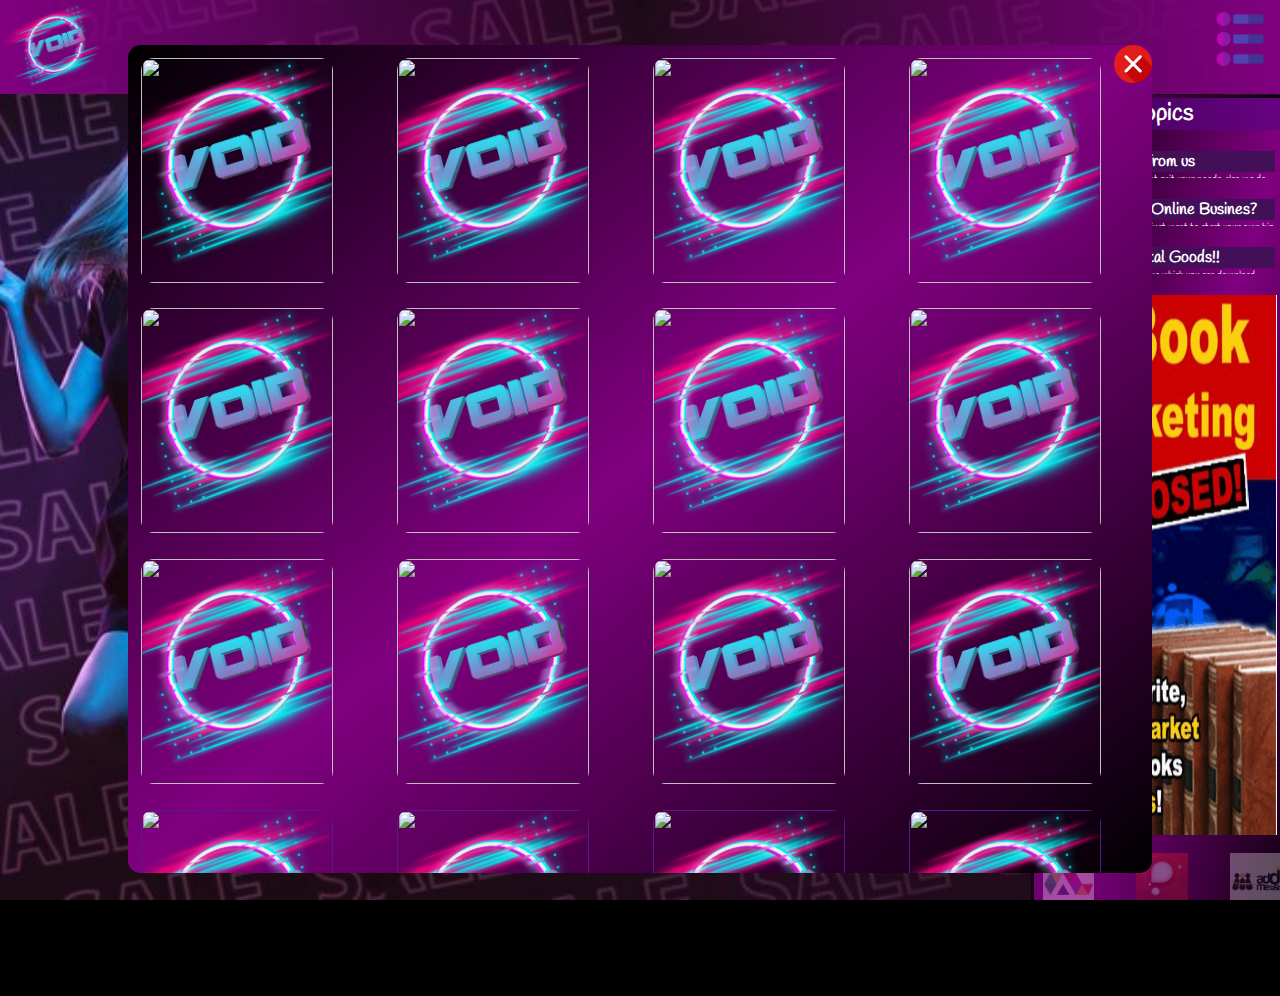
==== index.html @ 0b4fcbd2 "Add files via upload" ====
<!DOCTYPE html>
<html lang="en">
  <head>
    <meta charset="UTF-8">
    <meta name="viewport" content="width=device-width, initial-scale=1.0">
    <meta http-equiv="X-UA-Compatible" content="ie=edge">
	<meta name="description" content=" Void Project is your Basic source of digital marketing resources. Whether you want to learn, create, or grow your online presence, we have the resources that you might need. From free e-books and blogging kits to accessories and books, you’ll find a wealth of information and tools to help you succeed. explre  Void Project today and start your digital journey.">
    <title>Marketing Secrets|Void Marketplace</title>
    <link rel="stylesheet" href="style.css">
    <link id="favi"rel="icon" type="image/x-icon" href="logo2.png">
	<link rel="preconnect" href="https://fonts.googleapis.com">
<link rel="preconnect" href="https://fonts.gstatic.com" crossorigin>
<link href="https://fonts.googleapis.com/css2?family=Bad+Script&family=Handlee&family=Monoton&family=Oleo+Script:wght@700&family=Sofia&display=swap" rel="stylesheet">
  </head>
  <body>
  <div class="nav">
  <div class="nav-item"> <div class="logo-container"><a href="" target="_parent"><img class="logo" src="logo2.png" alt="Void  marketplace  Official Logo" /></a></div> </div>
  <div class="nav-item"></div>
  <div class="nav-item"></div>
  <div class="nav-item"></div>
  <div class="nav-item"></div>
  <div class="nav-item"> <div class="list-container"><img class="list-menu" id="list-menu"  src="bullet.png" alt="" /></div> </div>
  </div>
   
  <div class="content-container" id="content-container"> <!----------------------------------------------------?????????????????????????????///----------------------------------------------->
  <div class="greet-page">
  
  <h1 class="headline">Strive To<br>
Get Better,Every Day!</h1>
   <br>
  <div class="explore"  id="xplr-btn" onclick="xplrBTN()">Explore</div>
  <br>
  <p class="greet-page-desc"><span class="left">please  click the explor</span><span class="right">e button to see more</span></p>
  <a href="https://drive.google.com/file/d/1wKGBzPkx1U0oOv6WfArU3JFBiqgohkZz/view?usp=drive_link" target="_blank" ><div  class="element-design" id="e1"><p class="e1-taunt" id="taunt1">catch me!!!</p></div></a>
  <a href="https://drive.google.com/file/d/1mR0sHRk03DaaKjPt9IPNmk75guzYWiqM/view?usp=drive_link" target="_blank" ><div  class="element-design" id="e2"><p class="e2-taunt" id="taunt2">catch me!!</p></div></a>
  <a href="https://drive.google.com/file/d/1w7DvrVRGUWYFBw-YtsctnrcYx-71qpF3/view?usp=drive_link" target="_blank" ><div  class="element-design" id="e3"><p class="e3-taunt" id="taunt3">catch me!!</p></div></a>
  
  </div>                         <!----------------------------------------------------?????????????????????????????///----------------------------------------------->
  
  <div class="cta-page">         <!----------------------------------------------------?????????????????????????????///----------------------------------------------->
 <a href="#cta-title"> <h1 class="cta-title" id="cta-title">Topics</h1></a>
   <br> 
  <div class="topic">
  <h2 class="topic-head">Buy From us</h2>
  <p class="topic-desc">we offer  products  that might  suit your needs. also we do update our shop for daily trends  and  specialy  for bloggers, find the best items  just for you . go ahead and  hover around  our  shop.buy items from us and support our small busines.the product that we we'll going  to offer, will be suitable for people considering to start their own blog or own platform online .</p>
  </div> 
   <br> 
  <div class="topic">
   <h2 class="topic-head">Want to Start Online Busines?</h2>
  <p class="topic-desc">Want to start new career or just want to start your own biz online? but not having the right mindset and not having enough knowledge? we have articles that you can read before you start which can make you know more.make use of free cources that we offer so that you may learn more about marketing.</p>
  </div> 
   <br> 
  <div class="topic">
   <h2 class="topic-head">Free Digital Goods!!</h2>
  <p class="topic-desc">We provided free EBooks which you can download somewhere from this website and you can make use of  Ai Webtools and B2Bsites  that  we have researched  to make  you step up in your game,or  just to add them up on your arsenal.<br>free ebooks,webtools,courses,articles go get it !! <br>Goodluck </p>
  </div> 
   <br>
   <div class="cta-ads"><a href="https://drive.google.com/file/d/1Z9Bjh7UqDxCthz_ADdL_9abh1Ixg2wTV/view?usp=drive_link"  target="_blank"><img  class="cta-img"src="ezgif.com-animated-gif-maker.gif" alt="" ></a></div>
   <div class="partners"><img  class="partner-1"src="download.png" alt="" title="discover more  free cources From Alison" onclick="alison()"><img  class="partner-1"src="unnamed.png" alt="" title="Online shopping at ease from Lazada" onclick="passio()"><img  class="partner-1"src="0x0.png" alt="" title="Boost your social media Platforms Using Addmefast" onclick="addmefast()"></div>
   <div class="site" title="tag us on Social Media">@Void Marketplace</div>
  
  </div> 

</div>  <!----------------------------------------------------?????????????????????????????///----------------------------------------------->
  <!----------------------------------------------------?????????????????????????????///-----------------------------------------------><!----------------------------------------------------?????????????????????????????///----------------------------------------------->


<div class="content-container-two" id="content-container-two"><!----------------------------------------------------?????????????????????????????///-----------------------------------------------><!----------------------------------------------------?????????????????????????????///----------------------------------------------->
                   <div class="back"  id="go-back" onclick="goBack()"><a href="" target="_parent"><img id="back"src="left-arrow.png" alt="" title="press to go back to home page"/></a></div>

<div class="container-one">

<div class="headline-content-img">
<img  class="headline-img"src="https://media1.giphy.com/media/v1.Y2lkPTc5MGI3NjExajN2bXl2bDZvN2l4eHNuMG84eTQ3NmJibzZzM3IxeDI3cDVsZ29hbCZlcD12MV9pbnRlcm5hbF9naWZfYnlfaWQmY3Q9Zw/MyA3ycZiFJRaOSTvD9/giphy.gif" alt="" title="click here for more video tips "/></div>
<div class="headline-description">
<h1 class="headline-title">Secrets  Of  Affiliate Marketting  that nobody tells you  </h1>
<p class="headline-p">Contrary to popular belief, Lorem Ipsum is not simply random text. It has roots in a piece of classical Latin literature from 45 BC, making it over 2000 years old. Richard McClintock, a Latin professor at Hampden-Sydney College in Virginia, looked up one of the more obscure Latin words, consectetur, from a Lorem Ipsum passage, and going through the cites of the word in classical literature, discovered the undoubtable source. Lorem Ipsum comes from sections 1.10.32 and 1.10.33 of "de Finibus Bonorum et Malorum" (The Extremes of Good and Evil) by Cicero, written in 45 BC. This book is a treatise on the theory of ethics, very popular during the Renaissance. The first line of Lorem Ipsum, "Lorem ipsum dolor sit amet..", comes from a line in section 1.10.32.

The standard chunk of Lorem Ipsum used since the 1500s is reproduced below for those interested. Sections 1.10.32 and 1.10.33 from "de Finibus Bonorum et Malorum" by Cicero are also reproduced in their exact original form, accompanied by English versions from the 1914 translation by H. Rackham.The standard chunk of Lorem Ipsum used since the 1500s is reproduced below for those interested. Sections 1.10.32 and 1.10.33 from "de Finibus Bonorum et Malorum" by Cicero are also reproduced in their exact original form, accompanied by English versions from the 1914 translation by H. Rackham.
The standard chunk of Lorem Ipsum used since the 1500s is reproduced below for those interested. Sections 1.10.32 and 1.10.33 from "de Finibus Bonorum et Malorum" by Cicero are also reproduced in their exact original form, accompanied by English versions from the 1914 translation by H. Rackham.
The standard chunk of Lorem Ipsum used since the 1500s is reproduced below for those interested. Sections 1.10.32 and 1.10.33 from "de Finibus Bonorum et Malorum" by Cicero are also reproduced in their exact original form, accompanied by English versions from the 1914 translation by H. Rackham.
v3/smtpv
v3/smtp
The standard chunk of Lorem Ipsum used since the 1500s is reproduced below for those interested. Sections 1.10.32 and 1.10.33 from "de Finibus Bonorum et Malorum" by Cicero are also reproduced in their exact original form, accompanied by English versions from the 1914 translation by H. Rackham.</p></div>

<div class="headline-cta"><img id="ads" src="more-contents.PNG" alt="" title="want more articles Based on Marketing?,find out what people are talking about (From Quora)"/><img id="ads2"src="trending-products.PNG" alt="" title="We have listed  trending products from lazada!! come get one before they ran out of stocks hurry!!"/></div>
</div>

<div class="container-two">
<div class="articles" id="art-one">
<img class="article-img"src="https://img.freepik.com/free-vector/hand-drawn-flat-design-affiliate-marketing-infographic_23-2149344698.jpg" alt="" title=""/>
<h1 class="article-head">How to Become an Affiliate Marketer?</h1>
<p class="article-desc">Do you need some sort  of  great skills? do you need any experience? what are  the  things  an affiliate  marketer do in daily basis? do you earn immidiate cash in affiliate marketing? .</p>
</div>
<div  class="articles"  id="art-two">
<img class="article-img"src="https://img.freepik.com/free-vector/social-media-marketing-mobile-phone-concept_23-2148433187.jpg?size=626&ext=jpg&ga=GA1.1.1880011253.1699833600&semt=ais" alt="" title=""/>
<h1 class="article-head">Internet Marketing Forums</h1>
<p class="article-desc"> Top Online Marketing Forums  where you are able to learn more about Internet Marketing and ask all the questions you have in mind,have more questions? pick one forum then just the thread. </p>
</div>
<div  class="articles"  id="art-three">
<img class="article-img"src="https://adespresso.com/wp-content/uploads/2021/12/organic-vs-paid-social-media-1.jpg" alt="" title=""/>
<h1 class="article-head">Paid  Vs Organic Advertising</h1>
<p class="article-desc">which one works  the best? which one gives  you,your expected results? is investing in ads  worth it? go find out here!</p>
</div>
<div  class="articles"  id="art-four">
<img class="article-img"src="https://img.freepik.com/free-vector/rich-people-flat-cartoon-comic-elements-set-with-wealthy-woman-bathing-millionaire-man-money_1284-32206.jpg" alt="" title=""/>
<h1 class="article-head">Marketting  can make you Rich?</h1>
<p class="article-desc">how to become succesful in marketting? is working  for long hours essential? do i need to work fulltime enable to see emmidiate results?</p>
</div>
<div  class="articles" id="shop-container">
<img class="article-img" id="shop-image" src="200w.gif"  alt="" title=""/>
<h1 class="article-head" id="shop-head">Shop Here</h1>
<p class="article-desc" id="shop-desc">you might see something new here go ahead and  see our offers.<br>we also listed products  that can help you on your startup blog </p>
</div>
</div>

<div class="additional-blogs" id="blogs">
<!------///////////////////////////////////////////////////////////-----------------------------------------/////////////////////--------------------------------------------------->

       <div class="additional-blog-items" id="blog-2">
	  
     	
	   
<a href="https://www.quora.com/How-does-a-beginner-affiliate-get-traffic-for-free-and-immediately" target="_blank"><div class="add-blog-contents">
	   <h1 class="additional-blog-head">How does a beginner affiliate get traffic for free and immediately?</h1>
	   <p class="additional-blog-p">Read from Quora</p>
	     </div>
     </div>
 <!------///////////////////////////////////////////////////////////-----------------------------------------/////////////////////--------------------------------------------------->
 <!------///////////////////////////////////////////////////////////-----------------------------------------/////////////////////--------------------------------------------------->

       <div class="additional-blog-items" id="blog-2">
	  
     	 
	   
	    <a href="https://www.quora.com/How-can-you-get-free-traffic-to-affiliate-links-that-convert" target="_blank"> <div class="add-blog-contents">
	   <h1 class="additional-blog-head">How can you get free traffic to affiliate links that convert?</h1>
	   <p class="additional-blog-p">Read From Quora</p>
	     </div></a>
     </div>
 <!------///////////////////////////////////////////////////////////-----------------------------------------/////////////////////--------------------------------------------------->
<!------///////////////////////////////////////////////////////////-----------------------------------------/////////////////////--------------------------------------------------->

       <div class="additional-blog-items" id="blog-2">
	  
	   
	     <a href="https://www.quora.com/What-are-the-best-free-classified-advertising-sites" target="_blank"><div class="add-blog-contents">
	   <h1 class="additional-blog-head">What are the best free classified advertising sites?</h1>
	   <p class="additional-blog-p">Read From Quora</p>
	     </div></a>
     </div>
 <!------///////////////////////////////////////////////////////////-----------------------------------------/////////////////////--------------------------------------------------->
    <!------///////////////////////////////////////////////////////////-----------------------------------------/////////////////////--------------------------------------------------->

       <div class="additional-blog-items" id="blog-2">
	  
     	
	   
	     <a href="https://www.quora.com/What-are-the-benefits-of-Free-Classified-Ads" target="_blank"><div class="add-blog-contents">
	   <h1 class="additional-blog-head">What are the benefits of "Free Classified Ads"?</h1>
	   <p class="additional-blog-p">Read from Quora</p>
	     </div></a>
     </div>
 <!------///////////////////////////////////////////////////////////-----------------------------------------/////////////////////--------------------------------------------------->
      <div class="additional-blog-items" id="blog-2">
	  
     	
	   
	     <a href="https://www.quora.com/What-are-the-things-to-avoid-when-doing-affiliate-marketing" target="_blank"><div class="add-blog-contents">
	   <h1 class="additional-blog-head">What are the things to avoid when doing affiliate marketing?</h1>
	   <p class="additional-blog-p">Read from Quora</p>
	     </div></a>
     </div>
 <!------///////////////////////////////////////////////////////////-----------------------------------------/////////////////////--------------------------------------------------->

       <div class="additional-blog-items" id="blog-6">
	  
     	
	   
	     <a href="https://www.quora.com/What-should-I-need-for-affiliate-marketing" target="_blank"><div class="add-blog-contents">
	   <h1 class="additional-blog-head">What should I need for affiliate marketing?</h1>
	   <p class="additional-blog-p">Read from Quora</p>
	     </div></a>
     </div>
	 
	 

</div>

<div class="container-three">
<h1 class="get-some">Learn More <mark>For Free</mark></h1>
     <div class="freemium-container">
<div class="free-stuff" id="freemium-one"><img class="freemium-img"src="websites -tools.png" alt="" title="websites/tools that can help you on your digital journey.  we have searched for AI websites that can help you generate  contents,write articles for you,Ai generated images,and more."/></div>
<div class="free-stuff" id="freemium-two"><img class="freemium-img"src="free-courses.png" alt="" title="try courses from our partners, They are all free and you only have to pay if you want to avail a certificate , but some listed courses here are completely free including certificate upon finishing the test or the course"/></div>
<div class="free-stuff" id="freemium-three" ><img class="freemium-img"src="e-book.png" alt="" title="buy Ebooks From Us"/></div>
    </div>
</div>

</div><!----------------------------------------------------?????????????????????????????///-----------------------------------------------><!----------------------------------------------------?????????????????????????????///----------------------------------------------->
  
<div class="content-container-three" id="content-container-three">
<div class="back-twos"  id="go-back-2" onclick="contTwo()"><img id="back-two"src="left-arrow.png" alt="" title="press to go back to home page"/></div>
<!------///////////////////////////////////////////////////////////-----------------------------------------/////////////////////--------------------------------------------------->
<div class="article-one" id="article-content"><h1 class="article-headers">Affiliate Marketing Secrets</h1>
<div class="article-one-cont">
<div class="article-div-one">

<div class="art-item-one" id="">
<a href="https://nichehacks.com/selling-affiliate-products-3lnpew/" target="_blank"><img class="article-img" src="https://nichehacks.com/wp-content/uploads/2019/02/The-5-Biggest-Affiliate-Marketing-Secrets-Finally-Revealed.jpeg" alt="" title=""/></a>
<h1 class="article-head-content-level">The 5 Biggest Affiliate Marketing “Secrets” Finally Revealed</h1>
<p class="article-desc-content-level">you can read this Relatred Topic!!</p>
</div>

<div class="art-item-two" id="">
<h1 class="art-item-head">Secrets Of Affiliate Marketting that nobody tells you part 1</h1>
<p class="art-item-paragraph">Affiliate marketing is a popular online business model that allows individuals to earn passive income by promoting products or services of other companies. It is essentially a performance-based marketing strategy where affiliates earn a commission for every sale or lead they generate through their promotional efforts¹. 

<br>To get started with affiliate marketing, you need to choose the right affiliate marketing program that aligns with your niche and offers competitive commission rates. Additionally, you should focus on promoting products that are of high quality and genuinely useful to your audience¹. 

It is important to note that success in affiliate marketing does not happen overnight. It requires consistent effort, strategic planning, and a thorough understanding of your target audience’s needs and preferences¹. 

There are several misconceptions surrounding this industry that need to be addressed.<br> One common misconception is that affiliate marketing is a get-rich-quick scheme. While it is true that some individuals have achieved remarkable results, it requires time, effort, and dedication to build a successful affiliate marketing business¹. <br>

Another misconception is that affiliate marketing is saturated and there is no room for newcomers. In reality, the affiliate marketing industry is constantly evolving, with new opportunities and niches emerging all the time. With the right strategies and approach, there is still plenty of room for newcomers to succeed in this field¹.<br> 



<br>
(1) The Unspoken Affiliate Marketing Secret: What Nobody Tells You.<a href="https://medium.com/@johnfuchs83/the-unspoken-affiliate-marketing-secret-what-nobody-tells-you-38c7a19c00bc" id="links" target="_blank"> https://medium.com/@johnfuchs83/the-unspoken-affiliate-marketing-secret-what-nobody-tells-you-38c7a19c00bc.</a><br>
(2) Things Nobody is Telling You About Affiliate Marketing. <a href="https://meetmybusinessguru.com/things-nobody-is-telling-you-about-affiliate-marketing/" id="links" target="_blank">https://meetmybusinessguru.com/things-nobody-is-telling-you-about-affiliate-marketing/.</a><br>
(3) My 3 Affiliate Marketing Secrets That No One Tells You. <a href="https://ivanmana.com/my-3-affiliate-marketing-secrets-that-no-one-tells-you/" id="links" target="_blank">https://ivanmana.com/my-3-affiliate-marketing-secrets-that-no-one-tells-you/.</a><br>
(4) Unveiling Affiliate Secrets: Unlocking the Power of Affiliate Marketing. <a href="https://hilltopads.com/blog/unveiling-affiliate-secrets-unlocking-the-power-of-affiliate-marketing/" id="links" target="_blank">https://hilltopads.com/blog/unveiling-affiliate-secrets-unlocking-the-power-of-affiliate-marketing/.</a><br>
(5) 9 Affiliate Marketing Tips No One Tells You | Similarweb. <a href="https://www.similarweb.com/blog/marketing/affiliate-marketing/9-killer-affiliate-marketing-tips-that-no-one-tells-you-about/" id="links" target="_blank">https://www.similarweb.com/blog/marketing/affiliate-marketing/9-killer-affiliate-marketing-tips-that-no-one-tells-you-about/.</a><br>
</p>
</div>


</div>
<div class="article-div-two">
<h1 class="article-div-two-head">Secrets Of Affiliate Marketting that nobody tells you part 2</h1>
<p class="article-div-two-paragraph">
 **affiliate marketing tips and tricks** that can help you get started:<br>

1. **Hand-pick who you work with**: Familiarize yourself with the relevant industry and its players. Compare affiliate programs and conditions and choose the best option for you. Investigate their activities and results before you commit ¹.<br>

2. **Work with competing vendors**: Working with competing vendors can help you gain more insights into the market and the competition. You can also learn from their strategies and tactics ¹.<br>

3. **Reach out to competitors’ affiliates**: You can reach out to your competitors' affiliates and offer them a better deal. This can help you gain more traction and increase your reach ¹.<br>

4. **Drive more traffic with competitive keyword research**: Conducting competitive keyword research can help you identify the most effective keywords to use in your content. This can help you drive more traffic to your website ¹.<br>

5. **Consider search intent in your keyword research**: Understanding the search intent behind the keywords can help you create more relevant content that resonates with your audience. This can help you improve your search engine rankings and drive more traffic to your website ¹.<br>

6. **Find merchants your affiliate competition partners with**: You can find merchants that your affiliate competition partners with and offer them a better deal. This can help you gain more traction and increase your reach ¹.<br>

7. **Offer discount codes**: Offering discount codes can help you attract more customers and increase your sales. You can also use discount codes to incentivize your affiliates to promote your products ¹.<br>

8. **Promote what the audience wants**: Promoting products that your audience wants can help you increase your sales and improve your reputation. You can use surveys, polls, and other tools to understand your audience's needs and preferences ¹.<br>

9. **Earn the audience’s trust**: Building trust with your audience is crucial for long-term success. You can do this by providing high-quality content, being transparent about your business practices, and engaging with your audience on social media ¹.<br>
<br>
I hope these tips help you get started with affiliate marketing. <br>


(1) 9 Affiliate Marketing Tips No One Tells You | Similarweb. <a href="https://www.similarweb.com/blog/marketing/affiliate-marketing/9-killer-affiliate-marketing-tips-that-no-one-tells-you-about/" id="links" target="_blank">https://www.similarweb.com/blog/marketing/affiliate-marketing/9-killer-affiliate-marketing-tips-that-no-one-tells-you-about/.</a><br>
(2) 5 Affiliate Marketing Secrets Revealed | Similarweb. <a href="https://www.similarweb.com/blog/marketing/affiliate-marketing/affiliate-marketing-secrets/"id="links" target="_blank">https://www.similarweb.com/blog/marketing/affiliate-marketing/affiliate-marketing-secrets/.</a><br>
(3) My 3 Affiliate Marketing Secrets That No One Tells You.<a href="https://ivanmana.com/my-3-affiliate-marketing-secrets-that-no-one-tells-you/"id="links" target="_blank"> https://ivanmana.com/my-3-affiliate-marketing-secrets-that-no-one-tells-you/.</a><br>
(4) Unveiling Affiliate Secrets: Unlocking the Power of Affiliate Marketing. <a href="https://hilltopads.com/blog/unveiling-affiliate-secrets-unlocking-the-power-of-affiliate-marketing/"id="links" target="_blank">https://hilltopads.com/blog/unveiling-affiliate-secrets-unlocking-the-power-of-affiliate-marketing/.</a><br>
(5) The Unspoken Affiliate Marketing Secret: What Nobody Tells You. <a href="https://medium.com/@johnfuchs83/the-unspoken-affiliate-marketing-secret-what-nobody-tells-you-38c7a19c00bc"id="links" target="_blank">https://medium.com/@johnfuchs83/the-unspoken-affiliate-marketing-secret-what-nobody-tells-you-38c7a19c00bc.</a><br>
</p>
</div>
</div>
</div>
<!------///////////////////////////////////////////////////////////-------------------------------------------------------------------------------------------->
<div class="article-two" id="article-content"><h1 class="article-headers">(TOPIC) How to Become an Affiliate Marketer?</h1>
<div class="article-one-cont">
<div class="article-div-one">

<div class="art-item-one" id="">
<a href="https://influencermarketinghub.com/affiliate-marketing-guide/" target="_blank"><img class="article-img" src="https://influencermarketinghub.com/wp-content/uploads/2021/06/Key-Players-in-Affiliate-Marketing.jpg.webp" alt="" title="click here to learn more"/></a>
<h1 class="article-head-content-level">The Ultimate Guide to Affiliate Marketing in 2024</h1>
<p class="article-desc-content-level">you can read this Related Topic!!</p>
</div>

<div class="art-item-two" id="">
<h1 class="art-item-head">How to Become an Affiliate Marketer?<br>(My Own Opinion)</h1>
<p class="art-item-paragraph"><mark id="mark2">How to become an affiliate?</mark><br><br>

now to become an affiliate  you have to consider a few  stuff just to start doing it <br>
<mark>1st )</mark> is to <b>find  the right partner.</b><i>which platforms  should  you use  enable for you to get the best out of affiliate marketing?</i>
different platform might offer different rates  of commision so you better  choose what works best for you or should i say  you better choose  
what platform works best on your local area,on your country, or if you want to earn dollars  then use  platforms  that are used  primarily by 
the users around the world . that inlcudes  the famous onse  such as  amazon affiliate,clickbank,and many more.<a href="https://findstack.com/resources/best-affiliate-programs/" target="_blank" id="links">click here to see examples,(from "Findstack")</a>.<br>
afiliate platforms also  comes in different types, theres also  focused  on adult stuff,daily needs, sports,and any other types.  focused on what people 
are needing to find value on the internet and pls never focus on the revenue yet  during the biginning of your journey . you must focus on giving value  more
than the potential revenue you can earn.<br>
<mark>2nd)</mark>  is  to <b>set up your own platform or channels.</b>
as an enterprenuer you should  develop a multiple income streams, and different social media platforms can make it easy for you to share yoour products online.
let me give you an idea regarding this (multiple income streams).
*an affiliate platforms is one platform where you can convert quick links of different products that you know you can advertise online,
this unique link can be  posted ,shared  on different social platforms and that includes ,
facebook,instagram,tiktok,twitter,even info channels or forums such as quora ,etc
the next thing you should think about now is how can you make your  content persuasive enough to get a prospect or an audience to buy  
the product that you are pitching.<br>the idea of (inbound marketing)  is quiet good skill to have in this part.
<a href="https://academy.hubspot.com/courses/inbound-marketing"  target="_blank"id="links">click here to learn more about inbound marketing(from"Hubspot academy")</a><br>

so the basic logic  of affiliate marketing  is  to pick which prgram works best for you ,choose a product then  just generate unique  link based on the products that you think you can advertise and posting it on different social media platforms .
thats the basic explanation of it! .but i would say that affiliate marketing is easy said than done.and thats the sad part .<br>

make sure that before you start doing affiliate marketing , you must have  the skill to pitch the product  the right way ,
do digital marketing the right way,do SEO the right way  and  post  your products  on the right pages or groups .because posting your
links  just anywhere can casue problems,they can banned your account in certain group which can reduce  quantity of potencial prospects
acounts can also get restricted once  you uploaded  some  copyright contents consecutively.
so all i can say is that the more  knowledge  and skill you have in marketing and social media platform  less stress to deal with.
thats why we are offering free courses for you to understand how digital marketing works before you start
pls  goto (learn more  for free section of this website to start learning marketing courses) 
or <a href="https://skillshop.exceedlms.com/student/collection/654330-digital-marketing?locale=en-GB" target="_blank" id="links">click here to start learning  <b>fundamentals of digital marketing (from "Google digital garage")</b></a><br>


down below is the list of affiliate marketing platforms  that can help you in your journey
but keep this in mind  that i already told  you ,affiliate marketing or lets say  marketing online is not just  to generate link and posting it in any social platforms.
the myths  of doing the posting and  emmidiatly earning money  is not true.revenue that you can get from affiliate marketing is not acheived  by just posting.
i must remind you that  even me since i started affiliate marketing/digital marketing i even worked full time  starting 9am to 11pm and after a 
month it resulted to zero revenue because i tought i could just post  a link anywhere  and just wait for money to enter my bank account.thats not how it works ok

so  heres the affiliate platforms you can partner  with just as  i promised.





so few  tips  before you start doing affiliate marketing 
there are some useful courses you can take  first before starting marketing online 
these courses are 
*fundamentls  of digital marketing from  google digital garage
*inbound marketing from hubspot
*Seo Blueprint from alison courses
these course can help you  to do marketing  online the right way 
then if you think that its  not,  they are still valueble  or should i say essential for biginners just like you to have  some sort  
of methodologies to follow  plus these course can make  you literate  on different tools  that can be used free online as well.
this includes  google analytics ,google,trends,google search console, etc.and thats is  included on google free courses 

these courses listed above are worth it  i must say 
because if you cannot get use of the free certificate that they will give you after you finish the course  then you can still use the skill
 just in case you want to start your own busines online.

so goodluck on your journey.<br>
<br>

<mark>heres my pick</mark> <br>
*Amazon Associates<br>
*ClickBank<br>
*Involve Asia<br>
*Ecomobi Passio<br>
*Hubspot<br>
*eBay partner Network<br>
*ShareASale<br>
<br><!----------------hey hey hey!!! html readers  i know i know!! that i should  have put ul list on this  one but sorry im too busy so  maybe next time  chow!!----->
 so those  are just a few names  of  affiliate program .just like what i have said different sites  that you can find online can show you different list
 of the best affiliate program to partner with.so you better do a research on which platform you should partner with
 becasue in my case  i only have experienced  using two platforms on the list 
 which is  (Involve Asia) and (Ecomobi).the platform you should choose will depend on the niche and will depend  on the area which you are in right now .
 so pls consider doing a research and find what is your nich before you get to decide. which platform you should  choose ok .. 
 <br>if you dont understand what is affiliate marketing yet <br> <a href="https://www.youtube.com/watch?v=9cysrZC4NSI" target="_blank" id="links">click here to watch an explanation video</a> <br>
 -goodluck<br>
 author:Dev-rudy
 <br>
 <mark id="mark2">discover something new</mark><br>
 <a href="https://geekflare.com/best-ai-affiliate-programs/" target="_blank" id="links">48 Best AI Affiliate Programs to Promote and Make Money</a> <br>
  <a href="https://cultbranding.com/ceo/52-types-of-marketing-strategies/" target="_blank" id="links">52 Types of Marketing Strategies</a>

</p>

</div>


</div>
<div class="article-div-two">
<h1 class="article-div-two-head">How to Become an Affiliate Marketer?<br>(Based on the internet)</h1>
<p class="article-div-two-paragraph">Affiliate Marketing is somehow connected to easy money.<br>
 That’s why there are so many people out there doing it the wrong way, thinking they will make money just by practically shouting out “Buy now”.

Well, here’s a truth bomb thrown at you.

You’re not going to make any significant money if you don’t provide value.

Here’s what my experience as an Affiliate Marketer has taught me so far regarding what works and what doesn’t.<br>

<mark>1. Know what the hell you’re talking about.</mark><br>

Affiliate sites are product/service review sites. What’s the core of reviews? Actual valuable info. You’re not going to create thorough head-to-heads between 2 products if you don’t know what customers want to know regarding those. And truth is, you can’t provide that if you don’t know the subject matter well enough. Users are not stupid. Yes, you might be able to fool some people being half-knowledged on a subject, but you can’t scale an affiliate site if you don’t really know your stuff. This goes even more for affiliates that are into niches, like online gambling for example (which is popular for affiliates), that require expertise.<br>

<mark>2. Pick a niche you like.</mark><br>

Affiliate Marketing has one big advantage that can also turn out to be a disadvantage. You can choose to promote whatever you want. The tricky part though is to avoid choosing a niche you don’t actually like just because you heard that conversion rates are good and you’re going to go from rags to riches in no time. That stuff doesn’t happen and you’re just going to end up writing about something you hate. It’s no secret that one of the recipes for success is to do something you love and Affiliate Marketing is no exception to that.<br>

<mark>3. Don’t go after competitive keywords.</mark><br>

Do you know what’s the Holy Grail of keywords for an affiliate marketer? Best [insert niche keyword]. Good luck trying to rank for those if you choose to build a site around them, and trust me as I know that from experience. Of course, it always depends on the vertical you’re in and how saturated it is. However, picking the right keywords and also studying the intent behind those keywords is something that makes or breaks Affiliate Marketers. One of the worst things you can do is mixing up intents, namely using keywords that have an informational intent in a piece that’s purely written for transactional purposes. A good technique to avoid going after competitive keywords is to choose to review products that are new and not so popular yet and get a head start on attempting to rank for keywords related to those, as opposed to old and competitive ones.<br>

<mark>4. Research partners before you start working with them.</mark><br>

Here’s another truth bomb. Not every brand is trustworthy and will pay out your commission, and again I’m judging from my affiliate experience in online gambling. There are quite a few shady operations there, so you really have to do your research on Affiliate forums and just steer away from the ones that rob people away from commissions or have unreliable, vague and irrational terms and conditions.<br>

Hope that helped!<br><br>
ctto----from quora<br>
author:"Alex Galinos"
</p>
</div>
</div>
</div>
<!------///////////////////////////////////////////////////////////-------------------------------------------------------------------------------------------->
<div class="article-three" id="article-content"><h1 class="article-headers">Top Forums for  Online marketing</h1>
<div class="article-one-cont">
<div class="article-div-one">

<div class="art-item-one" id="">
<a href="" target="https://www.ryrob.com/blog-idea-generator/"><img class="article-img" src="https://www.ryrob.com/wp-content/uploads/2019/10/Ryan-Robinson-R-Logo-Blue-Background.jpg" alt="" title=""/></a>
<h1 class="article-head-content-level">Blog Post Idea Generator
Free Tool to Generate (AI-Powered) SEO Blog Topic Ideas</h1>
<p class="article-desc-content-level">Try this one out it can blow your mind how useful this tool is</p>
</div>

<div class="art-item-two" id="">
<h1 class="art-item-head">Top 30 Marketing Forums to Boost Your Digital Strategy</h1>
<p class="art-item-paragraph">

In the ever-evolving world of digital marketing, staying updated and getting real-time advice can be crucial for success. Online marketing forums are excellent platforms for this, offering insights, discussions, and networking opportunities with experts in the field. Here are some of the top forums you should consider:
<br>
1. <mark id="mark2"><a href="https://affplaybook.com/blog/" target="_blank">[Aff Playbook]</a></mark><br>
**Aff Playbook** is an affiliate marketing forum which provides you with step by step lessons, case studies and tips on popular traffic sources like PPV, PPC, Facebook, Mobile, SEO¹.
<br>
2. <mark id="mark2"><a href="https://www.affiliatefix.com/" target="_blank">[Affiliate Fix]</a></mark><br>
**Affiliate Fix** is a forum where you can discuss a wide array of marketing-related topics including discussions, blogs, case studies, success stories¹.
<br>
3. <mark id="mark2"><a href="https://www.affilorama.com/blog" target="_blank">[Affilorama]</a></mark><br>
**Affilorama** is an affiliate marketing community, and an online training website which also has a forum where the followers/subscribers can discuss various marketing related topics¹.
<br>
4. <mark id="mark2"><a href="https://www.apexforum.com/" target="_blank">[Apex Forum]</a></mark><br>
**Apex Forum** is the SEO and marketing forum wherein you discuss different methods of getting viewers and turning them into dollars¹.
<br>
5. <mark id="mark2"><a href="https://bestblackhatforum.eu/" target="_blank">[Best Black Hat Forum]</a></mark><br>
**Best Black Hat Forum** is another cool forum for the digital marketers¹.
<br>
6. <mark id="mark2"><a href="XX" target="_blank" title="THE WEBSITE IS CURRENTLY NOT ACCESSIBLE EVEN IN THE PRIVATE  WEB">[Black Hat Naija]</a></mark><br>
**Black Hat Naija** is a forum that connects you to Digital Marketing¹ (Currently Not Searchable on surface and  private web).
<br>
7. <mark id="mark2"><a href="https://www.blackhat.com/" target="_blank" title="THE WEBSITE IS CURRENTLY NOT ACCESSIBLE EVEN IN THE PRIVATE  WEB">[Black Hat ]</a></mark><br>
**Black Hat Team** is an news  site where you can find numerous discussions on Black Hat SEO and White Hat SEO¹ .
<br>
8. <mark id="mark2"><a href="https://www.blackhatworld.com/forums/" target="_blank">[Black Hat World]</a></mark><br>
**Black Hat World** is a popular SEO forum where you can find discussions on Black Hat SEO, White Hat SEO, Cloaking, Blogging, Social Networking and others¹².
<br>
9. <mark id="mark2"><a href="https://www.clicknewz.com/" target="_blank">Click Newz]</a></mark><br>
**Click Newz** is an online forum where you share and get internet marketing ideas, tips, and reviews to help you succeed in your online business¹.
<br>
10. <mark id="mark2"><a href="https://www.daniweb.com/" target="_blank">[DaniWeb]</a></mark><br>
**Dani Web** is an online discussion community¹.
<br>
11. <mark id="mark2"><a href="https://forums.digitalpoint.com/" target="_blank">[Digital Point]</a></mark><br>
**Digital Point** is another popular community among the Digital Marketers¹².
<br>
12. <mark id="mark2"><a href="https://www.growthmentor.com/community/" target="_blank">[GrowthMentor]</a></mark><br>
**GrowthMentor** is a community of startup founders, growth leaders, marketers, and product managers².
<br>
13. <mark id="mark2"><a href="https://cxl.com/" target="_blank">[CXL Institute]</a></mark><br>
**CXL Institute** is a community of growth marketers, conversion rate optimization experts, entrepreneurs, and CEOs².
<br>
14. <mark id="mark2"><a href="https://growthhackers.com/" target="_blank">[GrowthHackers]</a></mark><br>
**GrowthHackers** is a community of growth hackers, data-minded marketers, entrepreneurs, and startup founders².
<br>
15. <mark id="mark2"><a href="https://www.demandcurve.com/community" target="_blank">[Demand Curve]</a></mark><br>
**Demand Curve** is a community of startup founders, entrepreneurs, growth marketers, consultants, and freelance marketers².
<br>
16. <mark id="mark2"><a href="XX" target="_blank" title="Currently cannot find on the net">[GrowthMentor Labs]</a></mark><br>
**GrowthMentor Labs** is a community of startup founders, people in marketing agencies, and growth marketers² (Currently Not Searchable on surface and  private web).
<br>
17. <mark id="mark2"><a href="https://www.growthmarketingpro.com/" target="_blank">[Growth Marketing Pro]</a></mark><br>
**Growth Marketing Pro** is a community of in-house marketers, agency marketers, marketing ops & data analysts, product & brand marketers, SEO & digital marketers, founders, solopreneurs, and entrepreneurs².
<br>
18. <mark id="mark2"><a href="https://trafficthinktank.com/" target="_blank">[Traffic Think Tank]</a></mark><br>
**Traffic Think Tank** is a community of SEO marketers, founders, entrepreneurs, agency owners, and freelancers².
<br>
19. <mark id="mark2"><a href="https://affiliateworldforum.com/" target="_blank">[StackThatMoney]</a></mark><br>
**StackThatMoney** is a premium affiliate marketing forum known for its high-quality content and expert members⁴.
<br>
20. <mark id="mark2"><a href="XX" target="_blank" title="Currently Cannot Access this Site">[AffiliateFix]</a></mark><br>
**AffiliateFix** is a free forum that focuses on all aspects of affiliate marketing⁴ (Currently Not Searchable on surface and  private web).
<br>
21. <mark id="mark2"><a href="https://www.wickedfire.com/" target="_blank">[WickedFire]</a></mark><br>
**WickedFire** is an affiliate marketing forum that also covers topics like SEO and social media⁴.
<br>
22. <mark id="mark2"><a href="https://www.cpapracticeadvisor.com/2024/01/17/cpaclub-launches-cpa-matchmaking-opens-membership-model-to-private-and-public-companies/100295/" target="_blank">[СPAClub]</a></mark><br>
**СPAClub** is a forum that focuses on cost per action (CPA) marketing⁴.
<br>
23. <mark id="mark2"><a href="https://defo.cc/activity.php?s=a0dbf1c9eea33f32c87ddd0cca73bb8b" target="_blank">[Defo]</a></mark><br>
**Defo** is a forum that covers a wide range of topics, including SEO, PPC, and social media⁴.
<br>
24. <mark id="mark2"><a href="https://forobeta.com/" target="_blank">[Forobeta]</a></mark><br>
**Forobeta** is a Spanish-language forum that covers a wide range of digital marketing topics⁴.
<br>
25. <mark id="mark2"><a href="" target="_blank" title="Currently not Accessible even in the Private Web">[HackerDeCroissance]</a></mark><br>
**HackerDeCroissance** is a French-language forum that focuses on growth hacking(Currently Not Searchable on surface and  private web)⁴.
<br>
26. <mark id="mark2"><a href="https://seochat.com/" target="_blank">[SEO Chat]</a></mark><br>
**SEO Chat** is a forum dedicated to discussing SEO techniques and strategies⁴.
<br>
27. <mark id="mark2"><a href="https://www.webmasterworld.com/" target="_blank">[Webmaster World]</a></mark><br>
**SEO Mastering** is a forum where you can learn and discuss various SEO techniques⁴.
<br>
28. <mark id="mark2"><a href="https://seoforum.com/" target="_blank">[SEO Forum]</a></mark><br>
**SEO Forum** is a community where you can discuss SEO, social media, PPC, and other aspects of digital marketing⁴.
<br>
29. <mark id="mark2"><a href="https://www.v7n.com/" target="_blank">[V7N]</a></mark><br>
**V7N** is a web development and internet marketing community⁴.
<br>
30. <mark id="mark2"><a href="https://www.webpronews.com/" target="_blank">[WebProNews]</a></mark><br>
**WebProWorld** is a forum where you can discuss web development, SEO, and internet marketing⁴.
<br>
In conclusion, these forums offer a wealth of information and provide an opportunity to network with other digital marketing professionals. By participating in these forums, you can stay ahead of the curve and continuously improve your online marketing strategies.
<br>
---
<br>
! 😊

<br>
(1) 50 Must Follow Digital Marketing Forums | by First Launch | Medium. <a href="https://medium.com/@FirstLaunchIn/50-must-follow-forums-for-a-digital-marketer-b3fd9de5f0de" target="_blank" id="links">https://medium.com/@FirstLaunchIn/50-must-follow-forums-for-a-digital-marketer-b3fd9de5f0de.</a><br>
(2) 17 Best Digital Marketing Forums in 2022 You MUST Join! - Ezee Traffic. <a href="https://ezeetraffic.com/digital-marketing-forums/" target="_blank" id="links">https://ezeetraffic.com/digital-marketing-forums/.</a><br>
(3) 50 Must Follow Digital Marketing Forums | by First Launch | Medium. <a href="https://medium.com/@FirstLaunchIn/50-must-follow-forums-for-a-digital-marketer-b3fd9de5f0de" target="_blank" id="links">https://medium.com/@FirstLaunchIn/50-must-follow-forums-for-a-digital-marketer-b3fd9de5f0de.</a><br>
(4) 17 Best Digital Marketing Forums in 2022 You MUST Join! - Ezee Traffic. <a href="https://ezeetraffic.com/digital-marketing-forums/" target="_blank" id="links">https://ezeetraffic.com/digital-marketing-forums/.</a><br>
(5) Top 15 SEO And Internet Marketing Forums To Learn And Promote - Serpstat. <a href="https://serpstat.com/blog/top-15-seo-and-internet-marketing-forums-to-learn-and-promote/" target="_blank" id="links">https://serpstat.com/blog/top-15-seo-and-internet-marketing-forums-to-learn-and-promote/.</a><br>

<br>
Juat in case  you are in a look out for Mobile SEO Tools  that you can use on your PHONE then Read this article<br>
<mark id="mark2">The 7 Best SEO Apps for Android to Help Boost Your Search Engine Ranking</mark><br>
<a href="" target="_blank" id="links">https://www.makeuseof.com/best-seo-apps-for-android/</a></p>
</div>


</div>
<div class="article-div-two">
<h1 class="article-div-two-head">The Perks of Joining Marketing Forums: A Fun Guide 🎉</h1>
<p class="article-div-two-paragraph">
<br>
In the dynamic world of digital marketing, staying updated and getting real-time advice can be crucial for success. Online marketing forums are excellent platforms for this, offering insights, discussions, and networking opportunities with experts in the field. Here are some of the top benefits of joining these forums:
<br>
1. Building Relationships 👥<br>
Forums are a great way to meet new people and make long-lasting connections with like-minded individuals. It’s like attending a never-ending networking event right from your computer.
<br>
2. Gaining New Perspectives and Immediate Feedback 🔄<br>
Reading different people’s real-life stories and incidents can provide new perspectives on life and business. Plus, you can get immediate feedback on your ideas or products.
<br>
3. Getting Help and Support 🤝<br>
Forums often provide peer-to-peer self-service support, where support representatives and customers alike can share and upvote resolutions to common problems.
<br>
4. Building Brand Awareness 🚀<br>
Participating in discussions and sharing your expertise can help build your brand’s visibility and reputation.
<br>
5. Improving Communication and Performance 💬<br>
Engaging in forum discussions can enhance your communication skills and overall performance.
<br>
6. Boosting SEO 📈<br>
Every post or thread you create is a new page that’s indexed by search engines, which can help improve your site’s SEO.
<br>
7. Learning and Growing Professionally 🎓<br>
Forums can unlock rich opportunities to connect one-to-one with other people in the industry, find mentorship, and develop relationships with influencers.
<br>
So, if you’re ready to take your digital marketing game to the next level, consider joining a marketing forum. Remember, the value you get from a forum largely depends on how much you put into it. So, don’t be afraid to ask questions, share your knowledge, and engage with the community! 😊
<br><br>
<span style="color:black;font-weight:bold;background:white;text-align:center;">Additional info</span><br>
Some forum sites listed up top are the best forum sites where you can join and learn a lot of stuff with,
while if you are loyal on using quora or reddit as your top source of oppinion when it comes to marketing. then let us give you some idea about spaces and subreddit pages that talks about marketing,startup,online biz<br>
<br><br><span style="color:red;font-weight:bold;background:yellow;text-align:center;">Quora</span><br>
<br>
1. <a href="https://startupmarketinggrowth.quora.com/" target="_blank" id="links"> **Startup Marketing + Growth**</a>: This space is all about startup marketing and growth. They share strategies, tactics, and learnings for startups³.<br>
2. <a href="https://entrepreneurial-mindset.quora.com/?q=Entrepreneurial%20Mindset" target="_blank" id="links">**Entrepreneurial Mindset**</a>: A space dedicated to fostering an entrepreneurial mindset³<br>
3. <a href="https://youngentrepreneursspace.quora.com/" target="_blank" id="links">**Young Entrepreneurs**</a>: This space is for young entrepreneurs sharing their experiences and learnings³.<br>
4. <a href="https://startupera.quora.com/?q=Startup%20Era" target="_blank" id="links">**Startup Era**</a>: A space focused on the startup era and its unique challenges and opportunities³.<br>
5. <a href="https://www.quora.com/topic/Entrepreneurship" target="_blank" id="links">**Entrepreneurship**</a>: A broad space covering all aspects of entrepreneurship³.<br>
6. <a href="https://moneybusiness.quora.com/" target="_blank" id="links">**Money Business**</a>: This space discusses the financial aspects of running a business³.<br>
7. <a href="https://basicideas.quora.com/?q=Business%20Ideas" target="_blank" id="links">**Business Ideas**</a>: A space for sharing and discussing new business ideas³.<br>
<br>
Remember, the value you get from a space largely depends on how much you put into it. So, don't be afraid to ask questions, share your knowledge, and engage with the community! 😊<br>

<br>
(1) 10 Best Quora Spaces To Follow For Business In 2020 - MARKETING V20.<a href="https://marketingv20.com/best-quora-spaces-to-follow-for-business/" target="_blank" id="links"> https://marketingv20.com/best-quora-spaces-to-follow-for-business/.</a><br>
(2) How to Use Quora Spaces for Marketing - Simplilearn. <a href="https://www.simplilearn.com/how-to-use-quora-spaces-for-marketing-article" target="_blank" id="links"> https://www.simplilearn.com/how-to-use-quora-spaces-for-marketing-article.</a><br>
(3) Quora Marketing: ~1 Million Views Generated. Here's How to ... -  Ahrefs. <a href="https://ahrefs.com/blog/quora-marketing/" target="_blank"  id="links">https://ahrefs.com/blog/quora-marketing/.</a><br><br><br>
<span style="color:red;font-weight:bold;background:yellow;text-align:center;">Reddit</span><br>


1. **<a href="https://www.reddit.com/r/marketing/" target="_blank" id="links">[/r/Marketing]</a>**: A subreddit dedicated to marketing strategy, digital, social, search, and anything in-between¹.<br>
2. **<a href="" target="_blank" id="links">[/r/AskMarketing]</a>**: A place where you can ask anything about marketing¹.<br>
3. **<a href="https://www.reddit.com/r/AskMarketing/" target="_blank" id="links">[/r/SocialMedia]</a>**: This subreddit is for social media enthusiasts looking to learn more about social media marketing¹.<br>
4. **<a href="https://www.reddit.com/r/copywriting/" target="_blank" id="links">[/r/CopyWriting]</a>**: A community for writers who specialize in creating marketing and promotional copy¹.<br>
5. **<a href="https://www.reddit.com/r/advertising/" target="_blank" id="links">[/r/Advertising]</a>**: A subreddit for discussing the advertising industry¹.<br>
6. **<a href="https://www.reddit.com/r/webmarketing/" target="_blank" id="links">[/r/WebMarketing]</a>**: A place to discuss web marketing of all sorts¹.<br>
7. **<a href="https://www.reddit.com/r/Emailmarketing/" target="_blank" id="links">[/r/EmailMarketing]</a>**: This subreddit is for email marketers and entrepreneurs who are interested in starting email marketing or improving their existing email marketing strategies¹.<br>
8. **<a href="https://www.reddit.com/r/sales/" target="_blank" id="links">[/r/Sales]</a>**: A subreddit for salespeople to discuss and share sales strategies and experiences¹.<br>
9. **<a href="https://www.reddit.com/r/Plugyourproduct/" target="_blank" id="links">[/r/Plugyourproduct]</a>**: A place for entrepreneurs and creators to share their products¹.<br>
10. **<a href="https://www.reddit.com/r/coupons/" target="_blank" id="links">[/r/coupons/]</a>**: A subreddit for coupons and deals¹.<br>
<br>
Remember, each subreddit has its own rules and guidelines, so make sure to read them before posting or commenting. Happy Redditing! 😊<br>
<br>


</p>
</div>
</div>
</div>
<!------///////////////////////////////////////////////////////////-------------------------------------------------------------------------------------------->
<div class="article-four" id="article-content"><h1 class="article-headers">Organic Vs Paid Marketing</h1>
<div class="article-one-cont">
<div class="article-div-one">

<div class="art-item-one" id="">
<a href="" target="_blank"><img class="article-img" src="https://imageio.forbes.com/specials-images/imageserve/62866271357adccbfe5b113f/Mixed-race-businesswoman-using-laptop/960x0.jpg?format=jpg&width=1440" alt="" title=""/></a>
<h1 class="article-head-content-level">Debunking Five Myths About Affiliate Marketing</h1>
<p class="article-desc-content-level">You can read this Related Topic</p>
</div>

<div class="art-item-two" id="">
<h1 class="art-item-head">Organic vs paid marketing(Based pn my Opinion)</h1>
<p class="art-item-paragraph">
Organic marketing and paid marketing are two different strategies used to promote a business or brand. Organic marketing is a long-term strategy that aims to attract visitors to your website over time through unpaid methods such as SEO, social media, and content marketing¹. On the other hand, paid marketing is a short-term strategy that involves paying for advertising space to reach a specific audience quickly¹.

Organic marketing is focused on building brand awareness and establishing a connection with your audience through educational or entertaining content. It can include blog posts, case studies, guest posts, unpaid tweets, and Facebook updates¹. Paid marketing, on the other hand, uses paid methods such as paid search ads, paid social media ads, sponsored posts, display ads, and video ads on YouTube to target, reach, engage, and convert audiences quickly¹.

Both organic and paid marketing have their own advantages and disadvantages. Organic marketing is cost-effective and can help build a loyal customer base over time. However, it requires a lot of time and effort to produce high-quality content that can attract visitors to your website¹. Paid marketing, on the other hand, can help you reach a specific audience quickly and generate leads and sales in a short amount of time. However, it can be expensive and may not be sustainable in the long run¹.

In conclusion, both organic and paid marketing have their own unique benefits and drawbacks. The best approach is to use a combination of both strategies to achieve your marketing goals. By leveraging the strengths of both organic and paid marketing, you can create a comprehensive marketing plan that will help you reach your target audience and grow your business¹.

<br><br>
(1) Organic Marketing vs. Paid Marketing: Everything You Need to Know.<a href="https://blog.hubspot.com/marketing/organic-marketing" id="links" target="_blank"> https://blog.hubspot.com/marketing/organic-marketing.</a><br>
(2) Organic vs. Paid Marketing: Why You Should Invest in Both.<a href="https://www.davidtaylordigital.com/blog/organic-vs-paid-marketing/" id="links" target="_blank">  https://www.davidtaylordigital.com/blog/organic-vs-paid-marketing/.</a><br>
(3) Organic Marketing? or Paid Marketing? - Marketing In Asia.<a href="https://www.marketinginasia.com/organic-marketing-vs-paid-marketing/" id="links" target="_blank">  https://www.marketinginasia.com/organic-marketing-vs-paid-marketing/.</a><br>
(4) Organic Marketing vs. Paid Marketing: What’s the Difference? - Ahrefs.<a href="https://ahrefs.com/blog/organic-marketing/" id="links"  target="_blank">  https://ahrefs.com/blog/organic-marketing/.</a><br>
</p>
</div>


</div>
<div class="article-div-two">
<h1 class="article-div-two-head">Organic vs paid marketing (Based on the internet)</h1>
<p class="article-div-two-paragraph"><mark>Organic vs paid marketing: Why you should use both</mark><br>

 
 
 
 
 

To acquire customers for your online store, there are two main strategies you can use: organic marketing and paid marketing. Both methods can create a flood of traffic, but the best approach for a particular store will depend on its specific needs and goals.<br>

In this article, we’ll compare organic vs paid marketing and show you why deploying both methods may be the most potent strategy.<br>

<mark>Organic marketing: Pros and cons</mark><br>
Basically, every marketing strategy that acquires visitors without directly paying for them (through ads, for example) is considered organic marketing. For an e-commerce store, this largely falls into two buckets: search engine optimization (SEO) and social media.

If people are searching for your product on Google, you’ll want to invest in organic search marketing. While pay-per-click (PPC) ads put you at the top of search engine result pages, the vast majority (75 percent) of clicks go to the top three organic search results, says Adam Rogers, senior content marketing manager at Shopify. “With that in mind, it’s far more impactful for your store to be one of the top organic results that appears when customers search for your product.”

Because you don’t have to pay to play, using both SEO and social media for your marketing efforts can be extremely cost-effective if you do it well. They’re also excellent long-term strategies because they focus on delivering value to and building trust with your audience.

SEO isn’t a silver bullet, though.<br>

While you don’t have to pay to appear in Google, you’ll have to invest time and money into creating content that puts you there. This can be a very long process, says Sajjad Shahid, manager of strategic marketing initiatives at hosting platform Cloudways. And since everyone else is doing it, the competition is fierce.

“Every company in the world is trying to target a single keyword,” he writes. “Therefore, only the best ones get to reach the top. There is no guarantee that your website will rank higher on search engines.”<br>

<mark>Paid marketing: Pros and cons</mark><br>
Any form of marketing where you pay for exposure is considered paid marketing. The biggest paid marketing strategies for e-commerce stores are paid social media ads and paid search ads.

Unlike organic marketing, with paid marketing, you really don’t have to wait around to see results. You can create an ad for Google and start seeing visitors within an hour. This type of marketing is also highly targeted, meaning you can drill down to find your audience’s specific demographics and location.

When you use a paid marketing strategy like PPC, you guarantee that users will see your ad, says Christina Perricone, who managed content marketing at HubSpot for four years before moving to early education platform Brightwheel as director of content marketing. While “you’re paying Google each time a person clicks on your result, the payoff to you should be high,” she writes.

That’s why many e-commerce entrepreneurs choose to promote their product pages with paid search. “The campaign puts searchers right in front of the business’s product when they click on a paid result, increasing the likelihood that the searcher will make a purchase before leaving the business’s website,” Perricone explains.

Ultimately, the biggest limitation of paid advertising is the cost. Smaller brands usually can’t afford to run ads for highly competitive keywords, and even big brands need to work hard to optimize their ads to make them profitable in the long run.<br>

<mark>The choice between organic vs paid marketing</mark><br>
So, which is better for your online store when comparing organic vs paid marketing? The answer depends on your specific business goals and resources. Businesses with limited budgets may want to forgo paid ads in favor of organic marketing. Those with budgets that allow paid ads and want to see fast results may opt for paid marketing.

Ideally, though, you should be investing in both organic and paid marketing to take advantage of both channels.

One of the easiest ways to do that is to use paid ads to boost the reach of organic content, says Dmitrii Kustov, founder of and marketing director at Regex SEO. “If a particular post works well and attracts the attention of your target audience, you can increase it with PPC,” he writes. “When you promote organic publications, not only can they reach a wider audience, but they can also provide data about your audience that you may not have had before.”

Choose the marketing strategy that works for you. Then look for ways to combine organic and paid marketing to drive more traffic to your online store — and ultimately gain more customers.

<br>
ctto--from"<a href="https://www.jotform.com/blog/organic-vs-paid-marketing/" target="_blank" id="links">Jotfrom</a>"
</p>
</div>
</div>
</div>
<!------///////////////////////////////////////////////////////////-------------------------------------------------------------------------------------------->
<div class="article-five" id="article-content"><h1 class="article-headers">How can marketing make you Rich?</h1>
<div class="article-one-cont">
<div class="article-div-one">

<div class="art-item-one" id="">
<a href="https://atonce.com/blog/can-affiliate-marketing-make-you-rich#:~:text=50%20Proven%20Ways%20Affiliate%20Marketing%20Can%20Make%20You,Offer%20Exclusive%20Deals%20and%20Discounts%20...%20More%20items"id="links"  target="_blank"><img class="article-img" src="https://de1f1l5l72ecp.cloudfront.net/awin/image/upload/q_auto,f_auto,w_940,h_660,c_fit/v1610487784/awin-website/market-insight-posts/image/saskufalxdiqynd104fy.jpg" alt="" title=""/></a>
<h1 class="article-head-content-level">50 Proven Ways Affiliate Marketing Can Make You Rich in 2024</h1>
<p class="article-desc-content-level">You can read this Related Topic!!</p>
</div>

<div class="art-item-two" id="">
<h1 class="art-item-head">How can marketing make you rich? (Based on my Opinion)</h1>
<p class="art-item-paragraph">
Marketing is a vast field that offers a wide range of career opportunities. If you're looking to make a lot of money in marketing, there are several high-paying jobs you can consider¹. Here are some ways to make money with digital marketing:
<br>
1. **Become an SEO expert and sell SEO services**: SEO (Search Engine Optimization) is the process of optimizing a website to rank higher in search engine results pages. If you have expertise in SEO, you can offer your services to businesses and help them improve their online visibility and traffic².<br>
2. **Earn money with affiliate marketing**: Affiliate marketing is a performance-based marketing strategy where you earn a commission for promoting other people's products or services. You can earn money by promoting products on your website, blog, or social media platforms²⁴.<br>
3. **Sell consulting services to companies**: If you have expertise in a particular area of marketing, such as social media marketing or content marketing, you can offer consulting services to businesses and help them improve their marketing strategies².<br>
4. **Earn money by selling ads**: If you have a popular website or blog, you can earn money by selling ad space to businesses. You can charge businesses a fee to display their ads on your website or blog².<br>
5. **Work as a social media manager**: Social media managers are responsible for managing a company's social media accounts. If you have experience in social media marketing, you can work as a social media manager and earn a good salary².<br>
6. **Create and sell your own digital products**: If you have expertise in a particular area of marketing, such as graphic design or content creation, you can create your own digital products and sell them online².<br>

Remember, making money in marketing requires hard work, dedication, and expertise. But if you're willing to put in the effort, there are many opportunities to build a successful and lucrative career in marketing¹²³.

<br><br>
(1) 8 of the Highest-Paying Marketing Jobs | The Muse.<a href="https://www.themuse.com/advice/high-paying-marketing-jobs" id="links" target="_blank"> https://www.themuse.com/advice/high-paying-marketing-jobs.</a><br>
(2) 12 Proven Ways to Make Money With Digital Marketing - Reliablesoft.<a href="https://www.reliablesoft.net/make-money-digital-marketing/" id="links" target="_blank"> https://www.reliablesoft.net/make-money-digital-marketing/.</a><br>
(3) Can Affiliate Marketing Make You Rich? You Bet It Can ($150k/Year For ....<a href="https://commission.academy/blog/can-affiliate-marketing-make-you-rich/" id="links" target="_blank"> https://commission.academy/blog/can-affiliate-marketing-make-you-rich/.</a><br>
(4) How to Make the Most Money in Your Marketing Career - HubSpot Blog.<a href="https://blog.hubspot.com/marketing/how-to-make-the-most-money-career" id="links" target="_blank"> https://blog.hubspot.com/marketing/how-to-make-the-most-money-career.</a><br>
</p>
</div>


</div>
<div class="article-div-two">
<h1 class="article-div-two-head">How can marketing make you rich? (Based on the internet)</h1>
<p class="article-div-two-paragraph">How can marketing make you rich?
The answer may surprise you – <br>marketing can actually make you rich! Here’s how:<br><br>

<mark>1. Marketing can help you make more money</mark><br>

If you’re in business, then marketing is essential to help you make more sales and boost your profits. Without marketing, your business will struggle to survive.<br>

<mark>2. Marketing can help you save money</mark><br>

When you’re able to effectively market your business, you can save money on advertising and promotion. You’ll also be able to reduce your customer acquisition costs, as well as your overall marketing expenses.<br>

<mark>3. Marketing can help you create a passive income stream</mark><br>

If you create a product or service that can be sold on autopilot, then marketing can help you generate a passive income stream. This type of income can quickly add up, making you rich over time.<br>

<mark>4. Marketing can help you build assets</mark><br>

When you market effectively, you’ll be able to build assets such as a list of subscribers or customers, which can be extremely valuable. These assets can be sold or used to generate revenue in the future, making you even richer.<br>

<mark>5. Marketing can help you create multiple streams of</mark><br>

Conclusion
Marketing can be a very effective way to make money, but it is not a guarantee of riches. There are many factors that come into play when it comes to making money through marketing, including the product or service being marketed, the target audience, and the competition. However, with careful planning and execution, marketing can be a lucrative endeavor.<br><br>

<mark id="mark2">What is marketing?</mark><br>
Marketing is the process of creating value for a company through the creation and distribution of products or services. It is the engine that drives sales and helps businesses grow.

Many people believe that marketing is all about advertising, but it is much more than that. Marketing is about understanding your customers and creating value for them. It is about finding the right mix of products and services to meet their needs and desires.

People often ask if marketing can make you rich. The answer is yes, but it takes more than just marketing to become wealthy. It takes hard work, dedication, and a bit of luck. However, marketing can give you a leg up on the competition and help you build a successful business.<br><br>

<mark id="mark2">What are the different types of marketing?</mark><br>
There are four main types of marketing: product, price, place, and promotion.

Product marketing is all about creating a product that meets the needs of your target market. To do this, you need to understand what your target market wants and needs. Once you know this, you can create a product that they will love.

Price marketing is all about setting the right price for your product. You need to find a balance between charging too much and too little. If you charge too much, you will lose customers. If you charge too little, you will not make enough profit. Place marketing is all about choosing the right place to sell your product. You need to choose a place where your target market is likely to shop.

Promotion marketing is all about promoting your product to your target market. You need to find ways to get your product in front of as many people as possible. The more people who see your product, the more likely it is that they will buy it.<br><br>

<mark id="mark2">What are the benefits of marketing?</mark><br>
Marketing can be a great way to make money. It can help you reach new customers, build brand awareness, and drive sales. But, like any business venture, there are risks involved. Before you invest your time and money in marketing, it’s important to understand the potential rewards and risks.

When done correctly, marketing can be a powerful tool to build your business. It can help you reach new customers, increase sales, and grow your brand. However, there are risks involved. Make sure you understand the potential rewards and risks before you invest your time and money in marketing.
<br>
ctto----from"<a href="" target="_blank" id="links">https://azexplained.com/can-marketing-make-you-rich/</a>"
</p>
</div>
</div>
</div>
<!------///////////////////////////////////////////////////////////-------------------------------------------------------------------------------------------->
<div class="article-six" id="article-content"><h1 class="article-headers">Blogger starter kits</h1>

<div class="container-shop-items-s2">

<div class="shop-items-s2" id=""><a href="https://goeco.mobi/Ez49f4c9" target="_blank">
<img class="article-img-s2" src="https://img.lazcdn.com/g/p/fc579f809e4d25559fc0ee6137dbbbe0.jpg_720x720q80.jpg_.webp" alt="" title=""/>
<h1 class="article-head-s2" id="article-head-s2"> Cellphone Holder For Vlogging</h1>
<p class="article-desc-s2">₱343.00</p>
</a></div>

<div  class="shop-items-s2"  id=""><a href="https://goeco.mobi/6Jk7gFIJ" target="_blank">
<img class="article-img-s2"src="	https://img.lazcdn.com/g/p/8320099d03cca4594bd99a3451c7f251.png_720x720q80.png_.webp" alt="" title=""/>
<h1 class="article-head-s2" id="article-head-s2">Cellphone Tripod Camera Tripod </h1>
<p class="article-desc-s2">₱99.00</p>
</a></div>

<div  class="shop-items-s2"  id=""><a href="https://goeco.mobi/dfNWVeyr" target="_blank">
<img class="article-img-s2"src="	https://img.lazcdn.com/g/p/665218309f072dd7a8b3e42ea82ddfff.jpg_720x720q80.jpg_.webp" alt="" title=""/>
<h1 class="article-head-s2" id="article-head-s2">Wireless 3.5mm Lavalier Lapel Microphone</h1>
<p class="article-desc-s2">₱238.00</p>
</a></div>

<div  class="shop-items-s2"  id=""><a href="https://goeco.mobi/zj1eAzu6" target="_blank">
<img class="article-img-s2"src="https://lzd-img-global.slatic.net/g/p/c26269fdf11d363135a2878dbff977ea.jpg_720x720q80.jpg_.webp" alt="" title=""/>
<h1 class="article-head-s2" id="article-head-s2"> LED Selfie Ring Light</h1>
<p class="article-desc-s2">₱199.00</p>
</a></div>

<div  class="shop-items-s2" id=""><a href="https://goeco.mobi/6RCrJX0f" target="_blank">
<img class="article-img-s2"src="https://img.lazcdn.com/g/p/2b886d47e0c2c5fc48893e3c7928f7b8.jpg_720x720q80.jpg_.webp" alt="" title=""/>
<h1 class="article-head-s2" id="article-head-s2">RGB USB Microphone</h1>
<p class="article-desc-s2">₱1,109.00</p>
</a></div>

<div class="shop-items-s2" id=""><a href="https://goeco.mobi/4ZiDNX6G" target="_blank">
<img class="article-img-s2"src="https://img.lazcdn.com/g/p/2106085218f943ab1ca9cab2cb12a7f5.png_720x720q80.png_.webp" alt="" title=""/>
<h1 class="article-head-s2" id="article-head-s2">BM800 mic condenser stand complete set </h1>
<p class="article-desc-s2">₱877.54</p>
</a></div>

<div  class="shop-items-s2"  id=""><a href="https://goeco.mobi/6eRJfOgl" target="_blank">
<img class="article-img-s2"src="	https://img.lazcdn.com/g/p/c241ba52a28be183a1289accbfb47156.png_720x720q80.png_.webp" alt="" title=""/>
<h1 class="article-head-s2" id="article-head-s2">Gimbal Stabilizer with Fill Light</h1>
<p class="article-desc-s2">₱1,199.00</p>
</a></div>

<div  class="shop-items-s2"  id=""><a href="https://goeco.mobi/6vYDOC2F" target="_blank">
<img class="article-img-s2"src="https://img.lazcdn.com/g/p/d0eb0be6be5ef62202dd4a6328a7ed69.jpg_720x720q80.jpg_.webp" alt="" title=""/>
<h1 class="article-head-s2" id="article-head-s2">Dual Handheld Video Cage Stabilizer</h1>
<p class="article-desc-s2">₱210.00</p>
</a></div>

<div  class="shop-items-s2"  id=""><a href="https://goeco.mobi/gU0NxZRN" target="_blank">
<img class="article-img-s2"src="	https://img.lazcdn.com/g/p/c1ff991abb2f9abe257da884e10cdee6.jpg_720x720q80.jpg_.webp" alt="" title=""/>
<h1 class="article-head-s2" id="article-head-s2">37mm Mobile Phone (Lens)</h1>
<p class="article-desc-s2">₱159.00</p>
</a></div>

<div  class="shop-items-s2" id=""><a href="https://goeco.mobi/QTvvOXfy" target="_blank">
<img class="article-img-s2"src="https://lzd-img-global.slatic.net/g/p/c2122c3d21c375d326903cd4350848de.jpg_720x720q80.jpg_.webp" alt="" title=""/>
<h1 class="article-head-s2" id="article-head-s2">Phone Bluetooth Controller </h1>
<p class="article-desc-s2">₱347.00</p>
</a></div>
<!------///////////////////////////////////////////////////////////--------------------------------->
</div>
<h1 class="article-headers">Gadgets</h1>
<div class="container-shop-items-s2">

<div class="shop-items-s2" id=""><a href="https://goeco.mobi/2u8TmAIt" target="_blank">
<img class="article-img-s2" src="	https://img.lazcdn.com/g/p/579b77310ff56323a13e327cc632d2aa.png_720x720q80.png_.webp" alt="" title=""/>
<h1 class="article-head-s2" id="article-head-s2">CHUWI Upgraded GemiBook XPro</h1>
<p class="article-desc-s2">₱15,239.88</p>
</a></div>

<div  class="shop-items-s2"  id=""><a href="https://goeco.mobi/EsK1Iwgi" target="_blank">
<img class="article-img-s2"src="https://img.lazcdn.com/g/p/b8efb3e6c00bb27b8c991ab42e8212e5.jpg_720x720q80.jpg_.webp" alt="" title=""/>
<h1 class="article-head-s2" id="article-head-s2">EKLEVA Digital Camera 48MP 4K Camera</h1>
<p class="article-desc-s2">₱4,129.00</p>
</a></div>

<div  class="shop-items-s2"  id=""><a href="https://goeco.mobi/tTALnYbA" target="_blank">
<img class="article-img-s2"src="https://img.lazcdn.com/g/p/5961afb947f11164fbd28d0e35a640c5.jpg_720x720q80.jpg_.webp" alt="" title=""/>
<h1 class="article-head-s2" id="article-head-s2">TNW Y12 Mini 3 in 1 Wireless Lavalier</h1>
<p class="article-desc-s2">₱949.00</p>
</a></div>

<div  class="shop-items-s2"  id=""><a href="https://goeco.mobi/M5zQkEOo" target="_blank">
<img class="article-img-s2"src="https://img.lazcdn.com/g/p/9e377122c57c242dd2624117c36666c8.png_720x720q80.png_.webp" alt="" title=""/>
<h1 class="article-head-s2" id="article-head-s2">WD Elements 1T 2TB Portable Hard Drive e</h1>
<p class="article-desc-s2">₱889.00</p>
</a></div>

<div  class="shop-items-s2" id=""><a href="https://goeco.mobi/aY2mW7Tm" target="_blank">
<img class="article-img-s2"src="	https://img.lazcdn.com/g/p/bd98fdb3ba79462348186f42a83cfb6c.jpg_720x720q80.jpg_.webp" alt="" title=""/>
<h1 class="article-head-s2" id="article-head-s2">Infinix Note 30 4G 128GB | 256GB</h1>
<p class="article-desc-s2">₱7,499.00</p>
</a></div>

<div class="shop-items-s2" id=""><a href="https://goeco.mobi/DdB6WZtv" target="_blank">
<img class="article-img-s2"src="https://img.lazcdn.com/g/p/11c9386ca4563649a467663ef6c70dc4.jpg_720x720q80.jpg_.webp" alt="" title=""/>
<h1 class="article-head-s2" id="article-head-s2">Lenovo Wireless 5.3 Bluetooth Earphones</h1>
<p class="article-desc-s2">₱588.00</p>
</a></div>

<div  class="shop-items-s2"  id=""><a href="https://goeco.mobi/PWO7RmgN" target="_blank">
<img class="article-img-s2"src="https://img.lazcdn.com/g/p/2fc4fa1582c1254a89269d1fff32c474.jpg_720x720q80.jpg_.webp" alt="" title=""/>
<h1 class="article-head-s2" id="article-head-s2">Ergonomic Gaming Chair</h1>
<p class="article-desc-s2">₱2,090.00</p>
</a></div>

<div  class="shop-items-s2"  id=""><a href="https://goeco.mobi/0AnR0E62" target="_blank">
<img class="article-img-s2"src="https://img.lazcdn.com/g/p/7fc16cfdaa095c1d808e8c59e0b62185.jpg_720x720q80.jpg_.webp" alt="" title=""/>
<h1 class="article-head-s2" id="article-head-s2">Action Camera </h1>
<p class="article-desc-s2">₱2,899.00</p>
</a></div>

<div  class="shop-items-s2"  id=""><a href="https://goeco.mobi/aYuHMVwt" target="_blank">
<img class="article-img-s2"src="	https://img.lazcdn.com/g/p/5c446cb8e3705c66bd8000ee29b2f39a.jpg_720x720q80.jpg_.webp" alt="" title=""/>
<h1 class="article-head-s2" id="article-head-s2">DJI S92 Rc Mini Drone 4K</h1>
<p class="article-desc-s2">₱1,399.00</p>
</a></div>

<div  class="shop-items-s2" id=""><a href="https://goeco.mobi/AHHCHY6O" target="_blank">
<img class="article-img-s2"src="https://img.lazcdn.com/g/p/d82c57ce5e578c9b16ee627f4638bc93.jpg_720x720q80.jpg_.webp" alt="" title=""/>
<h1 class="article-head-s2" id="article-head-s2">BOYA BY-MM1 Cardioid Video Record Microphone</h1>
<p class="article-desc-s2">₱1,090.00</p>
</a></div>


</div>
<!------///////////////////////////////////////////////////////////------------->
<h1 class="article-headers">Accessories</h1>

<div class="container-shop-items-s2">
<div class="shop-items-s2" id=""><a href="https://goeco.mobi/UaOTbEoT" target="_blank">
<img class="article-img-s2" src="	https://img.lazcdn.com/g/p/e424132ada3f7d8220ff2c4a6c382910.jpg_720x720q80.jpg_.webp" alt="" title=""/>
<h1 class="article-head-s2" id="article-head-s2">HITOP Solar powerbank</h1>
<p class="article-desc-s2">₱499.00</p>
</a></div>

<div  class="shop-items-s2"  id=""><a href="https://goeco.mobi/b0gIcqtk" target="_blank">
<img class="article-img-s2"src="https://img.lazcdn.com/g/p/8979b15c06d11666a0a7f29a62cf2cf0.jpg_720x720q80.jpg_.webp" alt="" title=""/>
<h1 class="article-head-s2" id="article-head-s2">RGB Backlit Wireless Bluetooth Keyboard and Mouse </h1>
<p class="article-desc-s2">₱495.00</p>
</a></div>

<div  class="shop-items-s2"  id=""><a href="https://goeco.mobi/U94uN9vq" target="_blank">
<img class="article-img-s2"src="https://img.lazcdn.com/g/p/7896092a4cb8e1cae257025ae093797f.jpg_720x720q80.jpg_.webp" alt="" title=""/>
<h1 class="article-head-s2" id="article-head-s2">300 Mini portable led Projector </h1>
<p class="article-desc-s2">₱998.00</p>
</a></div>

<div  class="shop-items-s2"  id=""><a href="https://goeco.mobi/83IV4iqq" target="_blank">
<img class="article-img-s2"src="https://img.lazcdn.com/g/p/e1b1ddb25a279539e0b823e410611079.jpg_720x720q80.jpg_.webp" alt="" title=""/>
<h1 class="article-head-s2" id="article-head-s2">HP 8008 Headphone 7.1 Stereo Headset</h1>
<p class="article-desc-s2">₱520.23</p>
</a></div>

<div  class="shop-items-s2" id=""><a href="https://goeco.mobi/pV4eHWaq" target="_blank">
<img class="article-img-s2"src="	https://ph-test-11.slatic.net/a/887a67990346128942e7e5aa2dccabae.jpg" alt="" title=""/>
<h1 class="article-head-s2" id="article-head-s2">PANTHER by Winland Power Extension Cord</h1>
<p class="article-desc-s2">₱765.00</p>
</a></div>

<div class="shop-items-s2" id=""><a href="https://goeco.mobi/p4Z8B2sS" target="_blank">
<img class="article-img-s2"src="https://img.lazcdn.com/g/p/8b87d6e56351f2391d7622d92cfa2c16.jpg_720x720q80.jpg_.webp" alt="" title=""/>
<h1 class="article-head-s2" id="article-head-s2">HUB for Laptop MacBook PC Computer Accessories</h1>
<p class="article-desc-s2">₱799.00</p>
</a></div>

<div  class="shop-items-s2"  id=""><a href="https://goeco.mobi/WtIvFK5V" target="_blank">
<img class="article-img-s2"src="https://img.lazcdn.com/live/ph/p/c1c74c7f7058ad704e7134b71af33a4e.jpg_720x720q80.jpg_.webp" alt="" title=""/>
<h1 class="article-head-s2" id="article-head-s2">Ultrathin Graphic Drawing Tablet </h1>
<p class="article-desc-s2">₱799.00</p>
</a></div>

<div  class="shop-items-s2"  id=""><a href="https://goeco.mobi/l4LNfGYZ" target="_blank">
<img class="article-img-s2"src="https://img.lazcdn.com/g/p/758d5938f88d342289470f59e46f9766.jpg_720x720q80.jpg_.webp" alt="" title=""/>
<h1 class="article-head-s2" id="article-head-s2">SDSQUA4 Memory Card</h1>
<p class="article-desc-s2">₱386.00</p>
</a></div>

<div  class="shop-items-s2"  id=""><a href="https://goeco.mobi/LSJa123X" target="_blank">
<img class="article-img-s2"src="https://img.lazcdn.com/g/p/206d59b017639a0447bc5038ce28b018.jpg_720x720q80.jpg_.webp" alt="" title=""/>
<h1 class="article-head-s2" id="article-head-s2">Green Screen Background</h1>
<p class="article-desc-s2">₱449.00</p>
</a></div>

<div  class="shop-items-s2" id=""><a href="https://goeco.mobi/ls2DPpux" target="_blank">
<img class="article-img-s2"src="https://img.lazcdn.com/g/p/ed2a49b349b95f38c1a1342302dacae1.jpg_720x720q80.jpg_.webp" alt="" title=""/>
<h1 class="article-head-s2" id="article-head-s2">Tripod With Phone Holder</h1>
<p class="article-desc-s2">₱372.00</p>
</a></div>

</div>

<h1 class="article-headers">Others</h1>

<div class="container-shop-items-s2">
<div class="shop-items-s2" id=""><a href=" https://goeco.mobi/JnDd73Qm" target="_blank">
<img class="article-img-s2" src="https://img.lazcdn.com/g/p/53aa6634413e87115426d9806ee9f9d3.jpg_720x720q80.jpg_.webp" alt="" title=""/>
<h1 class="article-head-s2" id="article-head-s2">Shinecon G10 Virtual Reality Box</h1>
<p class="article-desc-s2">₱899.00</p>
</a></div>

<div  class="shop-items-s2"  id=""><a href="https://goeco.mobi/ep7yIlXV" target="_blank">
<img class="article-img-s2"src="	https://img.lazcdn.com/g/p/a5ff2fe8115b3642d309514343b61afa.jpg_720x720q80.jpg_.webp" alt="" title=""/>
<h1 class="article-head-s2" id="article-head-s2">APEXEL Mobile Phone 100mm Macro Lens </h1>
<p class="article-desc-s2">₱1,202.00</p>
</a></div>

<div  class="shop-items-s2"  id=""><a href="https://goeco.mobi/vc90EjDk" target="_blank">
<img class="article-img-s2"src="https://img.lazcdn.com/g/p/f41b5d604597b911f2a804a3bee53d71.jpg_720x720q80.jpg_.webp" alt="" title=""/>
<h1 class="article-head-s2" id="article-head-s2">HDV-V12 HD 1080P 30fps 30MP Video Camera</h1>
<p class="article-desc-s2">₱2,766.00</p>
</a></div>

<div  class="shop-items-s2"  id=""><a href="https://goeco.mobi/VIJZag8y" target="_blank">
<img class="article-img-s2"src="https://img.lazcdn.com/g/p/ea93a54d8a29ad31ceac1388aec0c263.jpg_720x720q80.jpg_.webp" alt="" title=""/>
<h1 class="article-head-s2" id="article-head-s2">OVEN 66W Polymer lithium battery power bank</h1>
<p class="article-desc-s2">₱527.00</p>
</a></div>

<div  class="shop-items-s2" id=""><a href="https://goeco.mobi/PEH5oeRW" target="_blank">
<img class="article-img-s2"src="https://img.lazcdn.com/g/p/53aba7e84b0af8d782a74662afdffd7b.jpg_720x720q80.jpg_.webp" alt="" title=""/>
<h1 class="article-head-s2" id="article-head-s2">MAONO A03T Podcast Microphone Kit</h1>
<p class="article-desc-s2">₱6,814.09</p>
</a></div>

<div class="shop-items-s2" id=""><a href="https://goeco.mobi/2VOKNERP" target="_blank">
<img class="article-img-s2"src="https://img.lazcdn.com/g/p/ee3edf819836df7322e27647f9b01cce.jpg_720x720q80.jpg_.webp" alt="" title=""/>
<h1 class="article-head-s2" id="article-head-s2">4K Resolution Police Body Camera</h1>
<p class="article-desc-s2">₱1,467.00</p>
</a></div>

<div  class="shop-items-s2"  id=""><a href="https://goeco.mobi/oEfqxrPz" target="_blank">
<img class="article-img-s2"src="https://img.lazcdn.com/g/p/73c6872978adadf6103781ad82eeef1d.png_720x720q80.png_.webp" alt="" title=""/>
<h1 class="article-head-s2" id="article-head-s2">Multi-function Speaker</h1>
<p class="article-desc-s2">₱499.00</p>
</a></div>

<div  class="shop-items-s2"  id=""><a href="https://goeco.mobi/AiX7cVsZ" target="_blank">
<img class="article-img-s2"src="https://img.lazcdn.com/g/p/cc381d9963835b94f7c674c1039a7521.jpg_720x720q80.jpg_.webp" alt="" title=""/>
<h1 class="article-head-s2" id="article-head-s2">JJRC H107 RC Mini Grid Quadcopter Aircraft</h1>
<p class="article-desc-s2">₱1,640.00</p>
</a></div>

<div  class="shop-items-s2"  id=""><a href="https://goeco.mobi/wP7Pwsgz" target="_blank">
<img class="article-img-s2"src="https://img.lazcdn.com/g/p/76cee0cb968c1cadc645e11e0991e007.jpg_720x720q80.jpg_.webp" alt="" title=""/>
<h1 class="article-head-s2" id="article-head-s2">AEG POWER SOURCE (BHJ18C-0)</h1>
<p class="article-desc-s2">₱480.00</p>
</a></div>

<div  class="shop-items-s2" id=""><a href="https://goeco.mobi/XLfGXljz" target="_blank">
<img class="article-img-s2"src="https://img.lazcdn.com/g/p/0770944d5a9eb2de0be86c14ba7e4981.jpg_720x720q80.jpg_.webp" alt="" title=""/>
<h1 class="article-head-s2" id="article-head-s2">BOYA BY-V Wireless Lavalier Microphone</h1>
<p class="article-desc-s2">₱1,450.00</p>
</a></div>

</div>

</div>
<!------///////////////////////////////////////////////////////////-------------------------------------------------------------------------------------------->
<div class="article-seven" id="article-content"><h1 class="article-headers">Web tools  and  Ai tools  that can serve as your best companion on digital marketing </h1>

<div class="email-submit-popup" id="email-submit-popup">
<h1 class="email-submit-head">Free Tools and  E-book</h1>
<p class="email-submit-p">please give us the required details then have these tools for free.
we have researched and listed free AI websites that can serve as  an esential tool for  your startup online business .
we also provide free pdf coppies that can help  you have the  right mindset  when it comes  to marketing,
and  becomming  the best 1%  among 99% of the many  people  that follows  traditional ways  of living.
our goal here is to help  you  have an idea  or an insight  about how to become financialy  free.
even if you dont have the qualifications .the question here is  that <mark>how can  nothing, become something?</mark> , you are the only one capable answering this question.
we only require  your details  and we will provide you  this list of Tools  and  E-books  for <mark> free.</mark><br>
& For-ever
</p>

<div class="input-cont">

<label id="label" >NAME:
<input id="Name" name="name" type="name" placeholder="please include your name :"   autocomplete="on" required /> </label>
<hr class="separator">

<label id="label">E-MAIL:
<input id="E-mail" name="email"type="email" placeholder=""  autocomplete="on" required /></label>

<hr class="separator">
<label id="label">Already submitted an email?<br>
please type the code thet is included on the prompt.
<input id="code" type="text" placeholder="got the code?" title="click (i got  the code) if you have one"  autocomplete="on" disabled/> </label>
<p class="got-the-code" id="got-the-code">i got the code</p>
<br>
<p class="email-insted" id="email-insted" title="click here to enable Name and E-mail input">Input Name and E-mail instead</p>
<br>

<input id="submit" type="button" value="submit" onclick="sendEmail()" disabled/>
<button id="submit2"  onclick="validateCode()">submit</button>


<br>
<p class="submit-cta" id="rabithole">click the <mark>Submit</mark> button <br>(WHEN DETAILS ARE COMPLETED) and I will show  you  how  deep  the rabit hole goes. </p>
</div>


</div>

<div class="email-cta-container">

<div class="tools"><a href="https://quillbot.com/" target="_blank"><img class="tool-img"src="Quillbot.jpg" alt=""title=""/><h1 class="tool-head">Quillbot</h1><p class="tool-p">Quillbot is an online writing platform ,if you write your own content/blogs/articles,quillbot can help you correct grammar errors  paraphrase words for you ,the goal here is to perfect your writing. and its free</p></a></div>
<div class="tools"><a href="https://askway.ai/tf01?gclid=EAIaIQobChMIg4qw5rCJgwMVVTaDAx3fXg8FEAAYASAAEgLskfD_BwE" target="_blank"><img class="tool-img"src="images.png" alt=""title=""/><h1 class="tool-head">Askway</h1><p class="tool-p">Askway  is one good alternative to Chat gpt.Askway serves as your ally and can generate words ,phrases in just one question you have in mind. go ahead and just askaway (you can also have it as a google chrome extension)</p></a></div>
<div class="tools"><a href="https://www.freescreenrecording.com/" target="_blank"><img class="tool-img"src="freecam.png" alt=""title=""/><h1 class="tool-head">Freecam</h1><p class="tool-p">Freecam provides  a free software(Screen recorder) in exchange for your E-mail.get to record  your screen with no time limit,and  you dont have to pay for it (its free)i used this when i start recording my games  and  upload to fb as content</p></a></div>
<div class="tools"><a href="https://www.wordtune.com/?utm_campaign=BrandSearch&ad_set_name=Wordtune&utm_source=google-search&utm_medium=cpc&utm_campaign_id=11471345439&utm_ad_set_id=111320988199&utm_campaign=BrandSearch&ad_set_name=Wordtune&gad_source=1&gclid=EAIaIQobChMIwK3s_bCJgwMVGKRmAh3nRQVHEAAYASAAEgJ0u_D_BwE" target="_blank"><img class="tool-img"src="wordtune.png" alt=""title=""/><h1 class="tool-head">Wordtune</h1><p class="tool-p">wordtune just like Quillbot it is an Ai  reading and writing Companion capable of fixing gramatical errors and can also do paraphrasing. go ahead and try using it </p></a></div>
<div class="tools"><a href="https://www.pexels.com/" target="_blank"><img class="tool-img"src="pexels.jpg" alt=""title=""/><h1 class="tool-head">Pexels</h1><p class="tool-p">Pexels  is a very well known provider of Free (stock images and footages)-can help you with making blog contents ,they are all free for comercial use </p></a></div>
<div class="tools"><a href="https://elements.envato.com/ai-artificial-intelligence-N6LMYA" target="_blank"><img class="tool-img"src="envato-new-20208156.jpg" alt=""title=""/><h1 class="tool-head">Envato</h1><p class="tool-p">Envato Elements is a website where you can download free assets like Photos,Graphic templates Video Templates Presentation templates fonts ,royalty free music.  go ahead and try it </p></a></div>
<div class="tools"><a href="https://www.remove.bg/" target="_blank"><img class="tool-img"src="remove-bg-400x300.jpg" alt=""title=""/><h1 class="tool-head">Removebg</h1><p class="tool-p">Remove Bg can help you remove image's background  say you cant have photoshop because it requires large amount of ram ,then have removebg to help you with this task.maybe use it as  a companion if you want to start a gig in fivr removing background of  headshot photos .</p></a></div>
<div class="tools"><a href="https://www.unscreen.com/" target="_blank"><img class="tool-img"src="https://www.saashub.com/images/app/service_logos/140/o1w2mk6jis8m/large.png?1583408486" alt=""title=""/><h1 class="tool-head">Unscreen</h1><p class="tool-p">With Unscreen you can record your footage anywhere, then simply get rid of the background. 100% Automatically, without a single click No need to pick pixels, select colors, paint masks or move paths: Unscreen analyzes your video 100% automatically and generates a high-quality result. Simple, good</p></a></div>
<div class="tools"><a href="https://magicstudio.com/" target="_blank"><img class="tool-img"src="https://external-content.duckduckgo.com/iu/?u=https%3A%2F%2Fplay-lh.googleusercontent.com%2FtVEiGmoOyq3qwQUdkYYbD43DlZWe2jaTq4vkJqVWl5LrHYmhBOmbK8kqvF2ja6aZl1M&f=1&nofb=1&ipt=c20d79dd0794d332ba7a3d8d0daa703594d93fb718a0be4c1e0d71edb4b117c7&ipo=images" alt=""title=""/><h1 class="tool-head">Magic Studio</h1><p class="tool-p">Magic Studio is a tool that lets you use AI to edit your pictures and create various effects. You can erase objects, remove backgrounds, generate images from text, upscale images, blur backgrounds and more. Try it for free and see the magic</p></a></div>

<div class="tools"><a href="https://photomosh.com/" target="_blank"><img class="tool-img"src="photomosh.jpg" alt=""title=""/><h1 class="tool-head">Photomosh</h1><p class="tool-p">photomosh is like any basic  image effect tool , can make glitch images distorted images and more ,try different effects go explore their website </p></a></div>
<div class="tools"><a href="https://freetinytools.com/" target="_blank"><img class="tool-img"src="freetinytools.png" alt=""title=""/><h1 class="tool-head">Freetinytools</h1><p class="tool-p">if you Do seo  then freetinytools  can also help you. they provide (word counter),case converter,remove line breaks,random word generator,crop image,convert ico to png go try it  theres more tools for you to use</p></a></div>
<div class="tools"><a href="https://tinywow.com/" target="_blank"><img class="tool-img"src="tinywow.png" alt=""title=""/><h1 class="tool-head">TinyWow</h1><p class="tool-p">Tiny wow is  a free site makes editing and converting any files easy.go try pdf tools,image tools,video tools and more</p></a></div>
<div class="tools"><a href="https://www.commontools.org/" target="_blank"><img class="tool-img"src="comontools.png" alt=""title=""/><h1 class="tool-head">CommonTools</h1><p class="tool-p">Commontools  is a startup that brings youo custom-built free tools ,example:text to handwriting converter,humanize ai text,text cleaner, you name it  .go ahaead  and  try their tools</p></a></div>
<div class="tools"><a href="https://www.nosignup.tools/" target="_blank"><img class="tool-img"src="nosignuptools.png" alt=""title=""/><h1 class="tool-head">Nosignuptools</h1><p class="tool-p">dnosignuptools  is a curated collection of web-based tools that dont require you to create an account or register all tools can be  used instantly in 10 seconds or less</p></a></div>
<div class="tools"><a href="https://getintopc.com/?id=001809744514" target="_blank"><img class="tool-img"src="GetintoPC_Logo.jpg" alt=""title=""/><h1 class="tool-head">Getintopc</h1><p class="tool-p">getintopc  is  the best go to website  of mostly a lot of I.T heads on the internet .they have free download copies of  softwares,operating systems,cracked and modified softwares they have it there and its 100% free</p></a></div>
<div class="tools"><a href="https://www.startups.fyi/" target="_blank"><img class="tool-img"src="startups-fyi.png" alt=""title=""/><h1 class="tool-head">Startupsfyi</h1><p class="tool-p">Startupsfyi is a curated database of the best free tools and resources for founders to help you build,launch and  grow your startup</p></a></div>
<div class="tools"><a href="https://www.creatorbase.xyz/" target="_blank"><img class="tool-img"src="creatorbase.png" alt=""title=""/><h1 class="tool-head">CreatorBase</h1><p class="tool-p">CreatorBase helps  creators find the tools  they need  to suceed.with the largest library creator tools,reviews and content,podcasters youtubers and  more</p></a></div>
<div class="tools"><a href="https://betalist.com/startups/allinone" target="_blank"><img class="tool-img"src="allinonetools.jpg" alt=""title=""/><h1 class="tool-head">Allinonetools</h1><p class="tool-p">Allinonetools is an online tool box   that offers online tools that make life esier. it is  a complete collection of  tools  available  through a website .</p></a></div>
<div class="tools"><a href="https://giphy.com/" target="_blank"><img class="tool-img"src="giphy-be-animated-logo.gif" alt=""title=""/><h1 class="tool-head">Giphy</h1><p class="tool-p">bet you have already seen giphy  on your messanging app, it provides  gif  animated images  for free so if your a web developer and you use a lot of animated image on your project  or content then this one is great for you </p></a></div>
<div class="tools"><a href="https://www.wordtracker.com/" target="_blank"><img class="tool-img"src="wordtracker.png" alt=""title=""/><h1 class="tool-head">Wordtracker</h1><p class="tool-p">if you are tired  of paying  those   SEO  services and if you think they cost so  high  for you .  then using wordtracker  gives  you an unlimited  keyword  research  and thats for free,unlike other services ,they only give you  10 free searches and thats it so  pls  consider  your choices  here goodluck!!</p></a></div>
<div class="tools"><a href="https://invideo.io/?utm_source=google&utm_medium=cpc&utm_campaign=Global_Search_Brand_Exact_EN&adset_name=InVideo&keyword=invideo&network=g&device=c&utm_term=invideo&utm_content=InVideo&matchtype=e&placement=g&campaign_id=18035330774&adset_id=140632017272&ad_id=616240030681&gad_source=1&gclid=EAIaIQobChMIx4Lir7KJgwMVKdQWBR0bQgX-EAAYASAAEgLWyvD_BwE" target="_blank"><img class="tool-img"src="invideo.jpg" alt=""title=""/><h1 class="tool-head">inVideo Ai</h1><p class="tool-p">Enter any topic, and invideo AI gets to work. It generates a script, creates scenes, adds voiceovers, & tweaks the video at your command. With invideo AI as your co-pilot, engaging your audience is effortlessly simple! Try invideo AI. No credit card required.</p></a></div>
<div class="tools"><a href="https://www.kapwing.com/" target="_blank"><img class="tool-img"src="kapwing.png" alt=""title=""/><h1 class="tool-head">Kapwing</h1><p class="tool-p">Kapwing is a modern video creation platform that helps teams make great content faster. Kapwing streamlines your team's video creation process and centers it in one content home base. Automate away tedious tasks with AI tools and templates, stay up-to-date on project status, and give in-line feedback.</p></a></div>
<div class="tools"><a href="https://socialbee.com/" target="_blank"><img class="tool-img"src="socialbee.png" alt=""title=""/><h1 class="tool-head">Social Bee</h1><p class="tool-p">SocialBee is a social media management tool that empowers its users to share content across multiple social networks from one place. Using such a tool, you're able to set a posting schedule, have content shared as planned, and then analyze the performance of your accounts.</p></a></div>
<div class="tools"><a href="https://www.copy.ai/" target="_blank"><img class="tool-img"src="coppy ai.jpg" alt=""title=""/><h1 class="tool-head">Copy AI</h1><p class="tool-p">Copy.ai helps businesses craft ad copy and all kinds of marketing content. Many solopreneurs and business owners use Copy.ai to create various marketing content and grow their businesses. Bernard, a business owner, is one such Copy.ai user.</p></a></div>
<div class="tools"><a href="https://talki.guru/" target="_blank"><img class="tool-img"src="talki_social_banner.jpg" alt=""title=""/><h1 class="tool-head">Talki Guru</h1><p class="tool-p">Bring Your Words to Life. Generate Lifelike Voices with Our Cutting-Edge Generative AI Voice Generator. Unlock the Power of AI with our Video Generator. Seamless Lip-Sync in Every Frame. Talki Guru supports 850+ realistic voices across 140+ Languages.</p></a></div>
<div class="tools"><a href="https://lexica.art/" target="_blank"><img class="tool-img"src="lexica art.jpg" alt=""title=""/><h1 class="tool-head">Lexica Art</h1><p class="tool-p">Lexica is a search engine and art gallery for artwork created with Stable Diffusion, one of the more popular AI art models.</p></a></div>
<div class="tools"><a href="https://openai.com/dall-e-2" target="_blank"><img class="tool-img"src="dall-e-2.jpg" alt=""title=""/><h1 class="tool-head">Dall-e2</h1><p class="tool-p">DALL. E 2 is an AI system built by OpenAI that allows users to create realistic images from natural language text prompts. Trained on billions of text-image pairs,</p></a></div>
<div class="tools"><a href="https://bard.google.com/?utm_source=sem&utm_medium=paid-media&utm_campaign=q4enPH_sem6&gclid=EAIaIQobChMI6KKm57KJgwMVwtQWBR0ApA5sEAAYASAAEgKvwvD_BwE&hl=en" target="_blank"><img class="tool-img"src="google bard.jpg" alt=""title=""/><h1 class="tool-head">Goole Bard</h1><p class="tool-p">It's a Google AI experiment that can generate text, translate languages, write different kinds of creative content & more. It doesn't have its own thoughts or feelings, even though it might sound like a human. Remember: Bard can't replace important people in your life, like family, friends, teachers, or doctors.</p></a></div>
<div class="tools"><a href="https://designer.microsoft.com/" target="_blank"><img class="tool-img"src="microsoft designer.png" alt=""title=""/><h1 class="tool-head">Microsoft Designer</h1><p class="tool-p">Microsoft Designer is an AI-powered design tool that allows users to create graphics, presentations, documents, and more with just a few words.</p></a></div>
<div class="tools"><a href="https://clipchamp.com/en/" target="_blank"><img class="tool-img"src="clipchamp.png" alt=""title=""/><h1 class="tool-head">Clip Champ</h1><p class="tool-p">Microsoft Clipchamp is a video editor designed to make video creation easy for everyone, even for those with no prior editing experience. It allows you to combine your videos, images, and audio files, as well as add text and effects, and then save the finished video to your computer.</p></a></div>
<div class="tools"><a href="https://www.kickresume.com/en/" target="_blank"><img class="tool-img"src="kickresume-ai.jpg" alt=""title=""/><h1 class="tool-head">Kick Resume</h1><p class="tool-p">(Kickresume)Is  an Ai tool that lets you create  impressive resumes,cover letter,and personalwebsites Faster.and with less effort. it will always be free as long as you dont pick up  paid  templates </p></a></div>
<div class="tools"><a href="https://www.junkybooks.com/" target="_blank"><img class="tool-img"src="junkybooks.png" alt=""title=""/><h1 class="tool-head">Junky Books</h1><p class="tool-p">Junky Books is an online platfrom the provide an extensive library of books in digital format for free to every one around the world.</p></a></div>
<div class="tools"><a href="https://openlibrary.org/" target="_blank"><img class="tool-img"src="open library.png" alt=""title=""/><h1 class="tool-head">Open Library</h1><p class="tool-p">Open Library is a database of over two million digitized books, including classic and public-domain texts, as well as a growing collection of books</p></a></div>
<div class="tools"><a href="https://elevenlabs.io/" target="_blank"><img class="tool-img"src="Eleven_Labs.png" alt=""title=""/><h1 class="tool-head">Eleven Labs </h1><p class="tool-p">ElevenLabs is a voice AI research & deployment company with a mission to make content universally accessible in any language & voice. ElevenLabs creates the most realistic, versatile and contextually-aware AI audio, providing the ability to generate speech in hundreds of new and existing voices in over 20 languages</p></a></div>
<div class="tools"><a href="https://www.bluewillow.ai/" target="_blank"><img class="tool-img"src="bluewillow ai art generator.png" alt=""title=""/><h1 class="tool-head">Bluewillow</h1><p class="tool-p">Blue Willow is a new image generator AI tool designed to help users create logos, graphics, and photo realistic scenes. It pulls from a wide range of different AI image generation models including stable diffusion and Dall-E. It is free to use, but after 25 runs, users have to pay for it.</p></a></div>
<div class="tools"><a href="https://www.riffusion.com/" target="_blank"><img class="tool-img"src="riffusion.png" alt=""title=""/><h1 class="tool-head">riffusion</h1><p class="tool-p">This allows users to generate music and sounds directly from text prompts. Riffusion has further enhanced this technology by introducing an interactive web app, enabling anyone to produce audio clips by simply typing in a prompt.</p></a></div>
<div class="tools"><a href="https://magic-eraser.com/" target="_blank"><img class="tool-img"src="magic eraser ai.png" alt=""title=""/><h1 class="tool-head">Magic Eraser Ai</h1><p class="tool-p">Unlock the true potential of your photos with Magic Eraser AI,Say goodbye to unwanted objects and embrace the magic of pristine, stunning photographs.</p></a></div>
<div class="tools"><a href="https://lumen5.com/" target="_blank"><img class="tool-img"src="lumen5-video-maker-350x350.png" alt=""title=""/><h1 class="tool-head">Lumen 5</h1><p class="tool-p">Lumen5 is an AI-powered tool that creates videos to accompany written content. Users can input a link to an article or blog post, or write some text, and Lumen5 will turn the text into a video </p></a></div>
<div class="tools"><a href="https://ttsmaker.com/" target="_blank"><img class="tool-img"src="ttsmaker-icon-filled-256.png" alt=""title=""/><h1 class="tool-head">TTSMAKER</h1><p class="tool-p">TTSMaker is a free text-to-speech tool and an online text reader that can convert text to speech, it supports 100+ languages and 100+ voice</p></a></div>
<div class="tools"><a href="https://alsoasked.com/" target="_blank"><img class="tool-img"src="https://external-content.duckduckgo.com/iu/?u=https%3A%2F%2Fwww.onlinemarketingtools.pro%2Fwp-content%2Fuploads%2F2022%2F12%2FAlsoAsked.jpg&f=1&nofb=1&ipt=cbdce051573f177ed557718d4374dc2ec597960c6a97d3aa8872cf45c7216a88&ipo=images" alt=""title=""/><h1 class="tool-head">AlsoAsked</h1><p class="tool-p">AlsoAsked is a tool that helps you find the questions people also ask on Google and other search engines, and understand their intent and intent clustering. You can use it to rank higher, create helpful content, and plan your SEO strategy with live PAA data, image exports, Bulk Searches, and API</p></a></div>

<!----- sorry i coded the  recent cards  having  images  uploaded on root file instead of using cdn images  because at that moment i do not have any internet so i have to put actual image on the code for a while--------------ill update this later on---->
<div class="tools"><a href="https://thegigabrain.com/" target="_blank"><img class="tool-img"src="https://styles.redditmedia.com/t5_7ervtv/styles/communityIcon_vovwkbs7ptrb1.png" alt=""title=""/><h1 class="tool-head">GigaBrain</h1><p class="tool-p">GigaBrain is an AI-powered tool that searches through billions of discussions on platforms like Reddit to provide users with authentic answers from real people</p></a></div>
<div class="tools"><a href="https://www.gliastar.com/" target="_blank"><img class="tool-img"src="https://static.wixstatic.com/media/8dc95f_c9c9dc6f51214f0da99dbb8edc1afda1~mv2.png/v1/fit/w_2500,h_1330,al_c/8dc95f_c9c9dc6f51214f0da99dbb8edc1afda1~mv2.png" alt=""title=""/><h1 class="tool-head">GliaStar | AI Text to Animate</h1><p class="tool-p">Animate your mascot in minutes! AI-powered video creation tool that can animate your brand character through text input.</p></a></div>
<div class="tools"><a href="https://smodin.io/" target="_blank"><img class="tool-img"src="https://www.mlyearning.org/wp-content/uploads/2023/05/Smodin.jpg" alt=""title=""/><h1 class="tool-head">Smodin</h1><p class="tool-p">Smodin.io is an online AI writer and rewriter which offers a free trial in the form of credits. You can use a number of text writing tools within Smodin.</p></a></div>
<div class="tools"><a href="https://webthat.io/" target="_blank"><img class="tool-img"src="https://dz7xwpjzpkel8.cloudfront.net/production/33603-appsumo-1680549206.png" alt=""title=""/><h1 class="tool-head">Webthat </h1><p class="tool-p">"Webthat is an innovative review based website that provides up-to-date IT news on technology topics. Our team of experts curate content to bring you the most relevant, quality information and provide detailed analysis from different perspectives."</p></a></div>
<div class="tools"><a href="https://www.tango.us/" target="_blank"><img class="tool-img"src="https://startupsavant.com/images/startup-culture/articles/tango-us.jpg" alt=""title=""/><h1 class="tool-head">Tango.us</h1><p class="tool-p">Tango.us enables users to make how-to guides and documentation by automatically generating how-to guides while the user works. The user can walk through any process as normal, and Tango automatically turns those steps into a how-to guide that can be shared with others to show how it's done.</p></a></div>
<div class="tools"><a href="https://www.hashtag.expert/" target="_blank"><img class="tool-img"src="https://ph-files.imgix.net/a8bce8c6-3a61-4627-80d6-f4a31c03e3e4.jpeg?auto=format" alt=""title=""/><h1 class="tool-head">Hashtag Expert</h1><p class="tool-p">Hashtag Expert is a hashtag generator tool powered by artificial intelligence. It picks up hashtags for major social media platforms efficiently </p></a></div>
<div class="tools"><a href="https://playgroundai.com/" target="_blank"><img class="tool-img"src="https://storage.googleapis.com/pai-marketing/home/og-image.jpg" alt=""title=""/><h1 class="tool-head">Playground AI</h1><p class="tool-p">Playground is a free-to-use online AI image creator. Use it to create art, social media posts, presentations, posters, videos, logos and more.</p></a></div>
<div class="tools"><a href="https://www.frase.io/?via=coupon89&gclid=CjwKCAiAzJOtBhALEiwAtwj8tkGPFiU-DDw7OI2nKc-Ffi1dQxjysW0lxv5b9o6APc5NbcCCZdw2bRoCxAwQAvD_BwE" target="_blank"><img class="tool-img"src="https://www.twaino.com/outils/wp-content/uploads/2022/07/Frase-Logo.png" alt=""title=""/><h1 class="tool-head">Frase.io</h1><p class="tool-p">Frase.io is an intelligent automation and content optimization (content editor) tool that provides comprehensive insights (e.g. content gaps, target keyword, keyword research tool, content score) to businesses and content creators worldwide.</p></a></div>

<div class="tools"><a href="https://murf.ai/text-to-speech#:~:text=Murf%20Studio%20has%20120%2B%20AI,get%20started%20%2D%20and%20it's%20Free." target="_blank"><img class="tool-img"src="https://ph-files.imgix.net/44298b49-4b55-4f67-b0b2-ab72c425994c.png?auto=format&fit=crop" alt=""title=""/><h1 class="tool-head">Murf AI</h1><p class="tool-p">Murf AI is a versatile and valuable tool for creating voiceovers for presentations, videos, and more. With more than 120 natural-sounding voices and support for more than 20 languages, it saves time and resources and simplifies creating compelling voiceovers.</p></a></div>
<div class="tools"><a href="https://answersocrates.com/" target="_blank"><img class="tool-img"src="https://www.statelyweb.co.uk/public/uploads/blog/30026a5974ef6ef937f159c5ed2d5f4a1662124900.jpg" alt=""title=""/><h1 class="tool-head">Answer Socrates</h1><p class="tool-p">Answer Socrates generates hundreds of questions for almost any topic, in many languages. You can use these questions to write authoritative, thorough content, to brainstorm product ideas, and see what real Google users are searching for.</p></a></div>
<div class="tools"><a href="https://www.photopea.com/" target="_blank"><img class="tool-img"src="https://encrypted-tbn0.gstatic.com/images?q=tbn:ANd9GcSpflI-Jj8nPOL44TZBfv5erfZ25hsZE50mrFRVBmAB4A9ofiqeneYbpSEp7oyXI68oqAw&usqp=CAU" alt=""title=""/><h1 class="tool-head">Photopea | Online Photo Editor</h1><p class="tool-p">Photopea is a web-based photo and graphics editor. It is used for image editing, making illustrations, web design or converting between different image formats. Photopea is advertising-supported software. It is compatible with all modern web browsers, including Opera, Edge, Chrome, and Firefox. </p></a></div>
<div class="tools"><a href="https://seo.ai/" target="_blank"><img class="tool-img"src="https://assets-global.website-files.com/627a5f467d5ec9539d88f0bc/6572cbbe08213b709d66714d_SEO-AI-logo-white.svg" alt=""title=""/><h1 class="tool-head">SEO.ai</h1><p class="tool-p">AI Writer for SEO. Generate content that actually ranks using AI. Keyword research. Content generation. SEO optimization. All done by AI.</p></a></div>
<div class="tools"><a href="https://keywordtool.io/" target="_blank"><img class="tool-img"src="https://encrypted-tbn0.gstatic.com/images?q=tbn:ANd9GcRCORuYxJvzN24zz4bBP-z04GZIqYTDk0mZdjpb3vbLJwNZ88_CUzEyJRBkZKhfRAyVPU0&usqp=CAU" alt=""title=""/><h1 class="tool-head">Keyword Tool</h1><p class="tool-p">Keyword Tool is free online keyword research instrument that uses Google Autocomplete to generate hundreds of relevant long-tail keywords for any topic. Google Autocomplete is a feature used in Google Search. Its purpose is to speed up the searches performed by users on Google.</p></a></div>
<div class="tools"><a href="https://www.imagine.art/?utm_source=google&utm_medium=cpc&utm_campaign=Imagine_web_search13&utm_source=google&utm_medium=cpc&utm_campaign=20269589417&utm_term=imagine%20ai%20art&utm_campaign=Web_Search_WWW_7813&utm_source=adwords&utm_medium=ppc&hsa_acc=7531877813&hsa_cam=20269589417&hsa_grp=149450323359&hsa_ad=662027340232&hsa_src=g&hsa_tgt=kwd-1771369639089&hsa_kw=imagine%20ai%20art&hsa_mt=b&hsa_net=adwords&hsa_ver=3&gclid=CjwKCAiAzJOtBhALEiwAtwj8titgTr7_nHr4HoliJVfEruyfhuXaP5PFO8BeKN6k2wAC56rjsDb72BoCq7oQAvD_BwE" target="_blank"><img class="tool-img"src="https://cdn2.imagine.art/imagine-frontend/assets/images/og-imagine-art.webp" alt=""title=""/><h1 class="tool-head">Imagine AI Art Generator</h1><p class="tool-p">Imagine AI Art Generator is like having a magical artist's assistant at your fingertips. It takes the words you give it and turns them into stunning visuals on click of a single button. You don't need to be a Picasso or a da Vinci; you just need an idea and a few simple steps to get started.</p></a></div>
<div class="tools"><a href="https://openart.ai/" target="_blank"><img class="tool-img"src="https://cdn.openart.ai/assets/openart_og_image_20231002.jpeg" alt=""title=""/><h1 class="tool-head">OpenArt</h1><p class="tool-p">Generate AI Images For Free — AI art generator makes you 10x more creative and productive. Your Creative Vision, Elevated And Realized By Ai.</p></a></div>
<div class="tools"><a href="https://validatorai.com/" target="_blank"><img class="tool-img"src="https://i.ytimg.com/vi/pNLJpLL1Z0A/maxresdefault.jpg" alt=""title=""/><h1 class="tool-head">ValidatorAI.com</h1><p class="tool-p">This data validation tool uses advanced AI algorithms to analyze the viability, strengths, and weaknesses of a startup idea, providing invaluable feedback for refinement. Entrepreneurs can submit their startup ideas for free analysis by the AI startup mentor on ValidatorAI.com.</p></a></div>
<div class="tools"><a href="https://play.ht/?via=c1c784&gclid=CjwKCAiAzJOtBhALEiwAtwj8tntClPn2T4_lGJJpF7xwCDDQcKmBQSCu-lDbH80OyjtuTcd5oUZiHhoCmKMQAvD_BwE" target="_blank"><img class="tool-img"src="https://miro.medium.com/v2/resize:fit:558/1*uygKKq8foBvdiceJT4CPEQ.png" alt=""title=""/><h1 class="tool-head">PlayHT</h1><p class="tool-p">PlayHT is an incredible AI-powered text-to-speech software that effortlessly converts written content into captivating audio with many languages and accents. It caters to diverse needs such as voiceovers, podcasts, or any other form of spoken word.</p></a></div>
<div class="tools"><a href="https://perchance.org/ai-text-to-image-generator" target="_blank"><img class="tool-img"src="https://generated-images.perchance.org/image/00aa5e479673494f9e67f552949ba3f6bec9fac73ae19540334555cda402054d.jpg" alt=""title=""/><h1 class="tool-head">Perchance</h1><p class="tool-p">Perchance is an Artificial Intelligence tool 100% free(unlimited) .it allows users to create random characters using textual prompts and art style. This AI tool uses sophisticated algorithms which can contain a massive range of data that helps generate complex and nuanced characters</p></a></div>
<div class="tools"><a href="https://www.writecream.com/ai-content-writer/" target="_blank"><img class="tool-img"src="https://www.writecream.com/wp-content/uploads/2021/09/w-orange-small.png" alt=""title=""/><h1 class="tool-head">Writecream</h1><p class="tool-p">Writecream is an innovative AI-powered marketing tool that uses advanced machine learning to write copy for you - for Google ads, landing pages, product descriptions, blog posts, social media and more.</p></a></div>
<div class="tools"><a href="" target="_blank"><img class="tool-img"src="https://www.saashub.com/images/app/service_logos/188/q0pfk8vkhqmq/large.png?1629751262" alt=""title=""/><h1 class="tool-head">Loader.To</h1><p class="tool-p">Loader.to is the most straightforward tool to download YouTube videos you'll ever witness. All while keeping the video quality Full HD (1080p). Follow these five steps to get that HD video delivered right to your download folder:</p></a></div>
<div class="tools"><a href="https://proxyium.com/" target="_blank"><img class="tool-img"src="https://play-lh.googleusercontent.com/Ih4UOES7QJSRt_5UIIvbu-63XRFQ6eeQy-4kNMUPGiY3USVz3sHKWpIxBNyehOenfAw" alt=""title=""/><h1 class="tool-head">Proxyium</h1><p class="tool-p">With Proxyium, you can surf restricted websites without annoying ads and other constraints. Simply paste the URL or type the website name and you will be directed to the website home page. It's that quick and simple. The second aspect of the need for web proxy is to improve network performance.<b>also available on Mobile/google play</b></p></a></div>
<div class="tools"><a href="https://profreehost.com/" target="_blank"><img class="tool-img"src="https://static.whtop.com/images/companies/big/profreehost.com-big.jpg?202104220510" alt=""title=""/><h1 class="tool-head">ProFreeHost</h1><p class="tool-p">Professional Free Web Hosting with Unlimited Disk Space, Unlimited Bandwidth, Unlimited websites, Unlimited domains and No Forced ads on your site.</p></a></div>
<div class="tools"><a href="https://www.digitalsamaritan.co/" target="_blank"><img class="tool-img"src="https://assets.softr-files.com/applications/b9f49e76-e4e1-44fe-b9aa-6adcc3bb5eb7/assets/eef922bd-5e72-460a-8479-5a19bca73939.png" alt=""title=""/><h1 class="tool-head">DigitalSamaritan</h1><p class="tool-p">All Tools 🛠️ Top tools curated from every corner of the internet 🌎 3D Animations AI Analytics Animations App Development Assets Audio Editing Audio to text Audio to Video Automation</p></a></div>
<div class="tools"><a href="https://promoted.com/" target="_blank"><img class="tool-img"src="https://promoted.com/images/carousel/promoted_130417.png" alt=""title=""/><h1 class="tool-head">promoted.com</h1><p class="tool-p">Promoted employs AI to generate optimized ad copy for your landing pages. Simply provide your site URL and watch as Promoted creates various optimized ad copies suited for multiple platforms like Facebook, Twitter, LinkedIn and more!</p></a></div>
<div class="tools"><a href="https://www.freeadcopy.com/" target="_blank"><img class="tool-img"src="https://external-content.duckduckgo.com/iu/?u=https%3A%2F%2Fi.pinimg.com%2Foriginals%2F2d%2F3a%2F46%2F2d3a46040dbbb12e302a2574cd0f4282.gif&f=1&nofb=1&ipt=a1876c462e654440efab5ce5c3b2c05f8235379c7c86077d0e53dfa6de8143e7&ipo=images" alt=""title=""/><h1 class="tool-head">Freeadcopy</h1><p class="tool-p">FreeAdCopy.com — The Only 100% FREE AI Copy-Generator That Will Outperform Even Your Best Ads (Seriously) Ready to outperform your current ads? Enter your target market to get your free ads now. Get Your Free Ad Now Made By Creators Featured In The FREE AI Copy Generator</p></a></div>
<div class="tools"><a href="https://ezgif.com/maker" target="_blank"><img class="tool-img"src="https://ezgif.com/images/ezgif.png" alt=""title=""/><h1 class="tool-head">Animated GIF Maker</h1><p class="tool-p">Online GIF maker where you can create animated GIFs, banners, slideshows from sequence of images. Upload frames and make a GIF or merge and edit. while results you willl get from this online  tool is basic  but hey  it lets you edit for free and with (no watermark)</p></a></div>


<div class="tools"><a href="https://www.insidr.ai/ai-tools/page/15/" target="_blank"><img class="tool-img"src="https://i.gifer.com/origin/cf/cf95f54d66e86b735a6a549deb92c993_w200.gif" alt=""title=""/><h1 class="tool-head">FULL AI TOOLS LIST BY CATEGORIES Best AI Tools Director </h1><p class="tool-p">ç̸̨̧̛̛̛̰̬̦̮͚̻̦͔̭̖͙͎͖͍͊̎̾̈̈́̔̄͑̃́̈́̎́́͆͗̌̊̆̂͋͂̇̀͒͐̇̿̎͑̓͋̓͆̒̓̕͜͝͠͝ͅl̸̨̨̨̢̢̧̳̪͎̖̤̭̰͎̥͚̦̙̠͉̠͓͈͔͍̦͙͕̝͓̬̠̞̙͓̦̣͙̟̯͚͇̲̜̈́̄̉̒̎̐͒̄̉̍̂͒̍́̏̚͠ͅí̵̧̛͇̣̮̼̳̦̮̱͇̰̥̻̹͚͕̝̫̬̥̺̖̓̋̒̆͂̊͆̿̀̌́̏͋̆̂͐͘͘̚͝͠͝c̴̨̨̢̡͎͍͎̱̱̦͚̤͓̱̙̪͔̤̦̹̪͇̜̗̙̟̩̱̙̘̫̙̝̞̞͚̻̘̍̽̾̈́̊̆̐̒̌̆̎͗̿̈́̕͝͝͝ͅk̸̛̞͖̜͕̬̮̺̜̗̳̹̱͕̂́́͒̅͗̓̊̎̀́̂̇̔̽̏͋̀̓̔̃͗͋̅̾̊͌̎͛͂̈́̐̾̚̕͘͘ ̴̡̢̢̧̢̙͈̬͚̤̦̖̬̹̫̹̝̪͖͇͕͍̺͕͉͇͙̰̤͕̗̫̆͆̾̕͜͜ͅṭ̵̛̛̛̱̮́̈̏̍͒́́̅̎͛̊̈́͛̈́̀̌̑͋͗̉̂̐͋̿̋͘̕̕̚͜h̷̡̡̨̧̛̛̛̗̱̙̟̜͔̜̥͖̩̤̻̝̹͖̻̻͓̭̩̤̠̤̬̙̦̬̩͓̑͛̉̾͊̾̈̒̑̉̔̓̃̐̇͛̈́̆̊͗̐͐̄̌̀͘͘̕͜͜͝i̶̧̛̛͈̬̟͙̥̣͕͓͖͙̲̥͑͌̆͑̀̾͋͌̌̔͆̆̆͐͒̊̾̔̊͊͘̚͝͝ͅͅs̵̡̛̛͎̳̘̭̱̭̔͆̇́̌̄́̔̄͂̈́̀̐͛̚͘̚͝͝ ̶̨̠̗̻͉̟͚̼̝͇̻̤̭̱̩͎͍̮̘͖̮̤̇̊̊̑̂̅̋̃͒̑̋̌̓̎̚͝t̶̨̯͈̟͎̠̗̘̺̜͓̜͍͙͙̰̤̳̹̰͎̤͖͙̳̮̯̮̬̳͉̬̹̳̝͓̻͒̌͒̐̓̓̃̏̊̇̒̒͋̒̒̓͒̾̽͒̄͛̐͑͊́͑͊̍̆̾̄̋̃͘͠ͅơ̵̡̧̘̦̜͔̮̣͎̣̺̬̣̰͔̭̼̒̀̏̈̔̾͐͐̏͆̅̉̾̅̓̍̓̒̄͆̓͑͒́̌̏̔̀͆̽͗̚͝͝ ̴̧̡̦̱̠̮̱̻̺̞̜̰̼͈͔̘̖̟̣͇̙̺̳̩͙̤͓͇͉̀̄͆̓̀̈́̒̏̃͑͜d̸̨̢̡̡̯̭̹̳̝̤͔̭͎̜̫͓̱̜̺̺̐̍̆̍̄́̔̒̏̅̀̈́̓̏̉̈̈́͊̈́͋͛͘į̸̨͙̲̟̬̰͔̞̩̖̜͔̳̖͇͈̰̥͙͖̳͙̪͈̊̎̋͌̕͜ͅͅś̴̨̛̛͙̳̥̹̗͖͎̩͇͕͉͉̤̦́͌͂̏̐͌̏̂͋͂̾́̉̒͐͛͂̾̔͗́̍́̄́̏͋̒̂́́̇̈́̕͝͠ç̵̢̡̧̲͇̪̩̘̯̮̺̺̦̳̻͉͎̪͍̼̬̱̹̜̺̤͉͙̜̯̯͔̥̫̞͙͍̲͓̯̯̫̺̞̜̅̂̌͑̔̀̓́̑̆͂̂́̓̒̇͊̐͂͋̀̃͒͆̓̉͋͆́̋̚͜͜͝͝͝͝ͅͅo̸̧̨̨̡̢̧̢͚̲̺͚̭̰̣̮͈̟͙͉̩̩̱̫̖̭͔͍̼͉̤̙̱̝͕͉̖̖̥̻̖̻̖̻̩̩͖̝̺̞̝̍̃̐͝ṽ̶̢̢̡̨̡̨̡̖̮̞̺̮̘͚̩͎̠͈͇̭̜͕̼̻͓̘̤͎̤̻̰̣̻̝̯̦̬̹͕̳̝̙͍̓͋̎͂̎͘͘͜͝ͅę̵̡̢̡̛̛̛̛̬̮͔͉̥͎͔̗̘̝̝̝̞̼̫̝͎͕̱͈̘͕̫̩̟͚̙͕͔͖͔̱̫̱͉̞̱̣̒̋̓̂̑̄̔̔̐̿́̋̄̓͛͋͒̾̑ͅr̶̡̢̨͇̦̤͕̥̟̝̪͕̲͎̟̼̭̬̮͔̥̘̺͙͔̖̠͙͋̊̽͒͂̈́͜͝ ̵̨̡͈̞̺̰̼̲̭̺̹̰̪̯̝̖̤̲̫̗͖̳͍̘̺͉̠̔̂̂̈͒̃͐̉͋̊͝ḿ̷̨̨̢̢̬͎̩̟̲̠̰͍̮̣̲̣̹̝̳̤̹͇̣̬̮̤̩̟̮̝͓͓̳͖̟͙̩̭̹̔̏͊̋͐͐̆͗͐̆̉̈́̓͒̉͌͆̈̊͂̋̎̈́̄͗̌͆͊̈̓́̌̒̕͘͘̕̕͜͠͠͠͝ͅò̸̧̢̧̱͙̯̠̮̤̮̲͙̮͈͈̀̒̑̀̄̊̽̍͌͊͌͑r̸̢̡̡̰͉̺̦̰̦̹̙̜̟̲̝͚͉̟̼̲̹̪͕̮̲͙̱̺͕͈͍̦̦͉̣͍̻̭͉̳̝̤̖̞͔̓͒͊̓͊̓́̀̔́̃́̉̾̽̅̐̐͜͝͠͝ͅȩ̸̦̺͍͇̝͖͇̫̜̩͍͙͉͚̱͔̭̟̗̳̲̼̥̞̼̯̝̽̂͐̐͋̽͐̋̈́̒̄̆̓̓͋̔͆͒͌̏̆͊̂̓͛̔̀̀͜͝͝͝͝ ̶̨̠̻̼͇̳͔̙͖͚̔̐̔̊͘ǫ̸͚̣̫̹͖̩͖̩͈̘̻̫̺̒̎̔̑̏̓̓̉̽̔̋̂̃͌͑͌̇̽̑̕͜͠͠͠͠͠͝ͅḟ̴̢̨̧̛͉͙̹̪̟̹̯̳̭͇͕̬͙̳̺͚̠̖͍̰̩͙̦͎̭̲̤̠̙̤̯̱̱͔̫̐̊̎̒̄́̈͊́͊̊̔̌͛̚̚͝͝ ̸̨̛̈́̾́̓́̈̎͐͛̈́̀̄͆͂̄̀̀̾̃̓̓̈́̓̿͗̊̾͂̈́̕̕͜͝͝͝a̷̺̹͈̹͂̒̌̀̇̏̿̃͂̋̂͒͌͗̇̏́͐̒͌̐̓̂̌̃̾̈́͛͂̍̌͐̃̀̇̽̄͋̈̐̂̚͘͠i̵̡̨̨̞̜͙͔̟̰̻̹̝̮̳͕̺̘̘͓͎̞̜͎̫͖̳̩̥̱̮̯̯̻̱͚̜̳̘͙̤͕͉͔̯̖̝̠̯̐́̎̔̋͒́̊̃͂́̍́̒́̉̋̒̿̔͘͘͠͠ ̸̢̧̢̛̖̥̩̞̪̮̫͙̱͔̦̝̙͇̬̳̙͈̥̺̘̥͇͔̊̓̌̌̏̀̃̏͂̓̄͒̒̿̒̓͐̓͌̋͑̓͌́̇̌͛͋̈́͆̈́̔̃͒͂̒͛̉̎͒͘̕̕͘͜͜͠͠͝͝t̶̛̛̛̤̞͕̑͗̄̽̇̓̿́̆̀͐̔̏̑̒̆̐̾͛͐͛̔̀̑͘͝ớ̶̡̨̭̦͖̥̫̻̖̩̘͔̖̺̲̥̪͇̹̮̙̰͖̽̉̉́̄͋̍̀͋̒̊̃̌̾̌͋͂̕̕̚͝ͅͅơ̷̡̢̨̨̢̛͉̭̬̯̫̺̱̤̙̳̳̩̩͈͔͓͉̟̞̜͖͉͓͓͔̣̩͔͋̆̀́͌̈́͐͛̔̃̈́̃̇̾͑̀̂̌̏̉̓̌̀̔̓͋͊͒̐͂͆̈́͋̈́͘͘̚͘͝l̶̛̛̪͎̺͓̺̳̗͌̽̃͛̅̽̎̀͊̔̀̓͂̀̓̀̒̏̄́̄͂̇̕̚͝͠ ̶̧̤̤͎͈̦͇̖̜̻̻͚̤͇̘̤̖̠͉̺͒͗̓́͆̽̔̅̀͐̇̔̓́̎̂̿͛͊̋͛͗͛̌͒̆͋̽̋͂͋͘̚̚͝͠͠͠r̸̫̞̠̘̹̞̲͇̦̝̘̦̩̬̞͍͍̄̎̄̏̀͂̈͛̾̔̐̐̆̎́͐͊̎̍̕̕̚ę̴̧̢̢̢̨̡̢̡̨̡̪̺̗̙̱̝͔̖͚̙͉̤̮̞͙͙͕̫̻̲̹̪̼̠͎̞̞̠̮̖͖̆̑̒̅̈́̈́̉̀̀̃̄̄͒̊̋̄̌̾̊̌͛̈́̿̑͛̿͆͒͂̀̊̎̂͘̚͘͘͜͝͝ͅͅͅf̵̤̥͍̩̖̮͉̃̄̌͑͗̊́̋̆́̓̍̀̈́̐͘͝͝͝ę̴̧̪͈̮͚̜̦̲̩̝̜͉̮̭̩̲̳͕̖̥̥̮͈̮͖̬̭̣̟̠͐͋͗̊͆̽̊̂͊̈͐̒̊͑̋̊̈́͗͗̀́̀͂́̇̓̔̎̽̽͊̀́̄͗̆̋͒͛͌̕̚͜͠͝͝͝͝r̸̢̨̨̢̡̻̭̩͍̰͓̞̫̺̞̬̦͔̮̲̮̯̞͖̙̲͇͋́̿́͆̓̌̆̿͒͒̋͆̋̅̈́̾̊̍͛̍͐̒͗͛̉̔͐̒́͘̕̚͜͝ế̵̛̛̪͍̠̗̻̫̺̥̬̟̩͕͈̄̓́̃̽̒̑̃͆͑̔̿̾͑͒̏̃̏̆̂̄̐͘͘ͅṉ̵̫̮́́̀͐̈́̄̽̔́̌̋͊́̃̽̐͊̉͊͘͝c̶̨̢̡̛͓̺̗̣̫̜̪͓͚͇͔̳̲̻̰̙̤͉̥͉̲͎̞̰͔̗̳͙̦̱̪̻̣̩̬̬̼̱͉͌̆̀͋̋̓̋͊͆̕͜ȩ̶̢̛͖͔̬̲̗̈́̀̄̄̃́̓̉̐͜͝ͅͅ</p></a></div>
<div class="tools"><a href="https://thenextweb.com/news/300-awesome-free-things-massive-list-free-resources-know" target="_blank"><img class="tool-img"src="https://upload.wikimedia.org/wikipedia/commons/thumb/7/73/Bravo_Five_Clown_Glitch.gif/600px-Bravo_Five_Clown_Glitch.gif" alt=""title=""/><h1 class="tool-head">300 awesome free things: A massive list of free resources you should know</h1><p class="tool-p">ç̸̨̧̛̛̛̰̬̦̮͚̻̦͔̭̖͙͎͖͍͊̎̾̈̈́̔̄͑̃́̈́̎́́͆͗̌̊̆̂͋͂̇̀͒͐̇̿̎͑̓͋̓͆̒̓̕͜͝͠͝ͅl̸̨̨̨̢̢̧̳̪͎̖̤̭̰͎̥͚̦̙̠͉̠͓͈͔͍̦͙͕̝͓̬̠̞̙͓̦̣͙̟̯͚͇̲̜̈́̄̉̒̎̐͒̄̉̍̂͒̍́̏̚͠ͅí̵̧̛͇̣̮̼̳̦̮̱͇̰̥̻̹͚͕̝̫̬̥̺̖̓̋̒̆͂̊͆̿̀̌́̏͋̆̂͐͘͘̚͝͠͝c̴̨̨̢̡͎͍͎̱̱̦͚̤͓̱̙̪͔̤̦̹̪͇̜̗̙̟̩̱̙̘̫̙̝̞̞͚̻̘̍̽̾̈́̊̆̐̒̌̆̎͗̿̈́̕͝͝͝ͅk̸̛̞͖̜͕̬̮̺̜̗̳̹̱͕̂́́͒̅͗̓̊̎̀́̂̇̔̽̏͋̀̓̔̃͗͋̅̾̊͌̎͛͂̈́̐̾̚̕͘͘ ̴̡̢̢̧̢̙͈̬͚̤̦̖̬̹̫̹̝̪͖͇͕͍̺͕͉͇͙̰̤͕̗̫̆͆̾̕͜͜ͅṭ̵̛̛̛̱̮́̈̏̍͒́́̅̎͛̊̈́͛̈́̀̌̑͋͗̉̂̐͋̿̋͘̕̕̚͜h̷̡̡̨̧̛̛̛̗̱̙̟̜͔̜̥͖̩̤̻̝̹͖̻̻͓̭̩̤̠̤̬̙̦̬̩͓̑͛̉̾͊̾̈̒̑̉̔̓̃̐̇͛̈́̆̊͗̐͐̄̌̀͘͘̕͜͜͝i̶̧̛̛͈̬̟͙̥̣͕͓͖͙̲̥͑͌̆͑̀̾͋͌̌̔͆̆̆͐͒̊̾̔̊͊͘̚͝͝ͅͅs̵̡̛̛͎̳̘̭̱̭̔͆̇́̌̄́̔̄͂̈́̀̐͛̚͘̚͝͝ ̶̨̠̗̻͉̟͚̼̝͇̻̤̭̱̩͎͍̮̘͖̮̤̇̊̊̑̂̅̋̃͒̑̋̌̓̎̚͝t̶̨̯͈̟͎̠̗̘̺̜͓̜͍͙͙̰̤̳̹̰͎̤͖͙̳̮̯̮̬̳͉̬̹̳̝͓̻͒̌͒̐̓̓̃̏̊̇̒̒͋̒̒̓͒̾̽͒̄͛̐͑͊́͑͊̍̆̾̄̋̃͘͠ͅơ̵̡̧̘̦̜͔̮̣͎̣̺̬̣̰͔̭̼̒̀̏̈̔̾͐͐̏͆̅̉̾̅̓̍̓̒̄͆̓͑͒́̌̏̔̀͆̽͗̚͝͝ ̴̧̡̦̱̠̮̱̻̺̞̜̰̼͈͔̘̖̟̣͇̙̺̳̩͙̤͓͇͉̀̄͆̓̀̈́̒̏̃͑͜d̸̨̢̡̡̯̭̹̳̝̤͔̭͎̜̫͓̱̜̺̺̐̍̆̍̄́̔̒̏̅̀̈́̓̏̉̈̈́͊̈́͋͛͘į̸̨͙̲̟̬̰͔̞̩̖̜͔̳̖͇͈̰̥͙͖̳͙̪͈̊̎̋͌̕͜ͅͅś̴̨̛̛͙̳̥̹̗͖͎̩͇͕͉͉̤̦́͌͂̏̐͌̏̂͋͂̾́̉̒͐͛͂̾̔͗́̍́̄́̏͋̒̂́́̇̈́̕͝͠ç̵̢̡̧̲͇̪̩̘̯̮̺̺̦̳̻͉͎̪͍̼̬̱̹̜̺̤͉͙̜̯̯͔̥̫̞͙͍̲͓̯̯̫̺̞̜̅̂̌͑̔̀̓́̑̆͂̂́̓̒̇͊̐͂͋̀̃͒͆̓̉͋͆́̋̚͜͜͝͝͝͝ͅͅo̸̧̨̨̡̢̧̢͚̲̺͚̭̰̣̮͈̟͙͉̩̩̱̫̖̭͔͍̼͉̤̙̱̝͕͉̖̖̥̻̖̻̖̻̩̩͖̝̺̞̝̍̃̐͝ṽ̶̢̢̡̨̡̨̡̖̮̞̺̮̘͚̩͎̠͈͇̭̜͕̼̻͓̘̤͎̤̻̰̣̻̝̯̦̬̹͕̳̝̙͍̓͋̎͂̎͘͘͜͝ͅę̵̡̢̡̛̛̛̛̬̮͔͉̥͎͔̗̘̝̝̝̞̼̫̝͎͕̱͈̘͕̫̩̟͚̙͕͔͖͔̱̫̱͉̞̱̣̒̋̓̂̑̄̔̔̐̿́̋̄̓͛͋͒̾̑ͅr̶̡̢̨͇̦̤͕̥̟̝̪͕̲͎̟̼̭̬̮͔̥̘̺͙͔̖̠͙͋̊̽͒͂̈́͜͝ ̵̨̡͈̞̺̰̼̲̭̺̹̰̪̯̝̖̤̲̫̗͖̳͍̘̺͉̠̔̂̂̈͒̃͐̉͋̊͝ḿ̷̨̨̢̢̬͎̩̟̲̠̰͍̮̣̲̣̹̝̳̤̹͇̣̬̮̤̩̟̮̝͓͓̳͖̟͙̩̭̹̔̏͊̋͐͐̆͗͐̆̉̈́̓͒̉͌͆̈̊͂̋̎̈́̄͗̌͆͊̈̓́̌̒̕͘͘̕̕͜͠͠͠͝ͅò̸̧̢̧̱͙̯̠̮̤̮̲͙̮͈͈̀̒̑̀̄̊̽̍͌͊͌͑r̸̢̡̡̰͉̺̦̰̦̹̙̜̟̲̝͚͉̟̼̲̹̪͕̮̲͙̱̺͕͈͍̦̦͉̣͍̻̭͉̳̝̤̖̞͔̓͒͊̓͊̓́̀̔́̃́̉̾̽̅̐̐͜͝͠͝ͅȩ̸̦̺͍͇̝͖͇̫̜̩͍͙͉͚̱͔̭̟̗̳̲̼̥̞̼̯̝̽̂͐̐͋̽͐̋̈́̒̄̆̓̓͋̔͆͒͌̏̆͊̂̓͛̔̀̀͜͝͝͝͝ ̶̨̠̻̼͇̳͔̙͖͚̔̐̔̊͘ǫ̸͚̣̫̹͖̩͖̩͈̘̻̫̺̒̎̔̑̏̓̓̉̽̔̋̂̃͌͑͌̇̽̑̕͜͠͠͠͠͠͝ͅḟ̴̢̨̧̛͉͙̹̪̟̹̯̳̭͇͕̬͙̳̺͚̠̖͍̰̩͙̦͎̭̲̤̠̙̤̯̱̱͔̫̐̊̎̒̄́̈͊́͊̊̔̌͛̚̚͝͝ ̸̨̛̈́̾́̓́̈̎͐͛̈́̀̄͆͂̄̀̀̾̃̓̓̈́̓̿͗̊̾͂̈́̕̕͜͝͝͝a̷̺̹͈̹͂̒̌̀̇̏̿̃͂̋̂͒͌͗̇̏́͐̒͌̐̓̂̌̃̾̈́͛͂̍̌͐̃̀̇̽̄͋̈̐̂̚͘͠i̵̡̨̨̞̜͙͔̟̰̻̹̝̮̳͕̺̘̘͓͎̞̜͎̫͖̳̩̥̱̮̯̯̻̱͚̜̳̘͙̤͕͉͔̯̖̝̠̯̐́̎̔̋͒́̊̃͂́̍́̒́̉̋̒̿̔͘͘͠͠ ̸̢̧̢̛̖̥̩̞̪̮̫͙̱͔̦̝̙͇̬̳̙͈̥̺̘̥͇͔̊̓̌̌̏̀̃̏͂̓̄͒̒̿̒̓͐̓͌̋͑̓͌́̇̌͛͋̈́͆̈́̔̃͒͂̒͛̉̎͒͘̕̕͘͜͜͠͠͝͝t̶̛̛̛̤̞͕̑͗̄̽̇̓̿́̆̀͐̔̏̑̒̆̐̾͛͐͛̔̀̑͘͝ớ̶̡̨̭̦͖̥̫̻̖̩̘͔̖̺̲̥̪͇̹̮̙̰͖̽̉̉́̄͋̍̀͋̒̊̃̌̾̌͋͂̕̕̚͝ͅͅơ̷̡̢̨̨̢̛͉̭̬̯̫̺̱̤̙̳̳̩̩͈͔͓͉̟̞̜͖͉͓͓͔̣̩͔͋̆̀́͌̈́͐͛̔̃̈́̃̇̾͑̀̂̌̏̉̓̌̀̔̓͋͊͒̐͂͆̈́͋̈́͘͘̚͘͝l̶̛̛̪͎̺͓̺̳̗͌̽̃͛̅̽̎̀͊̔̀̓͂̀̓̀̒̏̄́̄͂̇̕̚͝͠ ̶̧̤̤͎͈̦͇̖̜̻̻͚̤͇̘̤̖̠͉̺͒͗̓́͆̽̔̅̀͐̇̔̓́̎̂̿͛͊̋͛͗͛̌͒̆͋̽̋͂͋͘̚̚͝͠͠͠r̸̫̞̠̘̹̞̲͇̦̝̘̦̩̬̞͍͍̄̎̄̏̀͂̈͛̾̔̐̐̆̎́͐͊̎̍̕̕̚ę̴̧̢̢̢̨̡̢̡̨̡̪̺̗̙̱̝͔̖͚̙͉̤̮̞͙͙͕̫̻̲̹̪̼̠͎̞̞̠̮̖͖̆̑̒̅̈́̈́̉̀̀̃̄̄͒̊̋̄̌̾̊̌͛̈́̿̑͛̿͆͒͂̀̊̎̂͘̚͘͘͜͝͝ͅͅͅf̵̤̥͍̩̖̮͉̃̄̌͑͗̊́̋̆́̓̍̀̈́̐͘͝͝͝ę̴̧̪͈̮͚̜̦̲̩̝̜͉̮̭̩̲̳͕̖̥̥̮͈̮͖̬̭̣̟̠͐͋͗̊͆̽̊̂͊̈͐̒̊͑̋̊̈́͗͗̀́̀͂́̇̓̔̎̽̽͊̀́̄͗̆̋͒͛͌̕̚͜͠͝͝͝͝r̸̢̨̨̢̡̻̭̩͍̰͓̞̫̺̞̬̦͔̮̲̮̯̞͖̙̲͇͋́̿́͆̓̌̆̿͒͒̋͆̋̅̈́̾̊̍͛̍͐̒͗͛̉̔͐̒́͘̕̚͜͝ế̵̛̛̪͍̠̗̻̫̺̥̬̟̩͕͈̄̓́̃̽̒̑̃͆͑̔̿̾͑͒̏̃̏̆̂̄̐͘͘ͅṉ̵̫̮́́̀͐̈́̄̽̔́̌̋͊́̃̽̐͊̉͊͘͝c̶̨̢̡̛͓̺̗̣̫̜̪͓͚͇͔̳̲̻̰̙̤͉̥͉̲͎̞̰͔̗̳͙̦̱̪̻̣̩̬̬̼̱͉͌̆̀͋̋̓̋͊͆̕͜ȩ̶̛͖͔̬̲̗̈́̀̄̄̃́̓̉̐͜͝ͅ</p></a></div>
<div class="tools"><a href="https://www.strategybeam.com/free-online-marketing-tools/" target="_blank"><img class="tool-img"src="https://i.pinimg.com/originals/4f/85/a1/4f85a12a8c806798242e4ae23d243d03.gif" alt=""title=""/><h1 class="tool-head">160+ Free Online Marketing Tools For Small Business Owners</h1><p class="tool-p">ç̸̨̧̛̛̛̰̬̦̮͚̻̦͔̭̖͙͎͖͍͊̎̾̈̈́̔̄͑̃́̈́̎́́͆͗̌̊̆̂͋͂̇̀͒͐̇̿̎͑̓͋̓͆̒̓̕͜͝͠͝ͅl̸̨̨̨̢̢̧̳̪͎̖̤̭̰͎̥͚̦̙̠͉̠͓͈͔͍̦͙͕̝͓̬̠̞̙͓̦̣͙̟̯͚͇̲̜̈́̄̉̒̎̐͒̄̉̍̂͒̍́̏̚͠ͅí̵̧̛͇̣̮̼̳̦̮̱͇̰̥̻̹͚͕̝̫̬̥̺̖̓̋̒̆͂̊͆̿̀̌́̏͋̆̂͐͘͘̚͝͠͝c̴̨̨̢̡͎͍͎̱̱̦͚̤͓̱̙̪͔̤̦̹̪͇̜̗̙̟̩̱̙̘̫̙̝̞̞͚̻̘̍̽̾̈́̊̆̐̒̌̆̎͗̿̈́̕͝͝͝ͅk̸̛̞͖̜͕̬̮̺̜̗̳̹̱͕̂́́͒̅͗̓̊̎̀́̂̇̔̽̏͋̀̓̔̃͗͋̅̾̊͌̎͛͂̈́̐̾̚̕͘͘ ̴̡̢̢̧̢̙͈̬͚̤̦̖̬̹̫̹̝̪͖͇͕͍̺͕͉͇͙̰̤͕̗̫̆͆̾̕͜͜ͅṭ̵̛̛̛̱̮́̈̏̍͒́́̅̎͛̊̈́͛̈́̀̌̑͋͗̉̂̐͋̿̋͘̕̕̚͜h̷̡̡̨̧̛̛̛̗̱̙̟̜͔̜̥͖̩̤̻̝̹͖̻̻͓̭̩̤̠̤̬̙̦̬̩͓̑͛̉̾͊̾̈̒̑̉̔̓̃̐̇͛̈́̆̊͗̐͐̄̌̀͘͘̕͜͜͝i̶̧̛̛͈̬̟͙̥̣͕͓͖͙̲̥͑͌̆͑̀̾͋͌̌̔͆̆̆͐͒̊̾̔̊͊͘̚͝͝ͅͅs̵̡̛̛͎̳̘̭̱̭̔͆̇́̌̄́̔̄͂̈́̀̐͛̚͘̚͝͝ ̶̨̠̗̻͉̟͚̼̝͇̻̤̭̱̩͎͍̮̘͖̮̤̇̊̊̑̂̅̋̃͒̑̋̌̓̎̚͝t̶̨̯͈̟͎̠̗̘̺̜͓̜͍͙͙̰̤̳̹̰͎̤͖͙̳̮̯̮̬̳͉̬̹̳̝͓̻͒̌͒̐̓̓̃̏̊̇̒̒͋̒̒̓͒̾̽͒̄͛̐͑͊́͑͊̍̆̾̄̋̃͘͠ͅơ̵̡̧̘̦̜͔̮̣͎̣̺̬̣̰͔̭̼̒̀̏̈̔̾͐͐̏͆̅̉̾̅̓̍̓̒̄͆̓͑͒́̌̏̔̀͆̽͗̚͝͝ ̴̧̡̦̱̠̮̱̻̺̞̜̰̼͈͔̘̖̟̣͇̙̺̳̩͙̤͓͇͉̀̄͆̓̀̈́̒̏̃͑͜d̸̨̢̡̡̯̭̹̳̝̤͔̭͎̜̫͓̱̜̺̺̐̍̆̍̄́̔̒̏̅̀̈́̓̏̉̈̈́͊̈́͋͛͘į̸̨͙̲̟̬̰͔̞̩̖̜͔̳̖͇͈̰̥͙͖̳͙̪͈̊̎̋͌̕͜ͅͅś̴̨̛̛͙̳̥̹̗͖͎̩͇͕͉͉̤̦́͌͂̏̐͌̏̂͋͂̾́̉̒͐͛͂̾̔͗́̍́̄́̏͋̒̂́́̇̈́̕͝͠ç̵̢̡̧̲͇̪̩̘̯̮̺̺̦̳̻͉͎̪͍̼̬̱̹̜̺̤͉͙̜̯̯͔̥̫̞͙͍̲͓̯̯̫̺̞̜̅̂̌͑̔̀̓́̑̆͂̂́̓̒̇͊̐͂͋̀̃͒͆̓̉͋͆́̋̚͜͜͝͝͝͝ͅͅo̸̧̨̨̡̢̧̢͚̲̺͚̭̰̣̮͈̟͙͉̩̩̱̫̖̭͔͍̼͉̤̙̱̝͕͉̖̖̥̻̖̻̖̻̩̩͖̝̺̞̝̍̃̐͝ṽ̶̢̢̡̨̡̨̡̖̮̞̺̮̘͚̩͎̠͈͇̭̜͕̼̻͓̘̤͎̤̻̰̣̻̝̯̦̬̹͕̳̝̙͍̓͋̎͂̎͘͘͜͝ͅę̵̡̢̡̛̛̛̛̬̮͔͉̥͎͔̗̘̝̝̝̞̼̫̝͎͕̱͈̘͕̫̩̟͚̙͕͔͖͔̱̫̱͉̞̱̣̒̋̓̂̑̄̔̔̐̿́̋̄̓͛͋͒̾̑ͅr̶̡̢̨͇̦̤͕̥̟̝̪͕̲͎̟̼̭̬̮͔̥̘̺͙͔̖̠͙͋̊̽͒͂̈́͜͝ ̵̨̡͈̞̺̰̼̲̭̺̹̰̪̯̝̖̤̲̫̗͖̳͍̘̺͉̠̔̂̂̈͒̃͐̉͋̊͝ḿ̷̨̨̢̢̬͎̩̟̲̠̰͍̮̣̲̣̹̝̳̤̹͇̣̬̮̤̩̟̮̝͓͓̳͖̟͙̩̭̹̔̏͊̋͐͐̆͗͐̆̉̈́̓͒̉͌͆̈̊͂̋̎̈́̄͗̌͆͊̈̓́̌̒̕͘͘̕̕͜͠͠͠͝ͅò̸̧̢̧̱͙̯̠̮̤̮̲͙̮͈͈̀̒̑̀̄̊̽̍͌͊͌͑r̸̢̡̡̰͉̺̦̰̦̹̙̜̟̲̝͚͉̟̼̲̹̪͕̮̲͙̱̺͕͈͍̦̦͉̣͍̻̭͉̳̝̤̖̞͔̓͒͊̓͊̓́̀̔́̃́̉̾̽̅̐̐͜͝͠͝ͅȩ̸̦̺͍͇̝͖͇̫̜̩͍͙͉͚̱͔̭̟̗̳̲̼̥̞̼̯̝̽̂͐̐͋̽͐̋̈́̒̄̆̓̓͋̔͆͒͌̏̆͊̂̓͛̔̀̀͜͝͝͝͝ ̶̨̠̻̼͇̳͔̙͖͚̔̐̔̊͘ǫ̸͚̣̫̹͖̩͖̩͈̘̻̫̺̒̎̔̑̏̓̓̉̽̔̋̂̃͌͑͌̇̽̑̕͜͠͠͠͠͠͝ͅḟ̴̢̨̧̛͉͙̹̪̟̹̯̳̭͇͕̬͙̳̺͚̠̖͍̰̩͙̦͎̭̲̤̠̙̤̯̱̱͔̫̐̊̎̒̄́̈͊́͊̊̔̌͛̚̚͝͝ ̸̨̛̈́̾́̓́̈̎͐͛̈́̀̄͆͂̄̀̀̾̃̓̓̈́̓̿͗̊̾͂̈́̕̕͜͝͝͝a̷̺̹͈̹͂̒̌̀̇̏̿̃͂̋̂͒͌͗̇̏́͐̒͌̐̓̂̌̃̾̈́͛͂̍̌͐̃̀̇̽̄͋̈̐̂̚͘͠i̵̡̨̨̞̜͙͔̟̰̻̹̝̮̳͕̺̘̘͓͎̞̜͎̫͖̳̩̥̱̮̯̯̻̱͚̜̳̘͙̤͕͉͔̯̖̝̠̯̐́̎̔̋͒́̊̃͂́̍́̒́̉̋̒̿̔͘͘͠͠ ̸̢̧̢̛̖̥̩̞̪̮̫͙̱͔̦̝̙͇̬̳̙͈̥̺̘̥͇͔̊̓̌̌̏̀̃̏͂̓̄͒̒̿̒̓͐̓͌̋͑̓͌́̇̌͛͋̈́͆̈́̔̃͒͂̒͛̉̎͒͘̕̕͘͜͜͠͠͝͝t̶̛̛̛̤̞͕̑͗̄̽̇̓̿́̆̀͐̔̏̑̒̆̐̾͛͐͛̔̀̑͘͝ớ̶̡̨̭̦͖̥̫̻̖̩̘͔̖̺̲̥̪͇̹̮̙̰͖̽̉̉́̄͋̍̀͋̒̊̃̌̾̌͋͂̕̕̚͝ͅͅơ̷̡̢̨̨̢̛͉̭̬̯̫̺̱̤̙̳̳̩̩͈͔͓͉̟̞̜͖͉͓͓͔̣̩͔͋̆̀́͌̈́͐͛̔̃̈́̃̇̾͑̀̂̌̏̉̓̌̀̔̓͋͊͒̐͂͆̈́͋̈́͘͘̚͘͝l̶̛̛̪͎̺͓̺̳̗͌̽̃͛̅̽̎̀͊̔̀̓͂̀̓̀̒̏̄́̄͂̇̕̚͝͠ ̶̧̤̤͎͈̦͇̖̜̻̻͚̤͇̘̤̖̠͉̺͒͗̓́͆̽̔̅̀͐̇̔̓́̎̂̿͛͊̋͛͗͛̌͒̆͋̽̋͂͋͘̚̚͝͠͠͠r̸̫̞̠̘̹̞̲͇̦̝̘̦̩̬̞͍͍̄̎̄̏̀͂̈͛̾̔̐̐̆̎́͐͊̎̍̕̕̚ę̴̧̢̢̢̨̡̢̡̨̡̪̺̗̙̱̝͔̖͚̙͉̤̮̞͙͙͕̫̻̲̹̪̼̠͎̞̞̠̮̖͖̆̑̒̅̈́̈́̉̀̀̃̄̄͒̊̋̄̌̾̊̌͛̈́̿̑͛̿͆͒͂̀̊̎̂͘̚͘͘͜͝͝ͅͅͅf̵̤̥͍̩̖̮͉̃̄̌͑͗̊́̋̆́̓̍̀̈́̐͘͝͝͝ę̴̧̪͈̮͚̜̦̲̩̝̜͉̮̭̩̲̳͕̖̥̥̮͈̮͖̬̭̣̟̠͐͋͗̊͆̽̊̂͊̈͐̒̊͑̋̊̈́͗͗̀́̀͂́̇̓̔̎̽̽͊̀́̄͗̆̋͒͛͌̕̚͜͠͝͝͝͝r̸̢̨̨̢̡̻̭̩͍̰͓̞̫̺̞̬̦͔̮̲̮̯̞͖̙̲͇͋́̿́͆̓̌̆̿͒͒̋͆̋̅̈́̾̊̍͛̍͐̒͗͛̉̔͐̒́͘̕̚͜͝ế̵̛̛̪͍̠̗̻̫̺̥̬̟̩͕͈̄̓́̃̽̒̑̃͆͑̔̿̾͑͒̏̃̏̆̂̄̐͘͘ͅṉ̵̫̮́́̀͐̈́̄̽̔́̌̋͊́̃̽̐͊̉͊͘͝c̶̨̢̡̛͓̺̗̣̫̜̪͓͚͇͔̳̲̻̰̙̤͉̥͉̲͎̞̰͔̗̳͙̦̱̪̻̣̩̬̬̼̱͉͌̆̀͋̋̓̋͊͆̕͜ȩ̶̛͖͔̬̲̗̈́̀̄̄̃́̓̉̐͜͝ͅ</p></a></div>
<div class="tools"><a href="https://www.shno.co/blog/free-tools-for-startups" target="_blank"><img class="tool-img"src="https://cdn.dribbble.com/users/2201309/screenshots/7335541/media/8a34c032edf0a0775d1b7f9297dacf2a.gif" alt=""title=""/><h1 class="tool-head">A Hand-Curated List of 300+ Free Tools for Startups</h1><p class="tool-p">ç̸̨̧̛̛̛̰̬̦̮͚̻̦͔̭̖͙͎͖͍͊̎̾̈̈́̔̄͑̃́̈́̎́́͆͗̌̊̆̂͋͂̇̀͒͐̇̿̎͑̓͋̓͆̒̓̕͜͝͠͝ͅl̸̨̨̨̢̢̧̳̪͎̖̤̭̰͎̥͚̦̙̠͉̠͓͈͔͍̦͙͕̝͓̬̠̞̙͓̦̣͙̟̯͚͇̲̜̈́̄̉̒̎̐͒̄̉̍̂͒̍́̏̚͠ͅí̵̧̛͇̣̮̼̳̦̮̱͇̰̥̻̹͚͕̝̫̬̥̺̖̓̋̒̆͂̊͆̿̀̌́̏͋̆̂͐͘͘̚͝͠͝c̴̨̨̢̡͎͍͎̱̱̦͚̤͓̱̙̪͔̤̦̹̪͇̜̗̙̟̩̱̙̘̫̙̝̞̞͚̻̘̍̽̾̈́̊̆̐̒̌̆̎͗̿̈́̕͝͝͝ͅk̸̛̞͖̜͕̬̮̺̜̗̳̹̱͕̂́́͒̅͗̓̊̎̀́̂̇̔̽̏͋̀̓̔̃͗͋̅̾̊͌̎͛͂̈́̐̾̚̕͘͘ ̴̡̢̢̧̢̙͈̬͚̤̦̖̬̹̫̹̝̪͖͇͕͍̺͕͉͇͙̰̤͕̗̫̆͆̾̕͜͜ͅṭ̵̛̛̛̱̮́̈̏̍͒́́̅̎͛̊̈́͛̈́̀̌̑͋͗̉̂̐͋̿̋͘̕̕̚͜h̷̡̡̨̧̛̛̛̗̱̙̟̜͔̜̥͖̩̤̻̝̹͖̻̻͓̭̩̤̠̤̬̙̦̬̩͓̑͛̉̾͊̾̈̒̑̉̔̓̃̐̇͛̈́̆̊͗̐͐̄̌̀͘͘̕͜͜͝i̶̧̛̛͈̬̟͙̥̣͕͓͖͙̲̥͑͌̆͑̀̾͋͌̌̔͆̆̆͐͒̊̾̔̊͊͘̚͝͝ͅͅs̵̡̛̛͎̳̘̭̱̭̔͆̇́̌̄́̔̄͂̈́̀̐͛̚͘̚͝͝ ̶̨̠̗̻͉̟͚̼̝͇̻̤̭̱̩͎͍̮̘͖̮̤̇̊̊̑̂̅̋̃͒̑̋̌̓̎̚͝t̶̨̯͈̟͎̠̗̘̺̜͓̜͍͙͙̰̤̳̹̰͎̤͖͙̳̮̯̮̬̳͉̬̹̳̝͓̻͒̌͒̐̓̓̃̏̊̇̒̒͋̒̒̓͒̾̽͒̄͛̐͑͊́͑͊̍̆̾̄̋̃͘͠ͅơ̵̡̧̘̦̜͔̮̣͎̣̺̬̣̰͔̭̼̒̀̏̈̔̾͐͐̏͆̅̉̾̅̓̍̓̒̄͆̓͑͒́̌̏̔̀͆̽͗̚͝͝ ̴̧̡̦̱̠̮̱̻̺̞̜̰̼͈͔̘̖̟̣͇̙̺̳̩͙̤͓͇͉̀̄͆̓̀̈́̒̏̃͑͜d̸̨̢̡̡̯̭̹̳̝̤͔̭͎̜̫͓̱̜̺̺̐̍̆̍̄́̔̒̏̅̀̈́̓̏̉̈̈́͊̈́͋͛͘į̸̨͙̲̟̬̰͔̞̩̖̜͔̳̖͇͈̰̥͙͖̳͙̪͈̊̎̋͌̕͜ͅͅś̴̨̛̛͙̳̥̹̗͖͎̩͇͕͉͉̤̦́͌͂̏̐͌̏̂͋͂̾́̉̒͐͛͂̾̔͗́̍́̄́̏͋̒̂́́̇̈́̕͝͠ç̵̢̡̧̲͇̪̩̘̯̮̺̺̦̳̻͉͎̪͍̼̬̱̹̜̺̤͉͙̜̯̯͔̥̫̞͙͍̲͓̯̯̫̺̞̜̅̂̌͑̔̀̓́̑̆͂̂́̓̒̇͊̐͂͋̀̃͒͆̓̉͋͆́̋̚͜͜͝͝͝͝ͅͅo̸̧̨̨̡̢̧̢͚̲̺͚̭̰̣̮͈̟͙͉̩̩̱̫̖̭͔͍̼͉̤̙̱̝͕͉̖̖̥̻̖̻̖̻̩̩͖̝̺̞̝̍̃̐͝ṽ̶̢̢̡̨̡̨̡̖̮̞̺̮̘͚̩͎̠͈͇̭̜͕̼̻͓̘̤͎̤̻̰̣̻̝̯̦̬̹͕̳̝̙͍̓͋̎͂̎͘͘͜͝ͅę̵̡̢̡̛̛̛̛̬̮͔͉̥͎͔̗̘̝̝̝̞̼̫̝͎͕̱͈̘͕̫̩̟͚̙͕͔͖͔̱̫̱͉̞̱̣̒̋̓̂̑̄̔̔̐̿́̋̄̓͛͋͒̾̑ͅr̶̡̢̨͇̦̤͕̥̟̝̪͕̲͎̟̼̭̬̮͔̥̘̺͙͔̖̠͙͋̊̽͒͂̈́͜͝ ̵̨̡͈̞̺̰̼̲̭̺̹̰̪̯̝̖̤̲̫̗͖̳͍̘̺͉̠̔̂̂̈͒̃͐̉͋̊͝ḿ̷̨̨̢̢̬͎̩̟̲̠̰͍̮̣̲̣̹̝̳̤̹͇̣̬̮̤̩̟̮̝͓͓̳͖̟͙̩̭̹̔̏͊̋͐͐̆͗͐̆̉̈́̓͒̉͌͆̈̊͂̋̎̈́̄͗̌͆͊̈̓́̌̒̕͘͘̕̕͜͠͠͠͝ͅò̸̧̢̧̱͙̯̠̮̤̮̲͙̮͈͈̀̒̑̀̄̊̽̍͌͊͌͑r̸̢̡̡̰͉̺̦̰̦̹̙̜̟̲̝͚͉̟̼̲̹̪͕̮̲͙̱̺͕͈͍̦̦͉̣͍̻̭͉̳̝̤̖̞͔̓͒͊̓͊̓́̀̔́̃́̉̾̽̅̐̐͜͝͠͝ͅȩ̸̦̺͍͇̝͖͇̫̜̩͍͙͉͚̱͔̭̟̗̳̲̼̥̞̼̯̝̽̂͐̐͋̽͐̋̈́̒̄̆̓̓͋̔͆͒͌̏̆͊̂̓͛̔̀̀͜͝͝͝͝ ̶̨̠̻̼͇̳͔̙͖͚̔̐̔̊͘ǫ̸͚̣̫̹͖̩͖̩͈̘̻̫̺̒̎̔̑̏̓̓̉̽̔̋̂̃͌͑͌̇̽̑̕͜͠͠͠͠͠͝ͅḟ̴̢̨̧̛͉͙̹̪̟̹̯̳̭͇͕̬͙̳̺͚̠̖͍̰̩͙̦͎̭̲̤̠̙̤̯̱̱͔̫̐̊̎̒̄́̈͊́͊̊̔̌͛̚̚͝͝ ̸̨̛̈́̾́̓́̈̎͐͛̈́̀̄͆͂̄̀̀̾̃̓̓̈́̓̿͗̊̾͂̈́̕̕͜͝͝͝a̷̺̹͈̹͂̒̌̀̇̏̿̃͂̋̂͒͌͗̇̏́͐̒͌̐̓̂̌̃̾̈́͛͂̍̌͐̃̀̇̽̄͋̈̐̂̚͘͠i̵̡̨̨̞̜͙͔̟̰̻̹̝̮̳͕̺̘̘͓͎̞̜͎̫͖̳̩̥̱̮̯̯̻̱͚̜̳̘͙̤͕͉͔̯̖̝̠̯̐́̎̔̋͒́̊̃͂́̍́̒́̉̋̒̿̔͘͘͠͠ ̸̢̧̢̛̖̥̩̞̪̮̫͙̱͔̦̝̙͇̬̳̙͈̥̺̘̥͇͔̊̓̌̌̏̀̃̏͂̓̄͒̒̿̒̓͐̓͌̋͑̓͌́̇̌͛͋̈́͆̈́̔̃͒͂̒͛̉̎͒͘̕̕͘͜͜͠͠͝͝t̶̛̛̛̤̞͕̑͗̄̽̇̓̿́̆̀͐̔̏̑̒̆̐̾͛͐͛̔̀̑͘͝ớ̶̡̨̭̦͖̥̫̻̖̩̘͔̖̺̲̥̪͇̹̮̙̰͖̽̉̉́̄͋̍̀͋̒̊̃̌̾̌͋͂̕̕̚͝ͅͅơ̷̡̢̨̨̢̛͉̭̬̯̫̺̱̤̙̳̳̩̩͈͔͓͉̟̞̜͖͉͓͓͔̣̩͔͋̆̀́͌̈́͐͛̔̃̈́̃̇̾͑̀̂̌̏̉̓̌̀̔̓͋͊͒̐͂͆̈́͋̈́͘͘̚͘͝l̶̛̛̪͎̺͓̺̳̗͌̽̃͛̅̽̎̀͊̔̀̓͂̀̓̀̒̏̄́̄͂̇̕̚͝͠ ̶̧̤̤͎͈̦͇̖̜̻̻͚̤͇̘̤̖̠͉̺͒͗̓́͆̽̔̅̀͐̇̔̓́̎̂̿͛͊̋͛͗͛̌͒̆͋̽̋͂͋͘̚̚͝͠͠͠r̸̫̞̠̘̹̞̲͇̦̝̘̦̩̬̞͍͍̄̎̄̏̀͂̈͛̾̔̐̐̆̎́͐͊̎̍̕̕̚ę̴̧̢̢̢̨̡̢̡̨̡̪̺̗̙̱̝͔̖͚̙͉̤̮̞͙͙͕̫̻̲̹̪̼̠͎̞̞̠̮̖͖̆̑̒̅̈́̈́̉̀̀̃̄̄͒̊̋̄̌̾̊̌͛̈́̿̑͛̿͆͒͂̀̊̎̂͘̚͘͘͜͝͝ͅͅͅf̵̤̥͍̩̖̮͉̃̄̌͑͗̊́̋̆́̓̍̀̈́̐͘͝͝͝ę̴̧̪͈̮͚̜̦̲̩̝̜͉̮̭̩̲̳͕̖̥̥̮͈̮͖̬̭̣̟̠͐͋͗̊͆̽̊̂͊̈͐̒̊͑̋̊̈́͗͗̀́̀͂́̇̓̔̎̽̽͊̀́̄͗̆̋͒͛͌̕̚͜͠͝͝͝͝r̸̢̨̨̢̡̻̭̩͍̰͓̞̫̺̞̬̦͔̮̲̮̯̞͖̙̲͇͋́̿́͆̓̌̆̿͒͒̋͆̋̅̈́̾̊̍͛̍͐̒͗͛̉̔͐̒́͘̕̚͜͝ế̵̛̛̪͍̠̗̻̫̺̥̬̟̩͕͈̄̓́̃̽̒̑̃͆͑̔̿̾͑͒̏̃̏̆̂̄̐͘͘ͅṉ̵̫̮́́̀͐̈́̄̽̔́̌̋͊́̃̽̐͊̉͊͘͝c̶̨̢̡̛͓̺̗̣̫̜̪͓͚͇͔̳̲̻̰̙̤͉̥͉̲͎̞̰͔̗̳͙̦̱̪̻̣̩̬̬̼̱͉͌̆̀͋̋̓̋͊͆̕͜ȩ̶̛͖͔̬̲̗̈́̀̄̄̃́̓̉̐͜͝ͅ</p></a></div>
<div class="tools"><a href="https://buffer.com/library/free-marketing-tools/" target="_blank"><img class="tool-img"src="https://media3.giphy.com/media/JtBZm3Getg3dqxK0zP/giphy-downsized-large.gif?cid=6c09b952sb8t7h3pjdrg25enfqj0um9y1wa0z3ulv9vep2u6&ep=v1_internal_gif_by_id&rid=giphy-downsized-large.gif&ct=g" alt=""title=""/><h1 class="tool-head">The $0 Marketing Stack: 42 Free Marketing Tools</h1><p class="tool-p">ç̸̨̧̛̛̛̰̬̦̮͚̻̦͔̭̖͙͎͖͍͊̎̾̈̈́̔̄͑̃́̈́̎́́͆͗̌̊̆̂͋͂̇̀͒͐̇̿̎͑̓͋̓͆̒̓̕͜͝͠͝ͅl̸̨̨̨̢̢̧̳̪͎̖̤̭̰͎̥͚̦̙̠͉̠͓͈͔͍̦͙͕̝͓̬̠̞̙͓̦̣͙̟̯͚͇̲̜̈́̄̉̒̎̐͒̄̉̍̂͒̍́̏̚͠ͅí̵̧̛͇̣̮̼̳̦̮̱͇̰̥̻̹͚͕̝̫̬̥̺̖̓̋̒̆͂̊͆̿̀̌́̏͋̆̂͐͘͘̚͝͠͝c̴̨̨̢̡͎͍͎̱̱̦͚̤͓̱̙̪͔̤̦̹̪͇̜̗̙̟̩̱̙̘̫̙̝̞̞͚̻̘̍̽̾̈́̊̆̐̒̌̆̎͗̿̈́̕͝͝͝ͅk̸̛̞͖̜͕̬̮̺̜̗̳̹̱͕̂́́͒̅͗̓̊̎̀́̂̇̔̽̏͋̀̓̔̃͗͋̅̾̊͌̎͛͂̈́̐̾̚̕͘͘ ̴̡̢̢̧̢̙͈̬͚̤̦̖̬̹̫̹̝̪͖͇͕͍̺͕͉͇͙̰̤͕̗̫̆͆̾̕͜͜ͅṭ̵̛̛̛̱̮́̈̏̍͒́́̅̎͛̊̈́͛̈́̀̌̑͋͗̉̂̐͋̿̋͘̕̕̚͜h̷̡̡̨̧̛̛̛̗̱̙̟̜͔̜̥͖̩̤̻̝̹͖̻̻͓̭̩̤̠̤̬̙̦̬̩͓̑͛̉̾͊̾̈̒̑̉̔̓̃̐̇͛̈́̆̊͗̐͐̄̌̀͘͘̕͜͜͝i̶̧̛̛͈̬̟͙̥̣͕͓͖͙̲̥͑͌̆͑̀̾͋͌̌̔͆̆̆͐͒̊̾̔̊͊͘̚͝͝ͅͅs̵̡̛̛͎̳̘̭̱̭̔͆̇́̌̄́̔̄͂̈́̀̐͛̚͘̚͝͝ ̶̨̠̗̻͉̟͚̼̝͇̻̤̭̱̩͎͍̮̘͖̮̤̇̊̊̑̂̅̋̃͒̑̋̌̓̎̚͝t̶̨̯͈̟͎̠̗̘̺̜͓̜͍͙͙̰̤̳̹̰͎̤͖͙̳̮̯̮̬̳͉̬̹̳̝͓̻͒̌͒̐̓̓̃̏̊̇̒̒͋̒̒̓͒̾̽͒̄͛̐͑͊́͑͊̍̆̾̄̋̃͘͠ͅơ̵̡̧̘̦̜͔̮̣͎̣̺̬̣̰͔̭̼̒̀̏̈̔̾͐͐̏͆̅̉̾̅̓̍̓̒̄͆̓͑͒́̌̏̔̀͆̽͗̚͝͝ ̴̧̡̦̱̠̮̱̻̺̞̜̰̼͈͔̘̖̟̣͇̙̺̳̩͙̤͓͇͉̀̄͆̓̀̈́̒̏̃͑͜d̸̨̢̡̡̯̭̹̳̝̤͔̭͎̜̫͓̱̜̺̺̐̍̆̍̄́̔̒̏̅̀̈́̓̏̉̈̈́͊̈́͋͛͘į̸̨͙̲̟̬̰͔̞̩̖̜͔̳̖͇͈̰̥͙͖̳͙̪͈̊̎̋͌̕͜ͅͅś̴̨̛̛͙̳̥̹̗͖͎̩͇͕͉͉̤̦́͌͂̏̐͌̏̂͋͂̾́̉̒͐͛͂̾̔͗́̍́̄́̏͋̒̂́́̇̈́̕͝͠ç̵̢̡̧̲͇̪̩̘̯̮̺̺̦̳̻͉͎̪͍̼̬̱̹̜̺̤͉͙̜̯̯͔̥̫̞͙͍̲͓̯̯̫̺̞̜̅̂̌͑̔̀̓́̑̆͂̂́̓̒̇͊̐͂͋̀̃͒͆̓̉͋͆́̋̚͜͜͝͝͝͝ͅͅo̸̧̨̨̡̢̧̢͚̲̺͚̭̰̣̮͈̟͙͉̩̩̱̫̖̭͔͍̼͉̤̙̱̝͕͉̖̖̥̻̖̻̖̻̩̩͖̝̺̞̝̍̃̐͝ṽ̶̢̢̡̨̡̨̡̖̮̞̺̮̘͚̩͎̠͈͇̭̜͕̼̻͓̘̤͎̤̻̰̣̻̝̯̦̬̹͕̳̝̙͍̓͋̎͂̎͘͘͜͝ͅę̵̡̢̡̛̛̛̛̬̮͔͉̥͎͔̗̘̝̝̝̞̼̫̝͎͕̱͈̘͕̫̩̟͚̙͕͔͖͔̱̫̱͉̞̱̣̒̋̓̂̑̄̔̔̐̿́̋̄̓͛͋͒̾̑ͅr̶̡̢̨͇̦̤͕̥̟̝̪͕̲͎̟̼̭̬̮͔̥̘̺͙͔̖̠͙͋̊̽͒͂̈́͜͝ ̵̨̡͈̞̺̰̼̲̭̺̹̰̪̯̝̖̤̲̫̗͖̳͍̘̺͉̠̔̂̂̈͒̃͐̉͋̊͝ḿ̷̨̨̢̢̬͎̩̟̲̠̰͍̮̣̲̣̹̝̳̤̹͇̣̬̮̤̩̟̮̝͓͓̳͖̟͙̩̭̹̔̏͊̋͐͐̆͗͐̆̉̈́̓͒̉͌͆̈̊͂̋̎̈́̄͗̌͆͊̈̓́̌̒̕͘͘̕̕͜͠͠͠͝ͅò̸̧̢̧̱͙̯̠̮̤̮̲͙̮͈͈̀̒̑̀̄̊̽̍͌͊͌͑r̸̢̡̡̰͉̺̦̰̦̹̙̜̟̲̝͚͉̟̼̲̹̪͕̮̲͙̱̺͕͈͍̦̦͉̣͍̻̭͉̳̝̤̖̞͔̓͒͊̓͊̓́̀̔́̃́̉̾̽̅̐̐͜͝͠͝ͅȩ̸̦̺͍͇̝͖͇̫̜̩͍͙͉͚̱͔̭̟̗̳̲̼̥̞̼̯̝̽̂͐̐͋̽͐̋̈́̒̄̆̓̓͋̔͆͒͌̏̆͊̂̓͛̔̀̀͜͝͝͝͝ ̶̨̠̻̼͇̳͔̙͖͚̔̐̔̊͘ǫ̸͚̣̫̹͖̩͖̩͈̘̻̫̺̒̎̔̑̏̓̓̉̽̔̋̂̃͌͑͌̇̽̑̕͜͠͠͠͠͠͝ͅḟ̴̢̨̧̛͉͙̹̪̟̹̯̳̭͇͕̬͙̳̺͚̠̖͍̰̩͙̦͎̭̲̤̠̙̤̯̱̱͔̫̐̊̎̒̄́̈͊́͊̊̔̌͛̚̚͝͝ ̸̨̛̈́̾́̓́̈̎͐͛̈́̀̄͆͂̄̀̀̾̃̓̓̈́̓̿͗̊̾͂̈́̕̕͜͝͝͝a̷̺̹͈̹͂̒̌̀̇̏̿̃͂̋̂͒͌͗̇̏́͐̒͌̐̓̂̌̃̾̈́͛͂̍̌͐̃̀̇̽̄͋̈̐̂̚͘͠i̵̡̨̨̞̜͙͔̟̰̻̹̝̮̳͕̺̘̘͓͎̞̜͎̫͖̳̩̥̱̮̯̯̻̱͚̜̳̘͙̤͕͉͔̯̖̝̠̯̐́̎̔̋͒́̊̃͂́̍́̒́̉̋̒̿̔͘͘͠͠ ̸̢̧̢̛̖̥̩̞̪̮̫͙̱͔̦̝̙͇̬̳̙͈̥̺̘̥͇͔̊̓̌̌̏̀̃̏͂̓̄͒̒̿̒̓͐̓͌̋͑̓͌́̇̌͛͋̈́͆̈́̔̃͒͂̒͛̉̎͒͘̕̕͘͜͜͠͠͝͝t̶̛̛̛̤̞͕̑͗̄̽̇̓̿́̆̀͐̔̏̑̒̆̐̾͛͐͛̔̀̑͘͝ớ̶̡̨̭̦͖̥̫̻̖̩̘͔̖̺̲̥̪͇̹̮̙̰͖̽̉̉́̄͋̍̀͋̒̊̃̌̾̌͋͂̕̕̚͝ͅͅơ̷̡̢̨̨̢̛͉̭̬̯̫̺̱̤̙̳̳̩̩͈͔͓͉̟̞̜͖͉͓͓͔̣̩͔͋̆̀́͌̈́͐͛̔̃̈́̃̇̾͑̀̂̌̏̉̓̌̀̔̓͋͊͒̐͂͆̈́͋̈́͘͘̚͘͝l̶̛̛̪͎̺͓̺̳̗͌̽̃͛̅̽̎̀͊̔̀̓͂̀̓̀̒̏̄́̄͂̇̕̚͝͠ ̶̧̤̤͎͈̦͇̖̜̻̻͚̤͇̘̤̖̠͉̺͒͗̓́͆̽̔̅̀͐̇̔̓́̎̂̿͛͊̋͛͗͛̌͒̆͋̽̋͂͋͘̚̚͝͠͠͠r̸̫̞̠̘̹̞̲͇̦̝̘̦̩̬̞͍͍̄̎̄̏̀͂̈͛̾̔̐̐̆̎́͐͊̎̍̕̕̚ę̴̧̢̢̢̨̡̢̡̨̡̪̺̗̙̱̝͔̖͚̙͉̤̮̞͙͙͕̫̻̲̹̪̼̠͎̞̞̠̮̖͖̆̑̒̅̈́̈́̉̀̀̃̄̄͒̊̋̄̌̾̊̌͛̈́̿̑͛̿͆͒͂̀̊̎̂͘̚͘͘͜͝͝ͅͅͅf̵̤̥͍̩̖̮͉̃̄̌͑͗̊́̋̆́̓̍̀̈́̐͘͝͝͝ę̴̧̪͈̮͚̜̦̲̩̝̜͉̮̭̩̲̳͕̖̥̥̮͈̮͖̬̭̣̟̠͐͋͗̊͆̽̊̂͊̈͐̒̊͑̋̊̈́͗͗̀́̀͂́̇̓̔̎̽̽͊̀́̄͗̆̋͒͛͌̕̚͜͠͝͝͝͝r̸̢̨̨̢̡̻̭̩͍̰͓̞̫̺̞̬̦͔̮̲̮̯̞͖̙̲͇͋́̿́͆̓̌̆̿͒͒̋͆̋̅̈́̾̊̍͛̍͐̒͗͛̉̔͐̒́͘̕̚͜͝ế̵̛̛̪͍̠̗̻̫̺̥̬̟̩͕͈̄̓́̃̽̒̑̃͆͑̔̿̾͑͒̏̃̏̆̂̄̐͘͘ͅṉ̵̫̮́́̀͐̈́̄̽̔́̌̋͊́̃̽̐͊̉͊͘͝c̶̨̢̡̛͓̺̗̣̫̜̪͓͚͇͔̳̲̻̰̙̤͉̥͉̲͎̞̰͔̗̳͙̦̱̪̻̣̩̬̬̼̱͉͌̆̀͋̋̓̋͊͆̕͜ȩ̶̛͖͔̬̲̈́̀̄̄̃́̓̉̐͜͝ͅ </p></a></div>


<div class="tools"><a href="" target="_blank"><img class="tool-img"src="place ads .png" alt=""title=""/><h1 class="tool-head">ADS HERE</h1><p class="tool-p">send me an email @: allenjesterogaralde33@gmail.com<br>if you have a startup website that offer's useful tools just like the other websites listed above hit me up on my email<br> and we will do our best to advertise it online </p></a></div>
<div class="tools"><a href="" target="_blank"><img class="tool-img"src="place ads .png" alt=""title=""/><h1 class="tool-head">ADS HERE</h1><p class="tool-p">send me an email @: allenjesterogaralde33@gmail.com<br>if you have a startup website that offer's useful tools just like the other websites listed above hit me up on my email<br> and we will do our best to advertise it online </p></a></div>

</div>
<h1 class="pdf-container-title">Improve your ways of marketing by reading these pdf copies(Free download) </h1>
<div class="pdf-container"> <!-----PDF BOOKS  BELLONG FROM OPENLIBRARY.COM for second batch and  for the fist batch it came  from  Junky Books  ------>

<div class="free-pdf"><a href="62e7d0f96793a-essential-traffic-methods-for-internet-marketers-.pdf" target="_blank" download="a-essential-traffic-methods-for-internet-marketers"><img class="pdf-img"src="a-essential-traffic-methods-for-internet-marketers.PNG" alt=""title=""/></a></div>
<div class="free-pdf"><a href="Affiliate Marketing Secrets They Don’t Want You to Know.pdf" target="_blank" download="Affiliate Marketing Secrets They Don’t Want You to Know"><img class="pdf-img"src="Affiliate Marketing Secrets They Don’t Want You to Know.PNG" alt=""title=""/></a></div>
<div class="free-pdf"><a href="62e3f210978a5-article-marketing-secret-tips-and-tricks-.pdf" target="_blank" download="article-marketing-secret-tips-and-tricks"><img class="pdf-img" src="article-marketing-secret-tips-and-tricks.PNG" alt=""title=""/></a></div>
<div class="free-pdf"><a href="62e0fd1d7577a-social-traffic-powerhouse.pdf" target="_blank" download="a-social-traffic-powerhouse"><img class="pdf-img" src="a-social-traffic-powerhouse.PNG" alt=""title=""/></a></div>
<div class="free-pdf"><a href="630f7b4d18e67-entrepreneur-essentials.pdf" target="_blank" download="entrepreneur-essentials"><img class="pdf-img" src="entreprenuer essentials.PNG" alt=""title=""/></a></div>
<div class="free-pdf"><a href="62f28a5f87e54-facebook-offers.pdf" target="_blank" download="facebook-offers"><img class="pdf-img" src="facebook offers.PNG" alt=""title=""/></a></div>
<div class="free-pdf"><a href="The_In-Depth_Guide.pdf" target="_blank" download="hubspot The_In-Depth_Guide inbolund marketing"><img class="pdf-img" src="hubspot The_In-Depth_Guide inbolund marketing.PNG" alt=""title=""/></a></div>
<div class="free-pdf"><a href="hubspot-influencer-marketing-guide (1).pdf" target="_blank" download="hubspot-influencer-marketing-guide"><img class="pdf-img" src="hubspot-influencer-marketing-guide.PNG" alt=""title=""/></a></div>
<div class="free-pdf"><a href="62e92fe66eff8-network-marketing-charisma.pdf" target="_blank" download="62e92fe66eff8-network-marketing-charisma.pdf"><img class="pdf-img" src="Network and marketing Charisma.PNG" alt=""title=""/></a></div>
<div class="free-pdf"><a href="62fa8911b4c78-power-attraction-power-play.pdf"  target="_blank"download="power-attraction-power-play"><img class="pdf-img" src="power attraction powerplay.PNG" alt=""title=""/></a></div>
<div class="free-pdf"><a href="62fab765171a0-social-media-marketing-made-simple.pdf" target="_blank" download="social-media-marketing-made-simple"><img class="pdf-img" src="social media marketting made simple.PNG" alt=""title=""/></a></div>
<div class="free-pdf"><a href="62fa850184c2e-social-traffic-rush.pdf" target="_blank" download="social-traffic-rush"><img class="pdf-img" src="social traffic rush.PNG" alt=""title=""/></a></div>

<div class="free-pdf"><a href="62cd8a5dccd3f-home-business-handbook.pdf" target="_blank" download="home-business-handbook"><img class="pdf-img" src="62cd8a5dccd3c8.73637267.jpg" alt=""title=""/></a></div>
<div class="free-pdf"><a href="62d04237b02ee-network-marketers-manual.pdf" target="_blank" download="network-marketers-manual"><img class="pdf-img" src="62d04237b02ed7.76757175.jpg" alt=""title=""/></a></div>
<div class="free-pdf"><a href="62e3c90a631b3-affiliate-marketing-master-plan-.pdf" target="_blank" download="marketing-master-plan"><img class="pdf-img" src="62e3c6dfc146a6.13032595.png" alt=""title=""/></a></div>
<div class="free-pdf"><a href="62e7d92ddfe2e-facebook-marketing-extreme.pdf" target="_blank" download="facebook-marketing-extreme"><img class="pdf-img" src="62e7d76b39bf07.85777256.png" alt=""title=""/></a></div>
<div class="free-pdf"><a href="62e45e7a91982-black-hat-seo-for-beginners.pdf" target="_blank" download="black-hat-seo-for-beginners"><img class="pdf-img" src="62e45a6bcb0a50.50253015.png" alt=""title=""/></a></div>
<div class="free-pdf"><a href="62e1373a48ce9-top-affiliate-tactics.pdf" target="_blank" download="top-affiliate-tactics"><img class="pdf-img" src="62e135fb4e6666.08881461.png" alt=""title=""/></a></div>
<div class="free-pdf"><a href="62e45933664d7-backlink-flood.pdf" target="_blank" download="backlink-flood"><img class="pdf-img" src="62e45611768cb0.09462080.png" alt=""title=""/></a></div>
<div class="free-pdf"><a href="62ea963633221-the-big-book-of-internet-marketing.pdf" target="_blank" download="the-big-book-of-internet-marketing"><img class="pdf-img" src="62ea9636331ec1.87758999.png" alt=""title=""/></a></div>
<div class="free-pdf"><a href="62f2a9f935bb4-the-facebook-money-hack.pdf" target="_blank" download="the-facebook-money-hack"><img class="pdf-img" src="62f2a7a42a7da8.01181976.png" alt=""title=""/></a></div>
<div class="free-pdf"><a href="62f264cd8a4ec-create-an-authority-site-with-articles.pdf" target="_blank" download="create-an-authority-site-with-articles"><img class="pdf-img" src="62f263dd321869.12258834.png" alt=""title=""/></a></div>
<div class="free-pdf"><a href="62f423d44eeae-marketing-king.pdf" target="_blank" download="marketing-king"><img class="pdf-img" src="62f422d361db17.94019617.png" alt=""title=""/></a></div>
<div class="free-pdf"><a href="62f41b72eb6b8-instagram-marketing.pdf" target="_blank" download="instagram-marketing"><img class="pdf-img" src="62f41a97933ee4.99072007.png" alt=""title=""/></a></div>


</div>
</div>

<!------///////////////////////////////////////////////////////////-------------------------------------------------------------------------------------------->
<div class="article-eight" id="article-content"><h1 class="article-headers">Want to become your own boss in your own platform?</h1>
<h2 class="article-headers">it all starts in short courses just like these.</h2>

<div class="art-eight-cont">
<!------///////////////////////////////////////////////////////////-------------------------------------------------------------------------------------------->
<div class="course-container">
<div class="course-image"><a href="https://alison.com/course/marketing-through-the-internet-and-social-media?utm_source=alison_user&utm_medium=affiliates&utm_campaign=11682105
" target="_blank"><img class='cm' src="1.png" alt="" title=""/></a></div>
<div class="course-descriptions">
<h1 class="course-heading">Marketing through the Internet and Social Media</h1>
<p class="course-paragraph">marketing is hard if you dont know what you are doing , or maybe you are just posting products that you pitch on social media,  wont even make any difference  or wont even generate traffic<br>
and that is if you are selling your products  on the wrong  people .this course  will give you the  skills you need when it comes  to marketing in different platforms of social media.<br>
or in general ,the Internet itself .this course will give you an idea on how to do it right  and bet  you can learn something new  starting from this course .</p>
</div>
</div>
<!------///////////////////////////////////////////////////////////-------------------------------------------------------------------------------------------->
<!------///////////////////////////////////////////////////////////-------------------------------------------------------------------------------------------->
<div class="course-container">
<div class="course-image"><a href="https://alison.com/course/basic-concepts-of-digital-marketing?utm_source=alison_user&utm_medium=affiliates&utm_campaign=11682105" target="_blank"><img class='cm' src="2.png" alt="" title=""/></a></div>
<div class="course-descriptions">
<h1 class="course-heading">Basic Concepts of Digital Marketing</h1>
<p class="course-paragraph">digital marketing  is  a very valuable skill when you want to start your own busines online ,or  maybe you want to start working with a team.<br>
this course  will walk you through basic concepts ,teach you the essential skills that you will need  to  kick start  your own project.content creators  can also use digital marketing  to increase trafic <br>
on their channels  as well as  those people  who do  graphic  design and  etc.we all know that when it comes to social media or the internet  that,(Content is the king).now the question is<br>
how are you going to syndicate your contents  o the internet the right way? and gain more traffic out of it  to convert it to revenue? then that is when the knowledge of digital marketing comes to play .</p>
</div>
</div>
<!------///////////////////////////////////////////////////////////-------------------------------------------------------------------------------------------->
<!------///////////////////////////////////////////////////////////-------------------------------------------------------------------------------------------->
<div class="course-container">
<div class="course-image"><a href="https://alison.com/course/online-marketing-with-google-analytics?utm_source=alison_user&utm_medium=affiliates&utm_campaign=11682105" target="_blank"><img class='cm'src="3.png" alt="" title=""/></a></div>
<div class="course-descriptions">
<h1 class="course-heading">Online Marketing with Google analytics</h1>
<p class="course-paragraph">this course will walk you through ways  of marketing  online also with the use of  google analytics, Google analytics  is used  to track platforms if they are realy gaining trafic<br>
people  coming from different places  that may  have been visiting your website  or platform can be tracked down by the use of google analytics platform,this is  a powerful tool  <br>
that you can use  on your digital  marketing journey.this course that belong from alison is free  but you have to buy the certificate.so the certificate did not come for free this time<br>
while if you want to have a Digital copy of  a certificate  along with the  lesson regarding (google analytics) we recomend you take  the course from  google itself<br>
you can <a href="https://skillshop.exceedlms.com/student/path/508845-google-analytics-certification" id="links" title="click here to redirect to google biginer ga4 course">click here </a>to redirect  to the main course  from GOOGLE. alternative for what we offer here .  </p>
</div>
</div>
<!------///////////////////////////////////////////////////////////-------------------------------------------------------------------------------------------->
<!------///////////////////////////////////////////////////////////-------------------------------------------------------------------------------------------->
<div class="course-container">
<div class="course-image"><a href="https://alison.com/course/the-ultimate-seo-blueprint?utm_source=alison_user&utm_medium=affiliates&utm_campaign=11682105" target="_blank"><img class='cm' src="5.png" alt="" title=""/></a></div>
<div class="course-descriptions">
<h1 class="course-heading">S.E.O Blueprint</h1>
<p class="course-paragraph">Search engines like  Google,Bing,Yahoo,etc. requires  platforms and also websites  to follow  their raqnking factors  enable for them businesses  to rank on top of the serp<br>
so as  busiunes  owner we often ask why  , how these  competitors or other website owners  get to the top of your search results while they are not even paying for an adverticement? well the organic  searches <br>
are the result of doing the right practice of (SEO).Thats why  having the knowledge of SEO is quiet  essential  too when it comes  to  marketing  online .every busines  relies  100% SEO for them  to get to the top<br>
that is why  you would need this  course  too. </p>
</div>
</div>
<!------///////////////////////////////////////////////////////////-------------------------------------------------------------------------------------------->
<!------///////////////////////////////////////////////////////////-------------------------------------------------------------------------------------------->
<div class="course-container">
<div class="course-image"><a href="https://alison.com/course/the-complete-social-media-marketing-course?utm_source=alison_user&utm_medium=affiliates&utm_campaign=11682105" target="_blank"><img class='cm' src="6.png" alt="" title=""/></a></div>
<div class="course-descriptions">
<h1 class="course-heading">Social Media Marketing</h1>
<p class="course-paragraph">Starting a page  on social media  and posting products  online is easy.making contents  is easy as well,but sometimes we are asking ourselves  that ,with all the hard work , sweat and tears<br>
that we have to deal with  during the moment we make our contents  and  strategise our post ,that in the end of the day why we are not generating any (sale?).<br>
well i should  say that there is  a better way than just posting and making contents  on sosial media,and that is to market your  digital goods  to the right people  or target the right people for them to consume your contents<br>
and know more about you.and that is the work of social media marketing .having your own platform is  not just for posting  and  making content , you need to stratigize  how you deploy your content  and  what audience  it might  target<br>
before  your platform might generate some sales </p>
</div>
</div>
<!------///////////////////////////////////////////////////////////-------------------------------------------------------------------------------------------->
<!------///////////////////////////////////////////////////////////-------------------------------------------------------------------------------------------->
<div class="course-container">
<div class="course-image"><a href="https://alison.com/course/content-creation-monetize-using-social-media-platforms-104?utm_source=alison_user&utm_medium=affiliates&utm_campaign=11682105" target="_blank"><img class='cm'src="7.png" alt="" title=""/></a></div>
<div class="course-descriptions">
<h1 class="course-heading">Contet Creation:Monitize Using Social Media platforms 104</h1>
<p class="course-paragraph">there's a lot of platforms  where we can start making  our own channels  for entertainment  or  other  genre depending on what type of content  we want to make .both of these  platforms  can make  you earn revenue <br>
once you have succesfuly followed  the criteria required  by the platform itself.so lets  say that if you cant do marketing ,but you are good when it comes  to making content for entertainment or  maybe its your passion to  do your daily hobby<br>
and  just  make a video out of  it and upload it on social media.but did you know that it can also make you earn a lot of money ? well most of the social media influencers that uses  multiple channels  and  multiple platforms as well uses content monitization<br>
to earn money plus they also use  digital marketing to increase their revenue stream  online , so i should  say that being a social meida savvy can also make you earn a lot ! </p>
</div>
</div>
<!------///////////////////////////////////////////////////////////-------------------------------------------------------------------------------------------->
<!------///////////////////////////////////////////////////////////-------------------------------------------------------------------------------------------->
<div class="course-container">
<div class="course-image"><a href="https://alison.com/course/learn-how-to-master-facebook-ads-for-beginners-and-experts?utm_source=alison_user&utm_medium=affiliates&utm_campaign=11682105" target="_blank"><img class='cm' src="9.png" alt="" title=""/></a></div>
<div class="course-descriptions">
<h1 class="course-heading">Learn How To Master FB ADS for Biginners and Experts</h1>
<p class="course-paragraph">generating traffic is very hard ,if you are just starting in your busines online.and if organic traffic will take a long time to give you results then ads  can help you  see an emidiate result if you do it the right way<br>
plus  fb adverticement is now cheap  which can now help your small start up .to generate revenue  emidiately.investing in ads  can give you an edge  when it comes to marketing online  .this course  will walk you through on how to do fb Ads  the right way<br>
and since fb is the  most known social media  even this day  you can use its platform to advertise  products  that you are  trying to offer online  </p>
</div>
</div>
<!------///////////////////////////////////////////////////////////-------------------------------------------------------------------------------------------->
<!------///////////////////////////////////////////////////////////-------------------------------------------------------------------------------------------->
<div class="course-container">
<div class="course-image"><a href="https://alison.com/careers/marketing/social-media-manager?utm_source=alison_user&utm_medium=affiliates&utm_campaign=11682105" target="_blank"><img class='cm' src="[data-uri]" alt="" title=""/></a></div>
<div class="course-descriptions">
<h1 class="course-heading">(PAGE:)Free alison Cources To Become Social Media Manager</h1>
<p class="course-paragraph">becoming social media manager  is  a good skill to have even since  pandemic , you can use this skill even in jobs or maybe you just want to use your skill on your own platform,please click the image for you to get directed  <br>
to the page where  different courses  related  to social media manager  show you some  courses for you  to consider </p>
</div>
</div>
<!------///////////////////////////////////////////////////////////-------------------------------------------------------------------------------------------->
<!------///////////////////////////////////////////////////////////-------------------------------------------------------------------------------------------->
<div class="course-container">
<div class="course-image"><a href="https://alison.com/course/introduction-to-customer-service-excellence?utm_source=alison_user&utm_medium=affiliates&utm_campaign=11682105" target="_blank"><img class='cm'src="10.png" alt="" title=""/></a></div>
<div class="course-descriptions">
<h1 class="course-heading">Introduction to Customer Service Exelence</h1>
<p class="course-paragraph">Learn the secrets to providing outstanding customer service in the corporate industry in this free online course.
In this free Customer Service online course, you will learn about the techniques used by top customer service workers in big corporate industries that will help you stand out in our role as a Customer Service Agent. Explore the many ways to bring efficiency to your role, the tools you may encounter and how to master them, as well as how to connect with customers on a personal level and work effectively in a team and with colleagues.</p>
</div>
</div>
<!------///////////////////////////////////////////////////////////-------------------------------------------------------------------------------------------->
<!------///////////////////////////////////////////////////////////-------------------------------------------------------------------------------------------->
<div class="course-container">
<div class="course-image"><a href="https://alison.com/course/diploma-in-a-beginner-s-guide-to-photoshop?utm_source=alison_user&utm_medium=affiliates&utm_campaign=11682105" target="_blank"><img class='cm' src="12.png" alt="" title=""/></a></div>
<div class="course-descriptions">
<h1 class="course-heading">Diploma in (Biginers guide to  Photoshop)</h1>
<p class="course-paragraph">This free online course teaches you how to use Adobe Photoshop to help you become an effective graphic designer.
Master Adobe Photoshop and polish your graphic design skills with this free online diploma course that doesn’t require any prior experience with programming, photography or design. We start with the basics and work our way to Photoshop’s more advanced features step by step. The course delves into ‘secret’ hacks and techniques used by professionals to help you to join their ranks. Sign up to add this valuable skill to your portfolio.</p>
</div>
</div>
<!------///////////////////////////////////////////////////////////-------------------------------------------------------------------------------------------->
<!------///////////////////////////////////////////////////////////-------------------------------------------------------------------------------------------->
<div class="course-container">
<div class="course-image"><a href="https://alison.com/course/diploma-in-graphic-design?utm_source=alison_user&utm_medium=affiliates&utm_campaign=11682105" target="_blank"><img class='cm' src="11.png" alt="" title=""/></a></div>
<div class="course-descriptions">
<h1 class="course-heading">Diploma In Graphic Design</h1>
<p class="course-paragraph">Study the core concepts of graphic design and learn how to use professional design software in this free online course.
Do you have a passion for manipulating computer graphics? This online course gives you insight into the fundamental principles of graphic design. Using illustrations, we will explore the software that professionals in this field use, such as Adobe Photoshop, Adobe Illustrator and Adobe InDesign. You will be able to create various designs independently and understand how the numerous tools in each specified design program work.</p>
</div>
</div>
<!------///////////////////////////////////////////////////////////-------------------------------------------------------------------------------------------->
<!------///////////////////////////////////////////////////////////-------------------------------------------------------------------------------------------->
<div class="course-container">
<div class="course-image"><a href="https://alison.com/course/dropshipping-and-affiliate-marketing?utm_source=alison_user&utm_medium=affiliates&utm_campaign=11682105" target="_blank"><img class='cm' src="14.png" alt="" title=""/></a></div>
<div class="course-descriptions">
<h1 class="course-heading">DropShipping and  Affiliate Marketing</h1>
<p class="course-paragraph">now  if you want to learn dropshipping and affiliate marketing then this course is  for you.dropshipping and affiliate marketing<br>
is a lcrative and  low risk type of busines  but when you know that you have done it right you can earn a lot out of it.or maybe it can make you rich<br>
all it takes  is just  the right mindset and the right set of skills  to start.this course  provided from alison can help you gather skills that you need <br>
when you want to start dropshipping and affiliate marketing. though if you want to see more courses  regarding  dropshipping courses<br>
 please <a href="https://alison.com/tag/dropshipping?utm_source=alison_user&utm_medium=affiliates&utm_campaign=11682105"  id="links" title="click here to see more  courses related to affiliate marketing and dropshipping">click here</a> to see more!  </p>
</div>
</div>
<!------///////////////////////////////////////////////////////////-------------------------------------------------------------------------------------------->
<!------///////////////////////////////////////////////////////////-------------------------------------------------------------------------------------------->
<div class="course-container">
<div class="course-image"><a href="https://alison.com/course/how-to-start-an-online-business-in-affiliate-marketing?utm_source=alison_user&utm_medium=affiliates&utm_campaign=11682105" target="_blank"><img class='cm' src="15.png" alt="" title=""/></a></div>
<div class="course-descriptions">
<h1 class="course-heading">How To start An Online Business in Affiliate Marketing </h1>
<p class="course-paragraph">just like dropshipping  ,afiliate marketing is  one low risk  yet a lucrative type  of busines  you can start online.all it takes <br>
is that you should  consider what type  of affiliate  program you should  join and  what nich you should have.aside from that you should ask yourself<br>
do you have the skill to do it?  well this course  from alison will provide  the  fundamental skills  that you might  need when it comes to affiliate marketing<br>
a lot of people  do fail when it comes to affiliate marketing so  pls consider  learning more .we provide  alternative lessons  or  other lessons that relate to <br>
marketing ,you can <a href="https://alison.com/tag/affiliate-marketing?utm_source=alison_user&utm_medium=affiliates&utm_campaign=11682105
"  id="links" title="click here to see more  courses related to affiliate marketing">click here</a> to  explore  more  related courses from alison</p>
</div>
</div>
<!------///////////////////////////////////////////////////////////-------------------------------------------------------------------------------------------->
<!------///////////////////////////////////////////////////////////-------------------------------------------------------------------------------------------->
<div class="course-container">
<div class="course-image"><a href="https://alison.com/course/basics-of-e-commerce-how-to-sell-your-products-online?utm_source=alison_user&utm_medium=affiliates&utm_campaign=11682105" target="_blank"><img class='cm' src="17.png" alt="" title=""/></a></div>
<div class="course-descriptions">
<h1 class="course-heading">Basics of E-COMERSE</h1>
<p class="course-paragraph">Learn how to successfully market and sell goods online and grow your brand in this free online eCommerce course.
Are you an aspiring online trader or do you want to sharpen your current eCommerce skills? This course explores the basics of eCommerce and provides proven digital marketing, selling and distribution strategies. We explain how to set sensible prices, package your goods attractively and safely and select a suitable payment service. We also outline how to source goods and select a suitable manufacturing partner who can streamline your processes.</p>
</div>
</div>
<!------///////////////////////////////////////////////////////////-------------------------------------------------------------------------------------------->
<!------///////////////////////////////////////////////////////////-------------------------------------------------------------------------------------------->
<div class="course-container">
<div class="course-image"><a href="https://alison.com/course/web-development-with-html-and-css-for-beginners?utm_source=alison_user&utm_medium=affiliates&utm_campaign=11682105" target="_blank"><img class='cm' src="16.png" alt="" title=""/></a></div>
<div class="course-descriptions">
<h1 class="course-heading">Web Dev with HTML and CSS for biginners</h1>
<p class="course-paragraph">basic  knowledge on html and  css  can be helpful when it comes  to optimizing a website  and  also when doing an Seo <br>
an SEO specialist who can read html is quiet pleasing to the eyes  of employers plus having the knowledge  of  CSS gives you the ability  to  <br>
style and customize basic website builders.knowing that there are a lot of free downloadable websites  and templates on the internet  .you can use this course <br>
to get  basic web development skills  and  can also be helpful for Seo .if you want to know more  or have more  skills  about coding  and  web development<br>
please  <a href="https://alison.com/courses?query=Earn%20web%20development&utm_source=alison_user&utm_medium=affiliates&utm_campaign=11682105"  id="links" title="click here to see more  courses  related  to Web Development and coding and other related  courses  from alison">click here</a> ,and look for more  related courses from alison    </p>
</div>
</div>
<!------///////////////////////////////////////////////////////////-------------------------------------------------------------------------------------------->
<!------///////////////////////////////////////////////////////////-------------------------------------------------------------------------------------------->
<div class="course-container">
<div class="course-image"><img class='cm'src="giphy.gif" alt="" title=""/></div>
<div class="course-descriptions">
<h1 class="course-heading" id="apps-h">Offline Learning apps</h1>
<p class="course-paragraph" id="apps-p">If you dont have Internet for the most part, you can download these offline learning apps and help yourself learn something new.<br/>
internet should  not be the one  that limits us from learning  and  gathering knowledge.use these apps and have it with you anywhere,anytime,<br/>these apps  works offline and they are a reliable source of knowledge even without  internet  <br/>
  <span id="apps-click-here">Click here to show Apps</span>
</p>
</div>
</div>
<!------///////////////////////////////////////////////////////////-------------------------------------------------------------------------------------------->


</div>
<div class="learning-apps" id="learning-apps">
<div class="exit-apps"><img src="458594.png" id="exit-app-img" alt=""></div>
<h1 class="app-genre">Marketing</h1>
<div class="applications-cont">
<div class="apps"><a href="" target="_blank"><img src="logo2.png" alt="" title="" class="app-img"/></a><h1 class="app-h">App  title </h1><p class="app-p">App description</p></div>
<div class="apps"><a href="" target="_blank"><img src="logo2.png" alt="" title="" class="app-img"/></a><h1 class="app-h">App  title </h1><p class="app-p">App description</p></div>
<div class="apps"><a href="" target="_blank"><img src="logo2.png" alt="" title="" class="app-img"/></a><h1 class="app-h">App  title </h1><p class="app-p">App description</p></div>
<div class="apps"><a href="" target="_blank"><img src="logo2.png" alt="" title="" class="app-img"/></a><h1 class="app-h">App  title </h1><p class="app-p">App description</p></div>
<div class="apps"><a href="" target="_blank"><img src="logo2.png" alt="" title="" class="app-img"/></a><h1 class="app-h">App  title </h1><p class="app-p">App description</p></div>
<div class="apps"><a href="" target="_blank"><img src="logo2.png" alt="" title="" class="app-img"/></a><h1 class="app-h">App  title </h1><p class="app-p">App description</p></div>
<div class="apps"><a href="" target="_blank"><img src="logo2.png" alt="" title="" class="app-img"/></a><h1 class="app-h">App  title </h1><p class="app-p">App description</p></div>
<div class="apps"><a href="" target="_blank"><img src="logo2.png" alt="" title="" class="app-img"/></a><h1 class="app-h">App  title </h1><p class="app-p">App description</p></div>
</div>
<h1 class="app-genre">SEO</h1>
<div class="applications-cont">
<div class="apps"><a href="https://play.google.com/store/apps/details?id=com.iitsysco.learn_seo&pcampaignid=web_share" target="_blank"><img src="Learn SEO.png" alt="" title="" class="app-img"/></a><h1 class="app-h">Learn SEO (iiTSysCo) </h1><p class="app-p">This seo app helps the students to learn the basics of Search Engine Optimization (SEO) in a very easy and step by step manner for FREE & OFFLINE. This SEO course is designed for beginners as well as advanced users who want to increase their expertise in the field of SEO by learning the essential SEO techniques to boost their websites or apps</p></div>
<div class="apps"><a href="https://play.google.com/store/apps/details?id=com.hrghazali.completeseocourseoffline&pcampaignid=web_share" target="_blank"><img src="Complete SEO Course offline.png" alt="" title="" class="app-img"/></a><h1 class="app-h">Complete SEO Course offline (Islamic Books Urdu)</h1><p class="app-p">Welcome to Complete SEO Course For beginners in English.Not only Search Engine Optimization you can learn SMO (Social Media Optimization) and SEM (Search Engine Marketing) also through this app.</p></div>
<div class="apps"><a href="" target="_blank"><img src="logo2.png" alt="" title="" class="app-img"/></a><h1 class="app-h">App  title </h1><p class="app-p">App description</p></div>
<div class="apps"><a href="" target="_blank"><img src="logo2.png" alt="" title="" class="app-img"/></a><h1 class="app-h">App  title </h1><p class="app-p">App description</p></div>
<div class="apps"><a href="" target="_blank"><img src="logo2.png" alt="" title="" class="app-img"/></a><h1 class="app-h">App  title </h1><p class="app-p">App description</p></div>
<div class="apps"><a href="" target="_blank"><img src="logo2.png" alt="" title="" class="app-img"/></a><h1 class="app-h">App  title </h1><p class="app-p">App description</p></div>
<div class="apps"><a href="" target="_blank"><img src="logo2.png" alt="" title="" class="app-img"/></a><h1 class="app-h">App  title </h1><p class="app-p">App description</p></div>
<div class="apps"><a href="" target="_blank"><img src="logo2.png" alt="" title="" class="app-img"/></a><h1 class="app-h">App  title </h1><p class="app-p">App description</p></div>
</div>
<h1 class="app-genre">Coding</h1>
<div class="applications-cont">
<div class="apps"><a href="https://play.google.com/store/apps/details?id=com.codeliber.html&hl=en&gl=US" target="_blank"><img src="learn html codeliber.png" alt="" title="" class="app-img"/></a><h1 class="app-h">Learn Html (CODELIBER) </h1><p class="app-p">Learn fundamentals of  coding HTML (w/ certificate after finishing the course)</p></div>
<div class="apps"><a href="https://play.google.com/store/apps/details?id=com.codeliber.css&hl=en&gl=US" target="_blank"><img src="learn css.png" alt="" title="" class="app-img"/></a><h1 class="app-h">learn CSS  (CODELIBER)</h1><p class="app-p">Learn fundamentals of coding CSS (w/ certificate after finishing the course)</p></div>
<div class="apps"><a href="https://play.google.com/store/apps/details?id=com.codeliber.js&hl=en&gl=US" target="_blank"><img src="learn js.png" alt="" title="" class="app-img"/></a><h1 class="app-h">lEARN Javascript (CODELIBER)</h1><p class="app-p">Learn fundamentals of coding JS (w/ certificate after finishing the course)</p></div>
<div class="apps"><a href="https://anwriter-html-editor.en.softonic.com/android" target="_blank"><img src="anwriter.png" alt="" title="" class="app-img" id="center-img"/></a><h1 class="app-h">Anwriter</h1><p class="app-p">free IDE for your  phone used for  making basic programing projects</p></div>
<div class="apps"><a href="https://play.google.com/store/search?q=encode&c=apps&hl=en&gl=US" target="_blank"><img src="encode.png" alt="" title="" class="app-img"/></a><h1 class="app-h">Encode (Upskew)</h1><p class="app-p">Learn Basic Coding  at your own pase and  even offline</p></div>
<div class="apps"><a href="https://play.google.com/store/apps/details?id=com.codepoint.computerProgramming&hl=en&gl=US" target="_blank"><img src="codehut.png" alt="" title="" class="app-img"/></a><h1 class="app-h">Learn coding Offline-Codehut(Codepoint) </h1><p class="app-p">learn phyton,java,<br>c++,js, & more</p></div>
<div class="apps"><a href="https://play.google.com/store/apps/details?id=com.techsellance.computerknowledge&hl=en&gl=US" target="_blank"><img src="Learn Computer Courses Offline2.png" alt="" title="" class="app-img"/></a><h1 class="app-h">Computer Full Course Offline(Techsellance)</h1><p class="app-p">Computer courses focus on the fundamentals of computers and IT Software's</p></div>
<div class="apps"><a href="https://play.google.com/store/apps/details?id=com.apps.computercourseas_learndaily&hl=en&gl=US" target="_blank"><img src="Learn Computer Courses Offline.png" alt="" title="" class="app-img" id="center-img"/></a><h1 class="app-h">Learn Computer Courses Offline(Asbii Apps Solution)</h1><p class="app-p">Included  all Basic Fundamental courses of  Computer,software and hardware</p></div>
</div>


</div>

</div>
<!------///////////////////////////////////////////////////////////-------------------------------------------------------------------------------------------->
<div class="article-nine" id="article-content"><h1 class="article-headers">Buy books Directly From Lazada </h1>
<div class="affiliate-portals"> 
<div class="partnerss"><a href="https://goeco.mobi/fTV2qJBz" target="_blank"><img src="https://img.lazcdn.com/g/p/d4e3f2c41522593e155d07a7b6ce2cb9.jpg_720x720q80.jpg_.webp" id="e-books"/></a></div>
<div class="partnerss"><a href="https://goeco.mobi/Py2Pyw5d" target="_blank"><img src="https://img.lazcdn.com/g/p/5b5f73270a16913bd6a2d3d2e6b437b0.jpg_720x720q80.jpg_.webp" id="e-books"/></a></div>
<div class="partnerss"><a href="https://goeco.mobi/j5uvPtAy" target="_blank"><img src="https://img.lazcdn.com/live/ph/p/5b37a5b7e75e6e7e36eb0e14e277a2fc.jpg_720x720q80.jpg_.webp" id="e-books"/></a></div>
<div class="partnerss"><a href="https://goeco.mobi/8u0BIfEw" target="_blank"><img src="https://img.lazcdn.com/live/ph/p/950d010d009a29430b61d9616f34efa8.jpg_720x720q80.jpg_.webp" id="e-books"/></a></div>
<div class="partnerss"><a href="https://goeco.mobi/tIARR1fc" target="_blank"><img src="https://img.lazcdn.com/g/p/f6a85839170444baaacc21891d8a38a8.jpg_720x720q80.jpg_.webp" id="e-books"/></a></div>
<div class="partnerss"><a href="https://goeco.mobi/tEjQ6fTd" target="_blank"><img src="	https://img.lazcdn.com/g/p/f001048066036295a472670e0632ebd2.png_720x720q80.png_.webp" id="e-books"/></a></div>
<div class="partnerss"><a href="https://goeco.mobi/C9ZlHH6M" target="_blank"><img src="https://img.lazcdn.com/g/p/245a99072c53911fa299df9fa910efdb.jpg_720x720q80.jpg_.webp" id="e-books"/></a></div>
<div class="partnerss"><a href="https://goeco.mobi/6M2Mmpbo" target="_blank"><img src="	https://img.lazcdn.com/g/p/a6cc86a6d8bd2ee2afc96533b21c322a.jpg_720x720q80.jpg_.webp" id="e-books"/></a></div>
<div class="partnerss"><a href="https://goeco.mobi/KmY0uzei" target="_blank"><img src="	https://img.lazcdn.com/g/p/ed059082192cc5b478a4bddc7a22bc8a.jpg_720x720q80.jpg_.webp" id="e-books"/></a></div>
<div class="partnerss"><a href="https://goeco.mobi/yS5VDcvJ" target="_blank"><img src="	https://img.lazcdn.com/g/p/abbe6562387153b6f796bc22bd4fa8a6.jpg_720x720q80.jpg_.webp" id="e-books"/></a></div>
<div class="partnerss"><a href="https://goeco.mobi/8ZRMe8wS" target="_blank"><img src="https://img.lazcdn.com/g/p/mdc/0c6fcc342181a2fc9187c6cafe29ebad.jpg_720x720q80.jpg_.webp" id="e-books"/></a></div>
<div class="partnerss"><a href="https://goeco.mobi/VFVYqRzj" target="_blank"><img src="	https://img.lazcdn.com/g/p/bc5a59e137f810ed4e3d6710e97f422b.jpg_720x720q80.jpg_.webp" id="e-books"/></a></div>
<div class="partnerss"><a href="https://goeco.mobi/6edZKcfd" target="_blank"><img src="	https://img.lazcdn.com/g/p/9559dec7012a21afd8dd1cff53eac819.jpg_720x720q80.jpg_.webp" id="e-books"/></a></div>
<div class="partnerss"><a href="html_xhtml_and_css_all-in-one_for_dummies_2nd_edition.pdf" target="_blank" download="html,xhtml,css for dummies"><img src="https://media.wiley.com/product_data/coverImage300/58/04705375/0470537558.jpg" id="e-books"/></a></div>
<div class="partnerss"><a href="Coding with JavaScript For Dummies.pdf" target="_blank" download="Coding with JavaScript For Dummies"><img src="https://www.dummies.com/covers/9781119056072.jpg" id="e-books"/></a></div>
<div class="partnerss"><a href="Wiley HTML, CSS and JavaScript Mobile Development for Dummies (2011).pdf" target="_blank" download=" HTML, CSS and JavaScript Mobile Development for Dummies "><img src="https://media.wiley.com/product_data/coverImage300/25/11180262/1118026225.jpg" id="e-books"/></a></div>

</div>
<h1 class="coming-soon">last  3  coding books  are free to download pdf copy </h1>
<p class="instructions" id="instructions"><br>


</p>
</div>

</div> 
<!-----------------------------------------------------------------contz -------------------------------------------------------------------------------------------------------------////////////////////////////////////////////////----->
<div class="more-contentz">
<h1 class="more-cont-head">Got any more Questions?</h1>
<div class="contz-container">
<a href="https://www.tiktok.com/@voidproj/video/7322750519594847494?is_from_webapp=1&sender_device=pc" target="_blank"><div class="contz-item" id="contz-i-1"><h2 class="contz-head">Facts about Affiliate Marketing</h2><p class="contz-p">Paid Vs organic Advertising</p></div></a>
<a href="" target="_blank"><div class="contz-item" id="contz-i-2"><h2 class="contz-head">coming soon</h2><p class="contz-p">coming soon</p></div></a>
<a href="" target="_blank"><div class="contz-item" id="contz-i-3"><h2 class="contz-head">coming soon</h2><p class="contz-p">coming soon</p></div></a>
<a href="" target="_blank"><div class="contz-item" id="contz-i-4"><h2 class="contz-head">coming soon</h2><p class="contz-p">coming soon</p></div></a>
<a href="" target="_blank"><div class="contz-item" id="contz-i-5"><h2 class="contz-head">coming soon</h2><p class="contz-p">coming soon</p></div></a>
<a href="" target="_blank"><div class="contz-item" id="contz-i-6"><h2 class="contz-head">coming soon</h2><p class="contz-p">coming soon</p></div></a>
<a href="" target="_blank"><div class="contz-item" id="contz-i-7"><h2 class="contz-head">coming soon</h2><p class="contz-p">coming soon</p></div></a>
<a href="" target="_blank"><div class="contz-item" id="contz-i-8"><h2 class="contz-head">coming soon</h2><p class="contz-p">coming soon</p></div></a>
<a href="" target="_blank"><div class="contz-item" id="contz-i-9"><h2 class="contz-head">coming soon</h2><p class="contz-p">coming soon</p></div></a>
<a href="" target="_blank"><div class="contz-item" id="contz-i-10"><h2 class="contz-head">coming soon</h2><p class="contz-p">coming soon</p></div></a>
<a href="" target="_blank"><div class="contz-item" id="contz-i-11"><h2 class="contz-head">coming soon</h2><p class="contz-p">coming soon</p></div></a>
<a href="" target="_blank"><div class="contz-item" id="contz-i-12"><h2 class="contz-head">coming soon</h2><p class="contz-p">coming soon</p></div></a>
<a href="" target="_blank"><div class="contz-item" id="contz-i-13"><h2 class="contz-head">coming soon</h2><p class="contz-p">coming soon</p></div></a>
<a href="" target="_blank"><div class="contz-item" id="contz-i-14"><h2 class="contz-head">coming soon</h2><p class="contz-p">coming soon</p></div></a>
<a href="" target="_blank"><div class="contz-item" id="contz-i-15"><h2 class="contz-head">coming soon</h2><p class="contz-p">coming soon</p></div></a>
</div>
</div>
<div class="back3"  id="go-back" onclick="goBack3()"><img id="back"src="left-arrow.png" alt="" title="press to go back to home page"/></div>

<!-----------------------------------------------------------------contz -------------------------------------------------------------------------------------------------------------////////////////////////////////////////////////----->
<div class="burger-menu" id="burger-menu">
<div class="b-back"><img id="b-back" src="458594.png"/></div>
<div class="b-menu-contents-container">
   <div class="b-menu-contents" id="bmenu-one"><a href="https://drive.google.com/file/d/1npLCCRupneCmVFFo2JmFCCz3Imi6E969/view?usp=drive_link"  target="_blsnk"><img id="b-backs" src="freeempowermentbooks.png"/></a></div>
   
   <div class="b-menu-contents" id="bmenu-two">
   <div class="menu-buttons" id="menu-one"><a href="About.html"target="_blank"><button id="btns-1" title="Read what this Website is  all About">  About</button></a></div>
   <div class="menu-buttons" id="menu-two"><a href="boost-sites.html"target="_blank"><button id="btns-2" title="see platforms to boost your social media">Social Media Boosting Platform</button></a></div>
   <div class="menu-buttons" id="menu-three"><a href="seel-points.html"target="_blank"><button id="btns-3" title="See marketplace where you can sell digital assets">P2P/B2B Marketplace</button></a></div>
   <div class="menu-buttons"id="menu-four"><a href="free-traffic.html"target="_blank"><button id="btns-4" title="platforms that offer freeclassified ads  posting">Free classified ads posting</button></a></div>
   </div>
   
   <a href="https://void-market.netlify.app/subpage%20.html#free-shippings" target="_blank"<div class="b-menu-contents" id="bmenu-three"  title="check out some odd products from ourt old  website ."></div></a>
</div>


</div>

<div class="all-blog-contents" id="all-blog-contents">
<div class="all-blog-exit" id="all-blog-exit"><img id="blogs-exit" src="458594.png"/></div>
<div class="blogs-container">

<a id="blog-link"href="https://www.quora.com/What-is-the-reality-of-digital-marketing#:~:text=The%20reality%20of%20digital%20marketing%20is%20that%20it%20can%20be,strategic%20approach%20to%20be%20successful." target="_blank"><div class="blogs-item" id="blog-01"><h1 class="blogs-heading">What is the reality of digital marketing?</h1>
<p class="blogs-p">read from quora </p>
</div> </a>

<a id="blog-link" href="https://www.quora.com/What-is-the-best-way-to-start-making-money-online-with-affiliate-marketing?q=affiliate%20" target="_blank"><div class="blogs-item" id="blog-02"><h1 class="blogs-heading">What is the best way to start making money online with affiliate marketing?</h1>
<p class="blogs-p">read from quora </p>
</div> 

<a id="blog-link" href="https://www.quora.com/How-can-I-do-affiliate-marketing-in-right-way" target="_blank"><div class="blogs-item" id="blog-03"><h1 class="blogs-heading">How can I do affiliate marketing in right way?</h1>
<p class="blogs-p">read from quora</p>
</div> </a>

<a id="blog-link" href="https://www.quora.com/How-can-you-learn-affiliate-marketing" target="_blank"><div class="blogs-item" id="blog-04"><h1 class="blogs-heading">How can you learn affiliate marketing?</h1>
<p class="blogs-p">read from quora</p>
</div> </a>

<a id="blog-link" href="https://www.quora.com/What-is-digital-marketing-and-what-are-its-benefits?q=what%20is%20digital%20marketing" target="_blank"><div class="blogs-item" id="blog-05"><h1 class="blogs-heading">What is digital marketing, and what are its benefits?</h1>
<p class="blogs-p">read from quora</p>
</div> </a>

<a id="blog-link" href="https://www.quora.com/Where-can-I-learn-Study-digital-marketing?q=where%20to%20learn%20digital%20marketing" target="_blank"><div class="blogs-item" id="blog-06"><h1 class="blogs-heading">Where can I learn (Study) digital marketing?</h1>
<p class="blogs-p">read from quora</p>
</div> </a>

<a id="blog-link" href="https://www.quora.com/Is-digital-marketing-hard-to-learn?q=is%20digital%20marketing%20hard" target="_blank"><div class="blogs-item" id="blog-07"><h1 class="blogs-heading">tIs digital marketing hard to learn?</h1>
<p class="blogs-p">read from quora</p>
</div> </a>

<a id="blog-link" href="https://www.quora.com/How-do-I-get-free-affiliate-traffic" target="_blank"><div class="blogs-item" id="blog-08"><h1 class="blogs-heading">How do I get free affiliate traffic?</h1>
<p class="blogs-p">read from quora</p>
</div> </a>

<a id="blog-link" href="https://www.quora.com/What-is-Addmefast-and-is-it-legitimate" target="_blank"><div class="blogs-item" id="blog-09"><h1 class="blogs-heading">What is Addmefast and is it legitimate?</h1>
<p class="blogs-p">read from quora</p>
</div> </a>

<a id="blog-link" href="https://www.quora.com/What-is-content-marketing?q=what%20is%20content%20marketing" target="_blank"><div class="blogs-item" id="blog-010"><h1 class="blogs-heading">What is content marketing?</h1>
<p class="blogs-p">read from quora</p>
</div> </a>

<a id="blog-link" href="https://www.quora.com/What-are-the-best-ways-to-do-content-marketing" target="_blank"><div class="blogs-item" id="blog-011"><h1 class="blogs-heading">What are the best ways to do content marketing?</h1>
<p class="blogs-p">read from quora</p>
</div> </a>

<a id="blog-link" href="https://www.quora.com/What-is-SEO-marketing?q=what%20is%20SEO" target="_blank"><div class="blogs-item" id="blog-012"><h1 class="blogs-heading">What is SEO marketing?</h1>
<p class="blogs-p">read from quora</p>
</div> </a>

<a id="blog-link" href="https://www.quora.com/search?q=is%20affiliate%20marketing%20entreprenuership" target="_blank"><div class="blogs-item" id="blog-013"><h1 class="blogs-heading"> is affiliate marketing entreprenuership</h1>
<p class="blogs-p">read from quora</p>
</div> </a>

<a id="blog-link" href="https://www.quora.com/Can-affiliate-marketing-make-you-rich-Is-it-hard-to-make-money-in-affiliate-marketing?q=ARE%20AFFILIATE%20MARKETING%20MAKE%20YOU%20RICH" target="_blank"><div class="blogs-item" id="blog-014"><h1 class="blogs-heading">Can affiliate marketing make you rich? Is it hard to make money in affiliate marketing?</h1>
<p class="blogs-p">read from quora</p>
</div> </a>

<a id="blog-link" href="https://www.quora.com/Which-types-content-monitize-YouTube-channel?q=what%20is%20content%20monitization" target="_blank"><div class="blogs-item" id="blog-015"><h1 class="blogs-heading">Which types content monitize YouTube channel?</h1>
<p class="blogs-p">read from quora</p>
</div></a> 
<!-------------------------------new part of the section------------------------------------------------------------------------------------------------------//////////////////////////////------------------------------>
<a id="blog-link" href="https://marketinginsidergroup.com/marketing-strategy/300-digital-marketing-stats-to-drive-your-marketing-strategy/" target="_blank"><div class="blogs-item" id="blog-016"><h1 class="blogs-heading">300+ Digital Marketing Stats to Drive Your Marketing Strategy</h1>
<p class="blogs-p">read from (Marketing Insider Group)</p>
</div></a> 

<a id="blog-link" href="https://cultbranding.com/ceo/52-types-of-marketing-strategies/" target="_blank"><div class="blogs-item" id="blog-017"><h1 class="blogs-heading">52 Types of Marketing Strategies</h1>
<p class="blogs-p">read from (The Cult Branding Company)</p>
</div></a> 

<a id="blog-link" href="https://blog.hubspot.com/insiders/inbound-marketing-tips" target="_blank"><div class="blogs-item" id="blog-018"><h1 class="blogs-heading">20 of the Best Marketing Tips, According to HubSpot Blog Data and Experts</h1>
<p class="blogs-p">read from (Hubspot)</p>
</div></a> 

<a id="blog-link" href="https://www.waytochanges.com/how-to-sell-plr-ebooks/" target="_blank"><div class="blogs-item" id="blog-019"><h1 class="blogs-heading">How To Sell PLR eBooks in 2024 – Make Money With PLR</h1>
<p class="blogs-p">read from (Way To Changes) </p>
</div></a> 

<a id="blog-link" href="" target="_blank"><div class="blogs-item" id="blog-020"><h1 class="blogs-heading">coming soon</h1>
<p class="blogs-p">read from quora</p>
</div></a> 

<a id="blog-link" href="" target="_blank"><div class="blogs-item" id="blog-021"><h1 class="blogs-heading">coming soon</h1>
<p class="blogs-p">read from quora</p>
</div></a> 

<a id="blog-link" href="" target="_blank"><div class="blogs-item" id="blog-022"><h1 class="blogs-heading">coming soon</h1>
<p class="blogs-p">read from quora</p>
</div></a> 

<a id="blog-link" href="" target="_blank"><div class="blogs-item" id="blog-023"><h1 class="blogs-heading">coming soon</h1>
<p class="blogs-p">read from quora</p>
</div></a> 

<a id="blog-link" href="" target="_blank"><div class="blogs-item" id="blog-024"><h1 class="blogs-heading">coming soon</h1>
<p class="blogs-p">read from quora</p>
</div></a> 

<a id="blog-link" href="" target="_blank"><div class="blogs-item" id="blog-025"><h1 class="blogs-heading">coming soon</h1>
<p class="blogs-p">read from quora</p>
</div></a> 

</div>
</div>


<div class="trending-prods-container" id="trending-prods-container">
<div class="best-prod-exit" id="best-prod-exit"><img id="best-prod-exit-img" src="458594.png"/></div>

<div class="flash-products">
<div class="prods" id="prod1"><a href="https://www.lazada.com.ph/products/buy-1-free-watchp47-wireless-bluetooth-headphones-support-tf-cardfm-stereo-radio-mp3-player-foldable-edr-b39-wireless-headset-also-can-put-35mm-earphone-wire-connection-i3382145060-s23480240013.html?spm=a2o4l.home-ph.3964150330.41.530bca18aDM7Dy&&scm=1007.17519.162103.0&pvid=1a115eec-7319-46ab-9c17-637d5356c2cc&search=0&clickTrackInfo=pvid%3A1a115eec-7319-46ab-9c17-637d5356c2cc%3Bchannel_id%3A0000%3Bmt%3Ahot%3Bitem_id%3A3382145060%3Bself_ab_id%3A162103%3Bself_app_id%3A7519%3Blayer_buckets%3A5437.25236_6059.28891_955.3631%3Bpos%3A3%3B" target="_blank"><img class="prod-item-img" src="	https://lzd-img-global.slatic.net/g/p/708f6fce784dfc5553c0055e9f79af36.jpg_720x720q80.jpg_.webp"/></a></div>
<div class="prods" id="prod2"><a href="https://www.lazada.com.ph/products/vovova-mini-handheld-fan-portable-fan-with-usb-charging-mobile-phone-holder-for-work-outdoor-travel-car-rechargeable-fan-i4019548908-s23064338525.html?spm=a2o4l.home-ph.3964150330.176.77b5ca18hwCBOk&&scm=1007.17519.162103.0&pvid=d4fd5a6d-5d79-44bd-b16a-331ed75e1de2&search=0&clickTrackInfo=pvid%3Ad4fd5a6d-5d79-44bd-b16a-331ed75e1de2%3Bchannel_id%3A0000%3Bmt%3Ahot%3Bitem_id%3A4019548908%3Bself_ab_id%3A162103%3Bself_app_id%3A7519%3Blayer_buckets%3A5437.25236_6059.28891_955.3631%3Bpos%3A18%3B" target="_blank"><img class="prod-item-img" src="https://lzd-img-global.slatic.net/g/p/0e6021c6ead91377b4c032d754d00124.jpg_720x720q80.jpg_.webp"/></a></div>
<div class="prods" id="prod3"><a href="https://www.lazada.com.ph/products/hamdan-solar-electric-fan-1216-inch-small-multifunctional-solar-usb-charging-fan-long-battery-life-strong-wind-i3615577874-s20691356522.html?spm=a2o4l.home-ph.3964150330.126.74abca18r9KYYo&&scm=1007.17519.162103.0&pvid=52a65c18-0487-41e9-99ec-9b45052f5b74&search=0&clickTrackInfo=pvid%3A52a65c18-0487-41e9-99ec-9b45052f5b74%3Bchannel_id%3A0000%3Bmt%3Ahot%3Bitem_id%3A3615577874%3Bself_ab_id%3A162103%3Bself_app_id%3A7519%3Blayer_buckets%3A5437.25236_6059.28891_955.3631%3Bpos%3A17%3B" target="_blank"><img class="prod-item-img" src="https://lzd-img-global.slatic.net/g/p/4fc5b1f0984ae824c5f52ecc9214e665.jpg_720x720q80.jpg_.webp"/></a></div>
<div class="prods" id="prod4"><a href="https://www.lazada.com.ph/products/kfs-korean-rubber-sneakers-new-style-work-school-shoes-i3281190277-s17108048877.html?spm=a2o4l.home-ph.3964150330.128.77b5ca18y2IjmV&&scm=1007.17519.162103.0&pvid=5fd62ab6-3fea-4129-bbf3-fddf5aa2229d&search=0&clickTrackInfo=pvid%3A5fd62ab6-3fea-4129-bbf3-fddf5aa2229d%3Bchannel_id%3A0000%3Bmt%3Ahot%3Bitem_id%3A3281190277%3Bself_ab_id%3A162103%3Bself_app_id%3A7519%3Blayer_buckets%3A5437.25236_955.3631_6059.28889%3Bpos%3A18%3B" target="_blank"><img class="prod-item-img" src="	https://lzd-img-global.slatic.net/g/p/8f84551d397c90cb1715eceec1df1ffb.jpg_720x720q80.jpg_.webp"/></a></div>
<div class="prods" id="prod5"><a href="https://www.lazada.com.ph/products/originaln-romoss-power-bank-kc12-20000mah-led-powerbank-i1565002101-s6665474748.html?c=&channelLpJumpArgs=&clickTrackInfo=query%253Apower%252Bbank%253Bnid%253A1565002101%253Bsrc%253ALazadaMainSrp%253Brn%253A557804d68222eebfa82b7b6538c82310%253Bregion%253Aph%253Bsku%253A1565002101_PH%253Bprice%253A149.32%253Bclient%253Adesktop%253Bsupplier_id%253A500163939426%253Bbiz_source%253Ah5_hp%253Bslot%253A2%253Butlog_bucket_id%253A463818%253Basc_category_id%253A7137%253Bitem_id%253A1565002101%253Bsku_id%253A6665474748%253Bshop_id%253A1532390&fastshipping=0&freeshipping=1&fs_ab=2&fuse_fs=&lang=en&location=Metro%20Manila&price=149.32&priceCompare=skuId%3A6665474748%3Bsource%3Alazada-search-voucher%3Bsn%3A557804d68222eebfa82b7b6538c82310%3BunionTrace%3A2102fc8c17024572295987946e551b%3BoriginPrice%3A14932%3BvoucherPrice%3A14932%3BdisplayPrice%3A14932%3BsinglePromotionId%3A900000020108378%3BsingleToolCode%3ApromPrice%3BvoucherPricePlugin%3A1%3BbuyerId%3A0%3Btimestamp%3A1702457230169&ratingscore=4.342819324950364&request_id=557804d68222eebfa82b7b6538c82310&review=1511&sale=8352&search=1&source=search&spm=a2o4l.searchlist.list.8&stock=1" target="_blank"><img class="prod-item-img" src="https://lzd-img-global.slatic.net/g/p/db2518e580cdd8a8158b78bf1c837690.jpg_720x720q80.jpg_.webp"/></a></div>
<div class="prods" id="prod6"><a href="https://www.lazada.com.ph/products/charger-set-super-fast-charger-d37-adapter-1m-fast-liquid-silicone-cable-cord-travel-charger-i4092217490-s22485365261.html?c=&channelLpJumpArgs=&clickTrackInfo=query%253Acharger%252Bfast%252Bcharge%253Bnid%253A4092217490%253Bsrc%253ALazadaMainSrp%253Brn%253Ae0e98e49564748928f389d2ff383ce1c%253Bregion%253Aph%253Bsku%253A4092217490_PH%253Bprice%253A33.95%253Bclient%253Adesktop%253Bsupplier_id%253A500168697079%253Bbiz_source%253Ah5_internal%253Bslot%253A0%253Butlog_bucket_id%253A463818%253Basc_category_id%253A24929%253Bitem_id%253A4092217490%253Bsku_id%253A22485365261%253Bshop_id%253A1836513&fastshipping=0&freeshipping=1&fs_ab=2&fuse_fs=&lang=en&location=Metro%20Manila&price=33.95&priceCompare=skuId%3A22485365261%3Bsource%3Alazada-search-voucher%3Bsn%3Ae0e98e49564748928f389d2ff383ce1c%3BunionTrace%3A2140cbcd17024573467234602ec21c%3BoriginPrice%3A3395%3BvoucherPrice%3A3395%3BdisplayPrice%3A3395%3BsinglePromotionId%3A900000020260123%3BsingleToolCode%3ApromPrice%3BvoucherPricePlugin%3A1%3BbuyerId%3A0%3Btimestamp%3A1702457347256&ratingscore=4.876889848812095&request_id=e0e98e49564748928f389d2ff383ce1c&review=1852&sale=6714&search=1&source=search&spm=a2o4l.searchlist.list.4&stock=1" target="_blank"><img class="prod-item-img" src="	https://lzd-img-global.slatic.net/g/p/b20d83ce8b6a61d3705831a00b144117.jpg_720x720q80.jpg_.webp"/></a></div>
<div class="prods" id="prod7"><a href="https://www.lazada.com.ph/products/solar-power-bank-150000mah-powerbank-with-built-in-cord-solar-charger-2-usb-ports-powerbank-with-led-for-cellphone-i2692171043-s12852963855.html?c=&channelLpJumpArgs=&clickTrackInfo=query%253Asolar%252Bcharger%253Bnid%253A2692171043%253Bsrc%253ALazadaMainSrp%253Brn%253A821cbc067db71588f2d0890676a27412%253Bregion%253Aph%253Bsku%253A2692171043_PH%253Bprice%253A465%253Bclient%253Adesktop%253Bsupplier_id%253A500185080114%253Bbiz_source%253Ah5_internal%253Bslot%253A24%253Butlog_bucket_id%253A463818%253Basc_category_id%253A7137%253Bitem_id%253A2692171043%253Bsku_id%253A12852963855%253Bshop_id%253A2760054&fastshipping=0&freeshipping=1&fs_ab=2&fuse_fs=&lang=en&location=Bulacan&price=465&priceCompare=skuId%3A12852963855%3Bsource%3Alazada-search-voucher%3Bsn%3A821cbc067db71588f2d0890676a27412%3BunionTrace%3A2140e84717024574846723010e88aa%3BoriginPrice%3A46500%3BvoucherPrice%3A46500%3BdisplayPrice%3A46500%3BsinglePromotionId%3A900000020447897%3BsingleToolCode%3ApromPrice%3BvoucherPricePlugin%3A1%3BbuyerId%3A0%3Btimestamp%3A1702457485076&ratingscore=4.746666666666667&request_id=821cbc067db71588f2d0890676a27412&review=150&sale=2987&search=1&source=search&spm=a2o4l.searchlist.list.107&stock=1" target="_blank"><img class="prod-item-img" src="	https://lzd-img-global.slatic.net/g/p/ac9b9f3ceb69f3feda97d014253dcb51.jpg_720x720q80.jpg_.webp"/></a></div>
<div class="prods" id="prod8"><a href="https://www.lazada.com.ph/products/fashion-mk-jswph-tri-chrono-quartz-movement-rubber-strap-unisex-watch-i4017432705-s21711140981.html?c=&channelLpJumpArgs=&clickTrackInfo=query%253Awatch%253Bnid%253A4017432705%253Bsrc%253ALazadaMainSrp%253Brn%253A84879477d7ae35bd8f8cf995d5b5314e%253Bregion%253Aph%253Bsku%253A4017432705_PH%253Bprice%253A102.56%253Bclient%253Adesktop%253Bsupplier_id%253A500534688450%253Bbiz_source%253Ah5_hp%253Bslot%253A22%253Butlog_bucket_id%253A463818%253Basc_category_id%253A13709%253Bitem_id%253A4017432705%253Bsku_id%253A21711140981%253Bshop_id%253A4654208&fastshipping=0&freeshipping=0&fs_ab=2&fuse_fs=&lang=en&location=Metro%20Manila&price=102.56&priceCompare=skuId%3A21711140981%3Bsource%3Alazada-search-voucher%3Bsn%3A84879477d7ae35bd8f8cf995d5b5314e%3BunionTrace%3A210140d017024576946792917edc26%3BoriginPrice%3A10256%3BvoucherPrice%3A10256%3BdisplayPrice%3A10256%3BsinglePromotionId%3A900000020447897%3BsingleToolCode%3ApromPrice%3BvoucherPricePlugin%3A1%3BbuyerId%3A0%3Btimestamp%3A1702457695311&ratingscore=4.742424242424242&request_id=84879477d7ae35bd8f8cf995d5b5314e&review=396&sale=1322&search=1&source=search&spm=a2o4l.searchlist.list.104&stock=1" target="_blank"><img class="prod-item-img" src="	https://lzd-img-global.slatic.net/g/p/b8ae6072ee675b2294652002974a00c5.jpg_720x720q80.jpg_.webp"/></a></div>
<div class="prods" id="prod9"><a href="https://www.lazada.com.ph/products/tecno-reno8-pro-5g-smartphone-cp-8gb-256gb-expandable-to-512gb-storage-6800mah-battery-68-hd-eye-care-display-i4227348362-s23509855690.html?c=&channelLpJumpArgs=&clickTrackInfo=query%253Amobile%253Bnid%253A4227348362%253Bsrc%253ALazadaMainSrp%253Brn%253Accdc569773765e29f7a2dfd71ffcffd4%253Bregion%253Aph%253Bsku%253A4227348362_PH%253Bprice%253A3821.02%253Bclient%253Adesktop%253Bsupplier_id%253A500321433185%253Bbiz_source%253Ah5_internal%253Bslot%253A10%253Butlog_bucket_id%253A463818%253Basc_category_id%253A5121%253Bitem_id%253A4227348362%253Bsku_id%253A23509855690%253Bshop_id%253A4043271&fastshipping=0&freeshipping=1&fs_ab=2&fuse_fs=&lang=en&location=Cavite&price=3821.02&priceCompare=skuId%3A23509855690%3Bsource%3Alazada-search-voucher%3Bsn%3Accdc569773765e29f7a2dfd71ffcffd4%3BunionTrace%3A21410bbf17024578902923497e6446%3BoriginPrice%3A382102%3BvoucherPrice%3A382102%3BdisplayPrice%3A382102%3BsinglePromotionId%3A900000020260123%3BsingleToolCode%3ApromPrice%3BvoucherPricePlugin%3A1%3BbuyerId%3A0%3Btimestamp%3A1702457890884&ratingscore=5.0&request_id=ccdc569773765e29f7a2dfd71ffcffd4&review=59&sale=3401&search=1&source=search&spm=a2o4l.searchlist.list.49&stock=1" target="_blank"><img class="prod-item-img" src="	https://lzd-img-global.slatic.net/g/p/7584e65ece4683d5016a110d628c0e0c.jpg_720x720q80.jpg_.webp"/></a></div>
<div class="prods" id="prod10"><a href="https://www.lazada.com.ph/products/xiaomi-redmi-12c-helio-g85-processor-4gb-64gb-6gb-128gb-50mp-camera-5000-mah-battery-smartphone-i3783156062-s21602948346.html?c=&channelLpJumpArgs=&clickTrackInfo=query%253Amobile%253Bnid%253A3783156062%253Bsrc%253ALazadaMainSrp%253Brn%253A56da15f1efdeab6f7db3ac14955d299c%253Bregion%253Aph%253Bsku%253A3783156062_PH%253Bprice%253A4599%253Bclient%253Adesktop%253Bsupplier_id%253A500168907106%253Bbiz_source%253Ah5_internal%253Bslot%253A3%253Butlog_bucket_id%253A463818%253Basc_category_id%253A5121%253Bitem_id%253A3783156062%253Bsku_id%253A21602948346%253Bshop_id%253A1849021&fastshipping=0&freeshipping=1&fs_ab=2&fuse_fs=&lang=en&location=Metro%20Manila&price=4599&priceCompare=skuId%3A21602948346%3Bsource%3Alazada-search-voucher%3Bsn%3A56da15f1efdeab6f7db3ac14955d299c%3BunionTrace%3A2102fcca17024578467863156eaca6%3BoriginPrice%3A459900%3BvoucherPrice%3A459900%3BdisplayPrice%3A459900%3BsinglePromotionId%3A900000020772279%3BsingleToolCode%3ApromPrice%3BvoucherPricePlugin%3A1%3BbuyerId%3A0%3Btimestamp%3A1702457847223&ratingscore=4.965909090909091&request_id=56da15f1efdeab6f7db3ac14955d299c&review=176&sale=432&search=1&source=search&spm=a2o4l.searchlist.list.23&stock=1" target="_blank"><img class="prod-item-img" src="https://lzd-img-global.slatic.net/g/p/728eff0e2681e7897483d28d0ea6e2e4.png_720x720q80.png_.webp"/></a></div>
<div class="prods" id="prod11"><a href="https://www.lazada.com.ph/products/infinix-hot-30i-4gb-128gb-66-hd-90hz-display-1-year-local-warranty-i3703068306-s20819320179.html?c=&channelLpJumpArgs=&clickTrackInfo=query%253Ainfinix%253Bnid%253A3703068306%253Bsrc%253ALazadaMainSrp%253Brn%253Afc7cdaf562ac3e1100cc35efaaee77eb%253Bregion%253Aph%253Bsku%253A3703068306_PH%253Bprice%253A4298%253Bclient%253Adesktop%253Bsupplier_id%253A500175627120%253Bbiz_source%253Ah5_internal%253Bslot%253A0%253Butlog_bucket_id%253A463818%253Basc_category_id%253A5121%253Bitem_id%253A3703068306%253Bsku_id%253A20819320179%253Bshop_id%253A2206033&fastshipping=0&freeshipping=1&fs_ab=2&fuse_fs=&lang=en&location=Metro%20Manila&price=3998&priceCompare=skuId%3A20819320179%3Bsource%3Alazada-search-voucher%3Bsn%3Afc7cdaf562ac3e1100cc35efaaee77eb%3BunionTrace%3A2101414117024580385016713e3f2f%3BoriginPrice%3A429800%3BvoucherPrice%3A399800%3BdisplayPrice%3A399800%3BsinglePromotionId%3A900000021801258%3BsingleToolCode%3AmillionSubsidy%3BvoucherPricePlugin%3A1%3BbuyerId%3A0%3Btimestamp%3A1702458039165%3BsearchDisctDet%3A%5B%7B%22discountValue%22%3A30000%2C%22toolCode%22%3A%22mockedMillionSubsidy%22%2C%22voucherId%22%3A900000021801258%7D%5D&ratingscore=4.972495554238293&request_id=fc7cdaf562ac3e1100cc35efaaee77eb&review=8435&sale=20636&search=1&source=search&spm=a2o4l.searchlist.list.5&stock=1" target="_blank"><img class="prod-item-img" src="https://lzd-img-global.slatic.net/g/p/c0d2dfa68805a7af58cef627a7511c74.png_720x720q80.png_.webp"/></a></div>
<div class="prods" id="prod12"><a href="https://www.lazada.com.ph/products/samsung-galaxy-s23-ultra-original-smartphone-16gb512gb-android-130-cellphone-75inch-6400mah-5g-android-mobile-phone-cod-i4209833409-s23355554005.html?&search=pdp_v2v?spm=a2o4l.pdp_revamp.recommendation_2.7.1ba54f59KopWSl&mp=1&scm=1007.16389.286994.0&clickTrackInfo=3bf5f682-57b9-439b-b26a-6fe2ec4830c6__4209833409__5121__trigger2i__287002__0.07__0.07__0.0__0.0__0.0__0.07__6__null__null__null__null__null__null____9999.0__0.5915541554155415__4.904761904761905__42__4084.05__12005,101718,344601,346303,346949,347858,350671,350761,350769,350829,367514,367642,380902,381133,387200,387254,389284,394503,394653,440351__null__null__null__3650.16544_955.3632__null__32104__null__0.0__0.0________null__null__0" target="_blank"><img class="prod-item-img" src="https://lzd-img-global.slatic.net/g/p/1d765598ea4cd5fd8f27ff4987ac8404.jpg_720x720q80.jpg_.webp"/></a></div>
<div class="prods" id="prod12"><a href="" target="_blank"><img class="prod-item-img" src=""/></a></div>
<div class="prods" id="prod12"><a href="" target="_blank"><img class="prod-item-img" src=""/></a></div>
<div class="prods" id="prod12"><a href="" target="_blank"><img class="prod-item-img" src=""/></a></div>
<div class="prods" id="prod12"><a href="" target="_blank"><img class="prod-item-img" src=""/></a></div>
<div class="prods" id="prod12"><a href="" target="_blank"><img class="prod-item-img" src=""/></a></div>
<div class="prods" id="prod12"><a href="" target="_blank"><img class="prod-item-img" src=""/></a></div>
<div class="prods" id="prod12"><a href="" target="_blank"><img class="prod-item-img" src=""/></a></div>
<div class="prods" id="prod12"><a href="" target="_blank"><img class="prod-item-img" src=""/></a></div>
<div class="prods" id="prod12"><a href="" target="_blank"><img class="prod-item-img" src=""/></a></div>
<div class="prods" id="prod12"><a href="" target="_blank"><img class="prod-item-img" src=""/></a></div>
<div class="prods" id="prod12"><a href="" target="_blank"><img class="prod-item-img" src=""/></a></div>
<div class="prods" id="prod12"><a href="" target="_blank"><img class="prod-item-img" src=""/></a></div>
<div class="prods" id="prod12"><a href="" target="_blank"><img class="prod-item-img" src=""/></a></div>
<div class="prods" id="prod12"><a href="" target="_blank"><img class="prod-item-img" src=""/></a></div>
<div class="prods" id="prod12"><a href="" target="_blank"><img class="prod-item-img" src=""/></a></div>
<div class="prods" id="prod12"><a href="" target="_blank"><img class="prod-item-img" src=""/></a></div>


</div>

</div>

<![base64]>

<!------///////////////////////////////////////////////////////////-------------------------------------------------------------------------------------------->
  
	<script src="index.js"></script>
    <script src="https://smtpjs.com/v3/smtp.js"></script>
  </body>
</html>








<!-------------------------////    <div></div>   <br>  ////////////////=------------------->
---- style.css ----
/*---------
font-family: 'Bad Script', cursive;
font-family: 'Handlee', cursive;
font-family: 'Monoton', sans-serif;
font-family: 'Oleo Script', system-ui;
font-family: 'Sofia', cursive;
-------*/


* {
  scrollbar-width: thin;
  scrollbar-color: #107275 #400D56;
  
}

/* Chrome, Edge and Safari */
*::-webkit-scrollbar {
  height: 8px;
  width: 8px;
}
*::-webkit-scrollbar-track {
  border-radius: 5px;
  background-color: #400D56;
}

*::-webkit-scrollbar-track:hover {
  background-color: #C21DBC;
}

*::-webkit-scrollbar-track:active {
  background-color: #91C0C2;
}

*::-webkit-scrollbar-thumb {
  border-radius: 5px;
  background-color:purple;
}

*::-webkit-scrollbar-thumb:hover {
  background-color: blue;
}

*::-webkit-scrollbar-thumb:active {
  background-color: #F315E4;
}
@media(orientation:portrait){*::-webkit-scrollbar {display:none;}}
	a{text-decoration:none;color:none;}
*{padding:0px;margin:0px;box-sizing:border:box;overflow-x:hidden;text-overflow: ellipsis;}
html,body{background:black;height:100%;width:100%;font-family: 'Handlee', cursive;}
body{background-image:url("background.jpg");background-size:cover;background-position:center;background-repeat:no-repeat;}
@media(orientation:portrait){body{background-image:url("portrait.png");background-size:cover;background-position:center;background-repeat:no-repeat;}}
.nav{border:2px solid transparent;display:grid;height:10vh;width:100vw;grid-template-columns:repeat(6,1fr);background-image:rgba(0, 0, 0, 0.62);overflow-y:hidden;transition-duration:2s;}

.nav-item{border:2px solid transparent;width:16vw;height:10vh;}


.logo-container{width:100%;height:100%;overflow:hidden;}
.logo{height:100%;width:auto;}

.list-container{background:transparent;width:100%;height:100%;float:right;overflow-y:hidden;}
.list-menu{width:auto;height:60%;float:right;margin:8px;color:transparent;}

.content-container{border:1px solid transparent;height:100vh;width:100vw;}
@media(orientation:landscape){.content-container{display:grid;grid-template-columns:repeat(2,1fr);}}
@media(orientation:portrait){.logo{height:100%;width:auto;}
                             .nav{height:7vh;}
							  .nav-item{height:7vh;}
							  .list-menu{float:left;}}
.greet-page{border:3px solid transparent;width:80vw;height:100%;overflow:hidden;}
.cta-page{border:3px solid transparent;width:20vw;height:100%;overflow:hidden;background-image:linear-gradient(to bottom right,black 1%,purple ,black);;}


@media(orientation:portrait){.content-container{display:grid;grid-template-rows:repeat(2,1fr);gap:0px;}
                             .greet-page{width:98vw;height:85vh;overflow-x:hiddden;}
                             .cta-page{width:98vw;height:100vh;}
                               }

.headline{color:lightblue;font-size:5rem;margin-top:8vh;text-align:center;overflow-y:hidden;transition-duration:1s;font-family: 'Handlee', cursive;}
.explore{color:white;text-align:center;font-size:2vw;border:1px solid  silver;width:10vw;height:5vh;margin:auto;cursor:pointer;background:rgba(4, 1, 6, 0.69);transition-delay:0s;transition-duration:3s;overflow-y:hidden;border-radius:1vw;}
.explore:hover{background:rgba(90, 4, 133, 0.62);box-shadow:1px 1px 10px 10px purple;color:purple;}
.greet-page-desc{color:white;font-size:3rem;text-align:center;transition-duration:1s;height:0vh;overflow:hidden;font-family: 'Handlee', cursive;}
.left{color:lightblue;text-shadow:1px 3px 15px lightblue;}
.right{color:fuchsia;text-shadow:1px 3px  5px lightblue;}
@media(orientation:portrait){
	                         .headline{font-size:2rem;margin-top:3vh;}
							 .explore{width:15vw;height:3vh;border-radius:2vw;font-size:1rem;color:lightblue;border:1px  solid purple;}
							 .greet-page-desc{font-size:1rem;}}

.cta-title{color:white;font-size:1.5rem;text-align:center;background:rgba(90, 4, 133, 0.62);}
.topic{height:3vh;overflow:hidden;transition-duration:2s;width:94%;}
.topic:hover{height:20vh; !important}
.topic-head{color:white;text-align:center;background:#430f58;font-size:1rem;overflow-y:hidden;transition-duration:1s;}

.topic-desc{white-space:wrap;color:white;text-align:center;font-size:65%;text-overflow: ellipsis;}
.cta-ads{height:60vh;width:100%;overflow:hidden;}
.cta-img{height:100%;width:95%;cursor:pointer;}



.content-container-two{border:0px solid hidden;height:100vh;width:99vw;display:none;grid-template-rows:repeat(3,1fr);overflow:hidden;}
.back{border:2px solid transparent;height:10vh;width:5vw;display:none;overflow-y:hidden;z-index:2;position:absolute;right:1px;bottom:1px;}
#back{height:100%;width:auto;position:relative;right:0vw;opacity:0.8;transition-duration:1s;}
#back:hover{opacity:1;}

.back3{border:2px solid transparent;height:10vh;width:5vw;display:none;overflow-y:hidden;z-index:2;position:absolute;right:1px;bottom:1px;}


@media(orientation:portrait){.topic{width:100%;height:3vh;border-radius:3vw;}
                             .topic:hover{height:20vh;}
                             .cta-img{height:auto;width:80%;margin-left:10%;}
							  .back{width:15vw;height:7vh;right:0vw;bottom:0;}
							  #back{width:100%;height:auto;right:0;opacity:0.5;}}


.container-one{border:1px solid transparent;width:99vw;height:35vh;display:grid;grid-template-columns:repeat(3,1fr);border-bottom:10px solid rgba(90, 4, 133, 0.62);border-radius:0 0 10px 10px;overflow-y:hidden;}
.headline-content-img{width:20vw;height:100%;border:2px solid transparent;overflow-y:hidden;}
.headline-description{width:60vw;height:100%;border:2px solid transparent;overflow-y:hidden;}
.headline-title{background-image:linear-gradient(to right,fuchsia,blue,fuchsia);color:white;text-align:center;font-size:1.5rem;border-radius:1vw; }
.headline-p{color:#ff347f;filter:blur(3px);font-size:1.5rem;cursor:pointer;}

/*.headline-p:hover{animation-name:hoverAnimation;}
@keyframes hoverAnimation*/

.headline-cta{width:20vw;height:100%;border:2px solid transparent;display:grid;grid-template-rows:repeat(2,1fr);padding:1vw;background:rgba(54, 3, 63, 0.66);}
.headline-img{height:100%;width:100%;border-radius:1vw;}

#ads{height:10vh;width:80%;border-radius:10px;cursor:pointer;transition-duration:2s;}

#ads2{height:10vh;width:80%;border-radius:10px;cursor:pointer;transition-duration:2s;}

@media(orientation:portrait){.container-one{height:12vh;border-bottom:5px solid rgba(90, 4, 133, 0.62);}
	                          .headline-title{font-size:.5rem;}
							   .headline-p{font-size:.7rem;text-align:center;}
							   .headline-content-img{width:20vw;}
							   .headline-img{height:100%;width:100%;}
							   .headline-description{width:50vw;}
							    #ads{height:5vh;width:100%;border-radius:1vw;}
								#ads2{height:5vh;width:100%;border-radius:1vw;}
							   }


.container-two{border:5px solid transparent;width:98vw;height:35vh; display:grid;grid-template-columns:repeat(5,1fr);gap:1vw;padding:2vw;text-align:center;overflow:hidden;}
.articles{border:1px solid hidden;height:38vh;width:15vw;overflow-y:hidden;overflow-x:show;background-image:linear-gradient(to bottom,purple,blue,transparent);cursor:pointer;border-radius:1vw;}
.container-shop-items{border:5px solid transparent;width:98vw;height:32.5vh; overflow:auto;display:grid;grid-template-columns:repeat(10,1fr);gap:3vw;padding:0vw;text-align:center;}
.shop-items{border:1px solid rgba(90, 4, 133, 0.62);height:30vh;width:10vw;overflow-y:hidden;background:rgba(90, 4, 133, 0.62);}
.article-img{height:55%;width:98%;background-position:center;transition-duration:2s;}
.article-head{background-image:linear-gradient(to bottom,fuchsia,blue,fuchsia);color:white;font-size:1rem;}
.article-desc{color:#ff347f;font-weight:bold;font-size:.7rem;text-overflow: ellipsis;}
#shop-container{background-image:linear-gradient(to bottom,fuchsia,blue,transparent);transition-duration:1s;}
#shop-container:hover{background:lightblue;border-radius:3vw;border:5px solid fuchsia;}
#shop-image{transition-duration:2s;}
#shop-head{background-image:linear-gradient(to bottom,fuchsia,blue);color:white;transition-duration:2s;}
#shop-desc{color:white;background-image:linear-gradient(to bottom,lightblue,transparent,transparent);transition-duration:2s;}

.container-shop-items-s2{border:5px solid transparent;width:98vw;height:31.5vh; overflow:auto;display:grid;grid-template-columns:repeat(10,1fr);gap:3vw;padding:0vw;text-align:center;overflow-y:hidden;}
.shop-items-s2{border:1px solid rgba(90, 4, 133, 0.62);height:30vh;width:10vw;overflow-y:hidden;background:rgba(90, 4, 133, 0.62);overflow-y:auto;}
.article-img-s2{height:60%;width:auto;background-position:center;transition-duration:2s;}
.article-head-s2{background-image:linear-gradient(to bottom right,fuchsia,blue,fuchsia);color:white;font-size:.5rem;}
.article-desc-s2{color:#ff347f;font-size:.6rem;font-weight:bold;}




@media(orientation:portrait){.container-two{;height:20vh;overflow-x:scroll;overflow-y:hidden;}  /*-----------START--------------*/
                              .articles{height:20vh;width:20vw;overflow:auto}
							  .article-head{font-size:;}
							   .article-desc{font-size:.5rem;}
							   .article-img{width:100%;height:auto;}
							   
							   .additional-blogs{width:100vw;height:35vh;border:1px  solid transparent;margin-bottom:2vh;display:grid;grid-template-columns:repeat(6,1fr);gap:8vw;overflow-x:scroll;overflow-y:hidden;}
							  
							   #blog-2{background-image:url("https://www.upgrowth.in/wp-content/uploads/2021/09/quora.jpg");background-size:cover;background-position:center;}
							 
							   .additional-blog-items{border:1px solid hidden;width:80vw;height:30vh;margin-left:5%;animation-name:blogone;animation-duration:100s;animation-direction:alternate;animation-iteration-count:infinite;animation-timing-function:linear;border-radius:1rem;display:inline;}
							     @keyframes blogone{
								   0%{transform:translate(5vw);}
								   50%{transform:translate(-460vw);}
								   100%{transform:translate(5%);}
								   
								 
							   }                                                           
							
							   .add-blog-contents{border:1px  solid transparent;height:11vh;width:100%;margin-top:43%;background:rgba(10, 1, 6, 0.76);overflow:auto;}
							   .additional-blog-head{color:white;text-align:center;font-size:1rem;}
							   .additional-blog-p{color:red;text-align:center;}
							   
							   .container-shop-items-s2{height:20vh;width:98vw;overflow-y:hidden;}
							   .shop-items-s2{width:25vw;height:20vh;}
							   .article-img-s2{height:7vh;width:auto;}
							   .article-head-s2{font-size:.5rem;}
							   .article-desc-s2{font-size:.5rem;}
							   }                                                            /*-------------END------------*/

@media(orientation:landscape){.addtitional-blogs{display:none;}
                               .article-head-s2{font-size:.5rem;}}


.container-three{border:1px solid transparent;width:100vw;height:30vh;overflow-y:hidden;}
.get-some{background:rgba(90, 4, 133, 0.62);font-size:1rem;text-align:center;color:white;}
.freemium-container{width:100%;height:50%;display:grid;grid-template-columns:repeat(3,1fr);padding:1vw;overflow:hidden;}
.free-stuff{border:1px  solid  transparent;width:28vw;height:10vh;overflow-y:hidden;border-radius:1.5vw;}
.freemium-img{width:100%;height:100%;cursor:pointer;}






.content-container-three{border:2px solid transparent;height:200vh;width:99vw;display:none;overflow-y:hidden;}
.back-twos{border:2px solid transparent;height:10vh;width:5vw;overflow-y:hidden;z-index:3;position:absolute;right:1px;bottom:1px;}
#back-two{height:100%;width:auto;position:relative;right:0vw;opacity:0.8;transition-duration:1s;}
#back-two:hover{opacity:1;}
#article-content{overflow:hidden;}



.article-one{overflow:hidden;}
.article-one-cont{border:2px solid  hidden;width:100vw;height:100%;display:grid;grid-template-rows:repeat(2,1fr);margin:0px;gap:0px;}
.article-div-one{border:2px solid transparent;height:50vh;width:100vw;height:100%;display:grid;grid-template-columns:repeat(2,1fr);gap:0vw;padding:0vw;}
.art-item-one{width:20vw;height:50vh;}
.art-item-head{text-align:left;font-size:1rem;background-image:linear-gradient(to bottom,blue,fuchsia,blue)/*rgba(90, 4, 133, 0.62)*/;color:white;text-align:center;}
.art-item-paragraph{text-align:left;font-size:1rem;background:rgba(54, 3, 63, 0.66);color:white;width:78vw;height:90%;overflow-y:auto;}

.art-item-two{width:80vw;height:100%;white-space:wrap;}
.article-head-content-level{text-align:center;font-size:.8rem;background:yellow;color:black;}
.article-desc-content-level{text-align:center;font-size:.8rem;background:rgba(54, 3, 63, 0.66);color:white;}


.article-div-two{border:2px solid transparent;height:99vh;width:100vw;}
.article-div-two-head{text-align:center;color:white;font-size:1rem;background-image:linear-gradient(to bottom,blue,fuchsia,blue)/*rgba(90, 4, 133, 0.62)*/;}
.article-div-two-paragraph{text-align:center;font-size:1rem;background:rgba(54, 3, 63, 0.66);color:white;overflow:auto;width:98vw;height:90%;}

							  
@media(orientation:portrait){.back-twos{width:15vw;height:7vh;right:0vw;bottom:0;}
							  #back-two{width:100%;height:auto;right:0;opacity:0.9}
                              .article-one-cont{width:97vw;}
							  .art-item-paragraph{width:92%;height:100%;white-space:wrap;margin-left:1vw;font-size:.9rem;}
							  .art-item-head{text-align:center;font-size:1.5rem;width:76vw;}
							  .article-head-content-level{font-size:.5rem;}
							  .article-desc-content-level{font-size:.5rem;}
							  .art-item-one{margin-top:7vh;}
							  .article-div-two-head{text-align:center;font-size:1rem;width:96vw;}
							  .article-div-two-paragraph{font-size:.9rem;width:93vw;margin-left:2vw;white-space:wrap;}
							  .article-one-cont{}
							  .free-stuff{height:5vh;margin-top:2vh;}
							  .art-item-one{margin-top:0px;}
							  }

.email-submit-popup{position:absolute;background:black;height:100%;width:100%;top:0vh;left:0vw;/*display:none;*/background-image:url("3HeZ.gif");background-size:cover;background-repeat:norepeat;background-position:center;overflow:show;}
.email-submit-head{color:white;text-align:center;background:rgba(90, 4, 133, 0.62);}
.email-submit-p{color:white;text-align:center;white-space:}
.input-cont{margin:auto;border:1px solid  hidden;width:20vw;height:60vh;padding:2vw;background-image:linear-gradient(to bottom,transparent,purple,transparent);transition-duration:2s;overflow:hidden;}
.input-cont:hover{box-shadow:1px 2px 30px 10px white;}
label{text-align:center;display:block;color:white;font-weight:bold;margin:auto;}
input{display:block;margin:auto;background:rgba(54, 3, 63, 0.66);outline-color:fuchsia;color:white;}
.separator{width:15vw;height:.2vh;margin:auto;margin-top:2vh;margin-bottom:2vh;background:fuchsia;border:none;border-radius:20px;}
.submit-cta{color:white;text-align:center;font-weight:bold;display:none;transition-duration:3s;font-size:.7rem;}
.email-cta-container{border:3px solid hidden;height:70%;width:97%;display:grid;grid-template-columns:repeat(5,1fr);overflow-y:show;padding:1vw;}
.tools{border:1px solid silver;margin:1vw;height:50vh;border-radius:20px;background:/*rgba(54, 3, 63, 0.66)*/rgba(0, 0, 0, 0.62);}
.tool-img{width:100%;height:auto;}
.tool-head{text-align:center;color:yellow;background-image:linear-gradient(to right,fuchsia,blue,fuchsia);font-size:1rem;}
.tool-p{color:white;font-size:1rem;z-index:1;text-align:center;background:rgba(0, 0, 0, 0.62);}
.pdf-container-title{text-align:center;color:white;background-image:linear-gradient(to right,fuchsia,blue,fuchsia);font-size:1rem;border-radius:2vw;}
.pdf-container{border:3px  solid hidden;height:25%;width:95%;display:grid;grid-template-columns:repeat(6,1fr);overflow:auto;margin:auto;} 
.free-pdf{border:1px solid fuchsia;gap:2vw;margin:1vw;height:30vh;border-radius:20px;overflow-y:hidden;width:10vw;}
.pdf-img{width:100%;height:100%;}
mark{background:fuchsia;}
.art-eight-cont{border:1px solid hidden;height:100%;width:99%;display:grid;grid-template-rows:repeat(12,1fr);gap:1vh;background:rgba(0, 0, 0, 0.62);}

.got-the-code{color:red;text-align:center;text-decoration:underline double 1px red;cursor:pointer;}
.email-insted{color:red;text-align:center;text-decoration:underline double 1px white;cursor:pointer;}/* display:block if they  got the code  text  is  rejected*/
#code{background:black;color:white;text-align:center;outline-color:green;}
input[type="radio"]{display:inline-block;}
#submit2{display:none;background:pink;margin:auto;}
.article-seven{width:96vw;}

.course-container{border:0px solid  hidden;width:96vw;height:25vh;display:grid;grid-template-columns:repeat(2,1fr);padding:0;margin:0;overflow:hidden;}
.course-image{border:2px  solid hidden;height:100%;width:12vw;display:inline;overflow-y:hidden;}
.course-descriptions{border:2px solid hidden;height:110%;width:88vw;overflow:hidden;overflow-y:auto;}
.course-heading{background-image:linear-gradient(to right,white,blue,purple);text-align:center;color:fuchsia;border-radius:0 1vw 0 0;text-decoration:underline  solid silver;font-size:1rem;}
.course-paragraph{background-image:linear-gradient(to right,#581d5c,#581d5c,#581d5c);white-space:wrap;width:96.5%;height:100%;overflow:hidden;text-align:center;color:white;font-weight:bold;border-radius:0 0 1vw 0;font-size:.8rem;}
.cm{width:100%;height:100%;}
@media(orientation:portrait){.input-cont{width:80vw;}
                             .email-submit-p{font-size:.8rem;}
                             .course-heading{font-size:.6rem;text-align:left;}
							 .course-paragraph{font-size:.4rem;width:91%;text-align:left;background-image:linear-gradient(to right,#581d5c,#581d5c,#581d5c);}
							 .course-image{width:17vw;}
							 .course-container{height:10vh;}
							 .art-eight-cont{height:90vh;}
							 .email-submit-popup{height:98%}
							 .tools{width:17vw;height:20vh;border-radius:1vw;}
							 .tool-head{font-size:.7rem;}
							 .tool-p{font-size:.5rem;}
							 .free-pdf{width:16vw;height:15vh;border-radius:1vw;}
							 .pdf-container-title{font-size:.7rem;}
							 }
							 
@media(orientation:landscape){.course-heading{font-size:1.5rem;}

                               }


.burger-menu{background:transparent;width:80vw;height:30vh;position:absolute;top:30%;left:10%;display:none;overflow:hidden;z-index:5;}
.b-back{position:absolute;top:2px;right:0px;background:transparent;width:2.5vw;height:4vh;overflow:hidden;}
#b-back{width:auto;height:100%;transition-duration:2s;}
#b-back:hover{transform:rotate(1100deg);}
#b-backs{width:100%;height:100%;transition-duration:2s;transition-timing-function:ease;}
#b-backs:hover{width:115%;height:115%;background-position:center;}


.b-menu-contents-container{height:99%;width:100%;background:black;border:0px solid transparent;display:grid;grid-template-columns:1fr 3fr 3fr;border-radius:3vw;overflow-y:hidden;}
.b-menu-contents{border:1px solid transparent;width:100%;height:99%;}
#bmenu-one{width:11vw;overflow:hidden;margin:auto;}

#bmenu-two{display:grid;grid-template-columns:repeat(2,1fr);overflow:hidden;background-image:linear-gradient(to right,fuchsia,blue,purple);transition-duration:2s;}
.menu-buttons{width:98%;height:96%;border:3px  groove purple;color:white;transition-duration:2s;}
#btns-1{margin-left:23%;margin-top:10%;background:transparent;color:lightblue;font-weight:bold;font-size:3vw;border:none;}
#btns-1:hover{color:fuchsia;}
#btns-2{margin-left:2%;margin-top:10%;background:transparent;color:lightblue;font-weight:bold;font-size:1.5vw;border:none;}
#btns-2:hover{color:fuchsia;}
#btns-3{margin-left:15%;margin-top:10%;background:transparent;color:lightblue;font-weight:bold;font-size:1.5vw;border:none;}
#btns-3:hover{color:fuchsia;}
#btns-4{margin-left:5%;margin-top:15%;background:transparent;color:lightblue;font-weight:bold;font-size:1.5vw;border:none;}
#btns-4:hover{color:fuchsia;}


#menu-one{background-image:url("");}
#menu-two{background-image:url("")}
#menu-three{background-image:url("")}
#menu-four{background-image:url("")}

#bmenu-three{background-image:url("bmenu.png");background-position:center;background-repeat:no-repeat;background-size:100% 100%;transition-duration:2s;}

.partners{display:grid;grid-template-columns:repeat(3,1fr);gap:2vw;margin-top:2vh;}
.partner-1{width:4vw;height:auto;margin:auto;opacity:0.3;}
.partner-1:hover{opacity:1;border-radius:5vw;}
.site{color:purple;text-align:center;margin-top:5vh;font-weight:bold;font-size:2vw;}
.site:hover{color:#ff347f;}
@media(orientation:portrait){
	                       .burger-menu{height:10vh;width:80%;top:35%;left:10%;)}
						   .b-back{right:0vw;width:4vw;}
						   #b-back{width:3.5vw;height:2vh;}
						   .site{font-size:2rem;margin-top:2vh;}
						   .partner-1{width:9vw;height:6vh;}}

.all-blog-contents{width:80%;height:90%;border:2px solid hidden;position:absolute;background:rgba(4, 0, 2, 0.71);top:5%;left:10%;display:none;overflow-y:auto;border-radius:1vw;background-image:url("Untitled-4.png");background-position:center;background-repeat:no-repeat;background-size:20vw;}

.all-blog-exit{width:3vw;height:3vw;position:absolute;top:1px;right:1px;overflow:hidden;}
#blogs-exit{width:100%;height:auto;position:absolute;}
.blogs-container{width:100%;height:200%;border:1px solid hidden;background:rgba(240, 5, 139, 0.36);display:grid;grid-template-columns:repeat(5,1fr);gap:1vw;padding:1vw;overflow:auto;}
.blogs-item{width:13vw;height:30vh;transition-duration:1s;overflow-y:auto;background-size:cover;background-position:center;background-repeat:norepeat;border-radius:1vw}

#blog-01{background-image:url("https://www.upgrowth.in/wp-content/uploads/2021/09/quora.jpg");}
#blog-02{background-image:url("https://www.upgrowth.in/wp-content/uploads/2021/09/quora.jpg");}
#blog-03{background-image:url("https://www.upgrowth.in/wp-content/uploads/2021/09/quora.jpg");}
#blog-04{background-image:url("https://www.upgrowth.in/wp-content/uploads/2021/09/quora.jpg");}
#blog-05{background-image:url("https://www.upgrowth.in/wp-content/uploads/2021/09/quora.jpg");}
#blog-06{background-image:url("https://www.upgrowth.in/wp-content/uploads/2021/09/quora.jpg");} /* ------from blog1 to 15  is  a temporary background change it anytime-------*/
#blog-07{background-image:url("https://www.upgrowth.in/wp-content/uploads/2021/09/quora.jpg");}  /*- ------------------change  the temporary background once the contents  has been simplified --------------*/
#blog-08{background-image:url("https://www.upgrowth.in/wp-content/uploads/2021/09/quora.jpg");}
#blog-09{background-image:url("https://www.upgrowth.in/wp-content/uploads/2021/09/quora.jpg");}
#blog-010{background-image:url("https://www.upgrowth.in/wp-content/uploads/2021/09/quora.jpg");}
#blog-011{background-image:url("https://www.upgrowth.in/wp-content/uploads/2021/09/quora.jpg");}
#blog-012{background-image:url("https://www.upgrowth.in/wp-content/uploads/2021/09/quora.jpg");}
#blog-013{background-image:url("https://www.upgrowth.in/wp-content/uploads/2021/09/quora.jpg");}
#blog-014{background-image:url("https://www.upgrowth.in/wp-content/uploads/2021/09/quora.jpg");}
#blog-015{background-image:url("https://www.upgrowth.in/wp-content/uploads/2021/09/quora.jpg");}
#blog-016{background-image:url("https://media.licdn.com/dms/image/D4E0BAQHegMyV_wCDjw/company-logo_200_200/0/1694106725423/marketing_insider_group_logo?e=2147483647&v=beta&t=1e-BU96GvrOBoO_iwAWfy-n5cfqoTnsmztqa2pILOZA");}
#blog-017{background-image:url("https://media.licdn.com/dms/image/C4D0BAQF6-WZF_WzIhQ/company-logo_200_200/0/1631348224768?e=2147483647&v=beta&t=Sb-l2r5d_fVmkKpez7tgZPfdptkwBpMXIwIfVg2zinc");}
#blog-018{background-image:url("https://cdn.goodmanlantern.com/wp-content/uploads/2022/03/manage-hubspot-1-1.svg");}
#blog-019{background-image:url("[data-uri]");}


.blogs-item:hover{border-right:8px outset fuchsia;border-bottom:8px outset red;}
.blogs-heading{text-align:center;margin-top:40%;background:rgba(11, 1, 6, 0.73);color:white;font-size:.7rem;font-weight:bold;}
.blogs-p{text-align:center;background:rgba(11, 1, 6, 0.73);color:red;font-weight:bold;}      
                            
       							


@media(orientation:portrait){ .all-blog-contents{height:80%;width:90%;left:5%;}
                              #blog-link{width:31vw;height:26vh;}
	                         .blogs-item{width:100%;height:25vh;}
                             .blogs-heading{font-size:1rem;}
							 .blogs-p{font-size:.8rem;}
							 .all-blog-exit{width:5vw;height:5vh;}}
@media(orientation:landscape){
#e1{border:1px solid hidden;width:10vw;height:15vh;display:inline;float:left;margin-left:10%;margin-top:50%;transition-duration:2s;transform:rotate(-30deg);background-image:url("Untitled-12.png");background-size:cover;background-repeat:norepeat;background-position:center;}
.e1-taunt{color:lightblue;font-size:1rem;font-weight:bold;}
#e2{border:1px solid hidden;width:10vw;height:15vh;display:inline;float:left;margin-left:20%;margin-top:50%;transition-duration:2s;transform:rotate(40deg);background-image:url("Untitled-1.png");background-size:cover;background-repeat:norepeat;background-position:center;}
.e2-taunt{color:lightblue;font-size:1rem;font-weight:bold;;text-align:right;margin-top:10vh;}
#e3{border:1px solid hidden;width:10vw;height:15vh;display:inline;float:left;margin-left:20%;margin-top:50%;transition-duration:2s;transform:rotate(30deg);background-image:url("Untitled-13.png");background-size:cover;background-repeat:norepeat;background-position:center;}
.e3-taunt{color:fuchsia;font-size:1rem;font-weight:bold;text-align:right;}
                             }
@media(orientation:portait){.element-design{display:none;}
                            #e1{display:none;}
							#e2{display:none;}
							#e3{display:none;}
							#taunt{display:none;}
							}
							
.trending-prods-container{border:1px solid hidden;width:80vw;height:92vh;background-image:linear-gradient(to bottom right,black,purple,black);position:absolute;top:5%;left:10%;opacity:0.0;transition-duration:1.5s;overflow:hidden;border-radius:1vw;}
.best-prod-exit{width:3vw;height:6.5vh;border:1px solid hidden;overflow:hidden;position:absolute;right:0;}
#best-prod-exit-img{width:3vw;height:auto;}
.flash-products{border:1px solid hidden;width:auto;height:99.5%;display:grid;grid-template-columns:repeat(4,1fr);gap:2vw;padding:1vw;}
.prods{border:1px solid hidden;height:25vh;width:15vw;background-image:url("logo2.png");background-size:cover;background-position:center;background-repeat:norepeat;border-radius:1vw;overflow-y:hidden;}
.prod-item-img{width:100%;height:100%;}
							   
.affiliate-portals{width:99%;height:100%;border: 1px solid hidden;display:grid;grid-template-columns:repeat(4,1fr);gap:1vw;}
.partnerss{border:1px solid hidden;background-image:url("cmsoon.png");background-size:cover;background-position:center;background-repeat:norepeat;border-radius:1.5vw;overflow:hidden;height:c;width:18vw;margin-left:20%;margin-top:0%;}

.coming-soon{text-align:center;color:white;background-image:linear-gradient(to  right,fuchsia,blue,fuchsia);border-radius:0 0 3vw 3vw;font-size:1rem;}
#apps-h{text-align:center;background-image:linear-gradient(to right,fuchsia,blue,fuchsia);color:white;}
#apps-p{background-image:linear-gradient(to bottom,purple,blue,black,black);text-align:center;color:white;}
#apps-click-here{color:fuchsia;text-align:center;text-decoration:2px underline fuchsia;font-weight:bold;cursor:pointer;}
.learning-apps{width:75vw;height:60vh;border:1px solid hidden;position:absolute;top:20%;left:15%;background:black;border-radius:1vw;overflow-y:auto;overflow-x:hidden;display:none;}
.exit-apps{position:absolute;top:0;right:0;width:2vw;height:4vh;background:transparent;overflow:hidden;}
.applications-cont{width:97%;height:20%;border:3px solid hidden;display:grid;grid-template-columns:repeat(8,1fr);gap:1vw;padding:1vw;overflow:hidden;}
.apps{background-image:linear-gradient(to bottom,black,fuchsia,black);border:1px solid hidden;height:15vh;width:8vw;border-radius:1vw;}

#exit-app-img{width:auto;height:100%;border-radius:1vw;}
.app-genre{color:white;text-align:center;background-image:linear-gradient(to right,black,blue,black);font-size:1rem;border-radius:1vw;}
.app-img{height:60%;width:auto;margin-left:20%;}
#center-img{margin-left:0;}
.app-h{text-align:center;color:white;background-image:linear-gradient(to right,fuchsia,blue,fuchsia);font-size:.6rem;margin-top:}
.app-p{text-align:center;color:white;background:black;font-size:.5rem;}

.instructions{font-size:1rem;color:white;text-align:center;}
#links{color:yellow;font-weight:bold;}
#mark2{background:yellow;}
mark{text-align:left;}
#e-books{width:100%;height:100%;}
.article-headers-ext{color:white;text-align:center;}


.more-contentz{border:1vw solid  transparent;height:200%;width:98%;display:none;}
.more-cont-head{font-size:1rem;color:white;text-align:center;text-decoration:underline double fuchsia;}
.contz-container{border:1px solid fuchsia;height:96%;width:99%;margin:auto;display:grid;grid-template-columns:repeat(5,1fr);gap:1vw;overflow-y:auto;}
.contz-item{border:1px solid fuchsia;height:50vh;text-align:center;color:white;background-image:url("https://images.rawpixel.com/image_800/cHJpdmF0ZS9sci9pbWFnZXMvd2Vic2l0ZS8yMDIyLTA4L3JtNTU4LWVsZW1lbnRzLXdvcmQtMDEteC5qcGc.jpg");background-size:cover;background-repeat:norepeat;background-position:center;}

.contz-head{background:black;position:relative;top:80%;font-size:1rem;}
.contz-p{background:black;position:relative;top:80%;}
/*
#contz-i-1{background-image:url("");background-size:cover;background-repeat:norepeat;background-position:center;}
#contz-i-2{background-image:url("");background-size:cover;background-repeat:norepeat;background-position:center;}
#contz-i-3{background-image:url("");background-size:cover;background-repeat:norepeat;background-position:center;}
#contz-i-4{background-image:url("");background-size:cover;background-repeat:norepeat;background-position:center;}
#contz-i-5{background-image:url("");background-size:cover;background-repeat:norepeat;background-position:center;}
#contz-i-6{background-image:url("");background-size:cover;background-repeat:norepeat;background-position:center;}
#contz-i-7{background-image:url("");background-size:cover;background-repeat:norepeat;background-position:center;}
#contz-i-8{background-image:url("");background-size:cover;background-repeat:norepeat;background-position:center;}  
#contz-i-9{background-image:url("");background-size:cover;background-repeat:norepeat;background-position:center;}
#contz-i-10{background-image:url("");background-size:cover;background-repeat:norepeat;background-position:center;}
#contz-i-11{background-image:url("");background-size:cover;background-repeat:norepeat;background-position:center;}
#contz-i-12{background-image:url("");background-size:cover;background-repeat:norepeat;background-position:center;}
#contz-i-13{background-image:url("");background-size:cover;background-repeat:norepeat;background-position:center;}
#contz-i-14{background-image:url("");background-size:cover;background-repeat:norepeat;background-position:center;}
#contz-i-15{background-image:url("");background-size:cover;background-repeat:norepeat;background-position:center;}   */

@media(orientation:portrait){ .trending-prods-container{height:37vh;top:20%;border-radius:2vw;}
                               .prods{height:10vh;}
							   .partnerss{height:16vh;}
							   .affiliate-portals{height:40%;}
							   }




/*//////////////////////////////////////////////////////////////ABOUT STYLES////////////////////////////////////////////////////////////////////////////////////////*/
.about-body{background-image:linear-gradient(to bottom ,fuchsia,black,transparent);}
.head-container{margin:auto;position:relative;top:1vh;}
.about-head{color:white;font-size:1.5rem;text-align:center;text-decoration:underline double fuchsia;}
.about-description{color:white;text-align:center;font-weight:bold;}
.about-title-heading{background-image:linear-gradient(to bottom right, yellow,fuchsia,blue,yellow);margin:auto;width:10vw;}
.table{width:80%;}
.a{font-size:1rem;color:white;text-align:center;}







  /*///////////////////////////////////////////////Start  Pixel 7  ////////////////////////////h:915/w:412 /////////////*/	/*currently good  during  december  5  finished  coding pixel 7-- 5:27 pm   */  						   
@media screen and(max-height:915px ),   /*PORTRAIT MODE*/                     
       screen and (max-width:412px){.greet-page{height:87vh;}
	                                
									.article-head{font-size:.6rem;}
									.article-desc{font-size:.6rem;}
									.email-submit-popup{height:100%;}
									.art-eight-cont{height:50vh;}
									.art-item-head{font-size:1rem;}

									.headline-img{height:100%;width:auto;}
	                                .topic{height:2vh;}
									.explore{height:2vh;}
									.burger-menu{height:8vh;}
									.free-stuff{width:99%;margin-left:0;}
									.nav{height:7vh;}
									.cta-ads{height:50vh;}
									.partner-1{width:12vw;}
									.input-cont{height:40vh;}
									.article-headers{font-size:.8rem;}
									.blogs-container{height:100%;}
										.blogs-item{height:10vh;}
										#blog-link{height:10vh;}
										.all-blog-contents{height:40%;margin-top:30%;}
										.coming-soon{font-size:1rem;}
										
										 .apps{width:11vw;height:10vh;}
									  .applications-cont{overflow-x:auto;height:25%;}
									  .learning-apps{height:40%;overflow-y:hidden;}
									  .app-img{margin:auto;width:100%;height:auto;}
									  .exit-apps{width:4vw;height:2vh}
									  .app-h{font-size:.5rem;}
									  .shop-items-s2{height:15vh;}
									  .container-shop-items-s2{height:15vh;}
									  .shop-items-s2{width:20vw;}
									  .menu-buttons{height:96%;}
										.cm{width:100%;height:100%;}
										
										.article-head-s2{font-size:.5rem;}
									.article-desc-s2{font-size:.5rem;font-weight:bold;color:red;}
										}
		
@media screen and(max-height:412px ),/*LANDSCAPE MODE*/
       screen and (max-width:915px){.headline{font-size:2rem;}
	                                .greet-page-desc{font-size:1rem;}
									.topic{height:3.5vh;}
									.topic:hover{height:30vh;}
									
									.topic-head{font-size:.8rem;}
									.topic-desc{font-size:.6rem}
									.headline-title{font-size:.6rem;}
									.best-prod-exit{height:auto;}
									*::-webkit-scrollbar {display:none;}
									.partner-1{width:2vw;height:4vh;}
									.article-head{font-size:.7rem;}
									.article-desc{font-size:.6rem;}
									.articles{overflow:auto;}
									
									.headline-p{font-size:.7rem;}
									.email-submit-p{font-size:.5rem;}
									.input-cont{height:80vh;}
									.course-heading{font-size:.5rem;}
									.course-paragraph{font-size:.5rem;}
									.art-eight-cont{height:130vh;}
									.article-headers{font-size:.5rem;}
									
									
									
									
									.art-item-paragraph{font-size:.8rem;}
									.article-div-two-head{font-size{.8rem}
									
									.blogs-heading{font-size:.4rem;margin:0;}
									.free-stuff{width:95%;margin-left:0;}
								
									}	
 /*///////////////////////////////////////////////End  Pixel 7  /////////////////////////////////////////*/	/*probs landscape mode  for  free offline apps ------not fine  --log 5:39 dec 7 thursday---*/
/*---------------------------------------------------------------------------------------------------------------------------------------------------------------------------*/ 
 	      /*///////////////////////////////////////////////Start  Iphone XR  ////////////////////////////h:896/w:414 /////////////*/
@media screen and(max-height:896px ),   /*PORTRAIT MODE*/                       
       screen and (max-width:414px){.explore{height:2vh;}
	                                .greet-page{height:87vh;}
									.topic{height:1.8vh;}
									.partners{margin-top:1vh;}
									.partner-1{width:50%;height:auto;}
									.cta-ads{height:50vh}
									.burger-menu{height:8vh;}
									.all-blog-contents{height:40vh;margin-top:30%;}
									.blogs-container{height:40vh}
									.blogs-item{height:10vh;}
										#blog-link{height:10vh;}}
	   
@media screen and(max-height:414px ),   /*LANDSCAPE MODE*/                     
       screen and (max-width:896px){}	   
	 /*///////////////////////////////////////////////End  Iphone XR /////////////////////////////////////////*/
/*---------------------------------------------------------------------------------------------------------------------------------------------------------------------------*/ 	 
     /*///////////////////////////////////////////////Start  Iphone SE  ////////////////////////////h:667/w:375 ////////// iphone se is already perfect  date of last edit for iphone se december 14,thursaday 2023.///*/ 
@media screen and(max-height:667px ),    /*PORTRAIT MODE*/                      
       screen and (max-width:375px){.explore{height:3vh;width:18vw;}
	                                 .article-headers{font-size:1rem;}
								
									  .art-eight-cont{height:140vh;}
									  .article-div-two-head{font-size:1rem;}
									   .article-div-two-paragraph{font-size:.6rem;}
									  .art-item-head{font-size:1rem;}
									  .art-item-paragraph{font-size:.6rem;}
									  .course-heading{font-size:.6rem;}
									  .course-descriptions{overflow-y:auto;height:80.5%;}
									  .course-paragraph{width:78.5vw;font-size:.5rem;}
									  .apps{width:11vw;height:10vh;}
									  .applications-cont{overflow-x:auto;height:25%;}
									  .learning-apps{height:55%;overflow-y:hidden;}
									  .app-img{margin:auto;width:100%;height:auto;}
									  .exit-apps{width:7vw;height:3vh;}
									  .coming-soon{font-size:1rem;}
									  .container-shop-items-s2{height:18vh;}
									  .shop-items-s2{height:18vh;width:20vw;}
									  .blogs-heading{font-size:.6rem;}
									  .blogs-p{font-size:.5rem;}
									  .headline-title{font-size:.5rem}
									   .article-head{font-size:.5rem;}
									   .tool-head{font-size:.5rem;}
									   .article-img-s2{height:20vh;}
									   .article-head-s2{font-size:.5rem;}
							   .article-desc-s2{font-size:.5rem;}
									 }
									  
	   
@media screen and(max-height:375px ),/*LANDSCAPE MODE*/                   
       screen and (max-width:667px){.blogs-heading{font-size:.6rem;}
									  .blogs-p{font-size:.5rem;}
									  #label{font-size:.7rem;}
									  .got-the-code{font-size:.6rem;}
									  .email-insted{font-size:.6rem;}
									 #e1{width:12vw;}
									 #e2{width:12vw;}
									 #e3{width:12vw;}
									 .topic{height:1.8vh;}
									.tool-head{font-size:.7rem;}
									 .tool-p{font-size:.6rem;}}	   
	 /*///////////////////////////////////////////////End  Iphone SE /////////////////////////////////////////*/	
	 
     /*///////////////////////////////////////////////Start  GALAXY NOTE 3 ////////////////////////////h:640/w:360 ///////the only problem is landscape//////*/
	 @media screen and(max-height:640px ),    /*PORTRAIT MODE*/                      
       screen and (max-width:360px){}
	 
	 
	 @media screen and(max-height:360px ),/*LANDSCAPE MODE*/                   
       screen and (max-width:640px){
	 
	 	 /*///////////////////////////////////////////////end  GALAXY NOTE 3 /////////////////////////////////////////*/	
	 
/*---------------------------------------------------------------------------------------------------------------------------------------------------------------------------*/
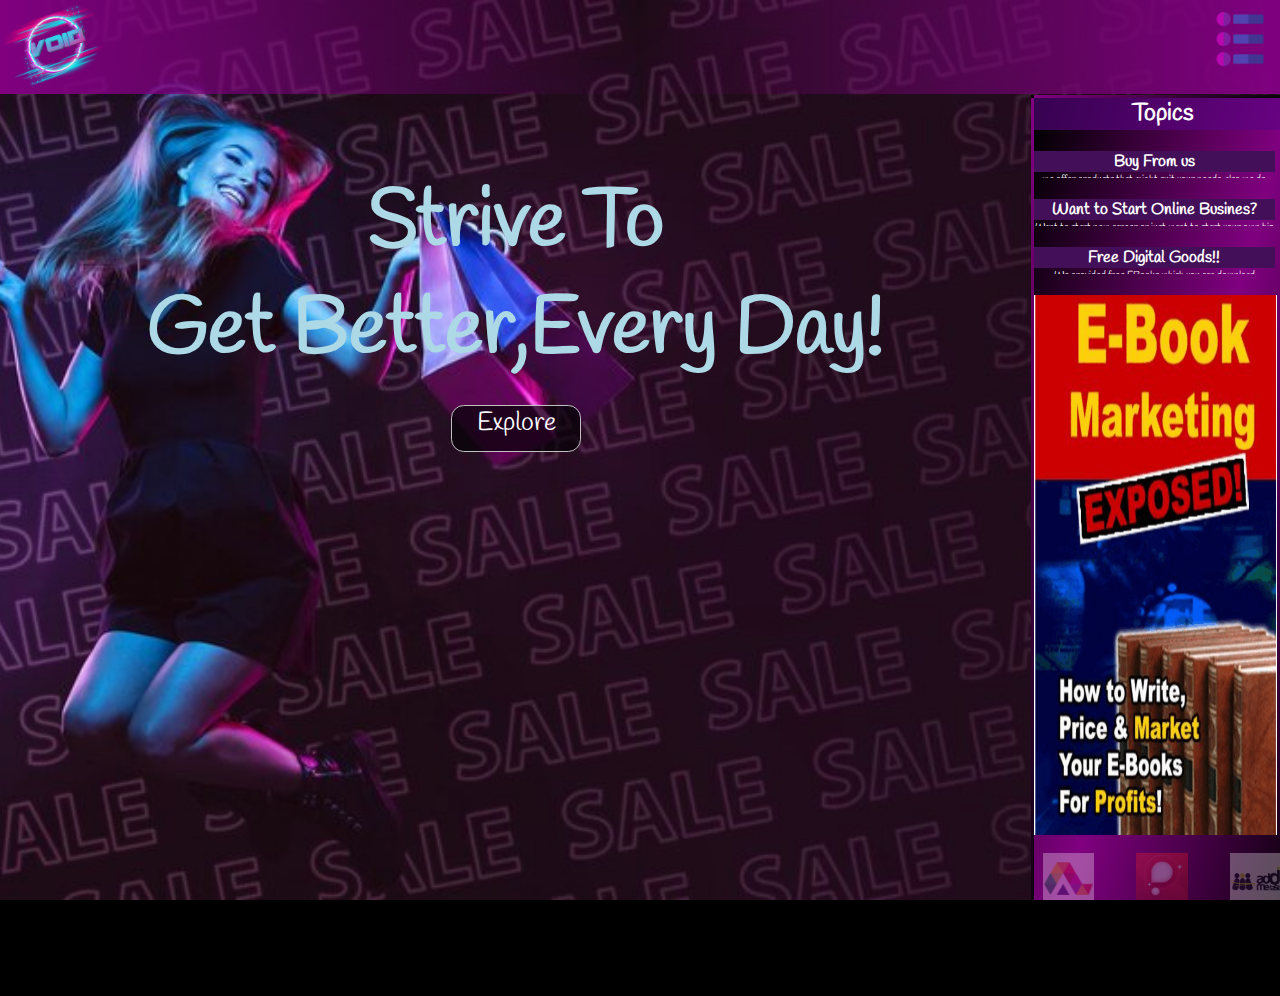
==== commit 08988f0e: "Add files via upload" ====
--- a/index.html
+++ b/index.html
@@ -4,9 +4,10 @@
     <meta charset="UTF-8">
     <meta name="viewport" content="width=device-width, initial-scale=1.0">
     <meta http-equiv="X-UA-Compatible" content="ie=edge">
-	<meta name="description" content=" Void Project is your Basic source of digital marketing resources. Whether you want to learn, create, or grow your online presence, we have the resources that you might need. From free e-books and blogging kits to accessories and books, you’ll find a wealth of information and tools to help you succeed. explre  Void Project today and start your digital journey.">
-    <title>Marketing Secrets|Void Marketplace</title>
-    <link rel="stylesheet" href="style.css">
+	<meta name="description" content=" Void Project  your  source of digital marketing resources. Whether you want to learn, create, or grow your online presence, we have the resources that you might need. From free e-books and blogging kits to accessories and books, you’ll find a wealth of information and tools to help you succeed. explore  Void Project today and start your digital journey.">
+    <title>Marketing Free Online Resources & References|Void Project</title>
+  <link rel="image_src" href="">
+  <link rel="stylesheet" href="style.css">
     <link id="favi"rel="icon" type="image/x-icon" href="logo2.png">
 	<link rel="preconnect" href="https://fonts.googleapis.com">
 <link rel="preconnect" href="https://fonts.gstatic.com" crossorigin>
@@ -71,7 +72,7 @@
 <div class="container-one">
 
 <div class="headline-content-img">
-<img  class="headline-img"src="https://media1.giphy.com/media/v1.Y2lkPTc5MGI3NjExajN2bXl2bDZvN2l4eHNuMG84eTQ3NmJibzZzM3IxeDI3cDVsZ29hbCZlcD12MV9pbnRlcm5hbF9naWZfYnlfaWQmY3Q9Zw/MyA3ycZiFJRaOSTvD9/giphy.gif" alt="" title="click here for more video tips "/></div>
+<img  class="headline-img"src="https://media1.giphy.com/media/v1.Y2lkPTc5MGI3NjExajN2bXl2bDZvN2l4eHNuMG84eTQ3NmJibzZzM3IxeDI3cDVsZ29hbCZlcD12MV9pbnRlcm5hbF9naWZfYnlfaWQmY3Q9Zw/MyA3ycZiFJRaOSTvD9/giphy.gif" alt="" title="click here!! LISTEN TO MARKETING Playlist from spotify"/></div>
 <div class="headline-description">
 <h1 class="headline-title">Secrets  Of  Affiliate Marketting  that nobody tells you  </h1>
 <p class="headline-p">Contrary to popular belief, Lorem Ipsum is not simply random text. It has roots in a piece of classical Latin literature from 45 BC, making it over 2000 years old. Richard McClintock, a Latin professor at Hampden-Sydney College in Virginia, looked up one of the more obscure Latin words, consectetur, from a Lorem Ipsum passage, and going through the cites of the word in classical literature, discovered the undoubtable source. Lorem Ipsum comes from sections 1.10.32 and 1.10.33 of "de Finibus Bonorum et Malorum" (The Extremes of Good and Evil) by Cicero, written in 45 BC. This book is a treatise on the theory of ethics, very popular during the Renaissance. The first line of Lorem Ipsum, "Lorem ipsum dolor sit amet..", comes from a line in section 1.10.32.
@@ -415,7 +416,7 @@
 <div class="article-div-one">
 
 <div class="art-item-one" id="">
-<a href="" target="https://www.ryrob.com/blog-idea-generator/"><img class="article-img" src="https://www.ryrob.com/wp-content/uploads/2019/10/Ryan-Robinson-R-Logo-Blue-Background.jpg" alt="" title=""/></a>
+<a href="https://www.ryrob.com/blog-idea-generator/" target="_blank"><img class="article-img" src="https://www.ryrob.com/wp-content/uploads/2019/10/Ryan-Robinson-R-Logo-Blue-Background.jpg" alt="logo of ryrob website with big R" title=""/></a>
 <h1 class="article-head-content-level">Blog Post Idea Generator
 Free Tool to Generate (AI-Powered) SEO Blog Topic Ideas</h1>
 <p class="article-desc-content-level">Try this one out it can blow your mind how useful this tool is</p>
@@ -614,7 +615,7 @@
 <div class="article-div-one">
 
 <div class="art-item-one" id="">
-<a href="" target="_blank"><img class="article-img" src="https://imageio.forbes.com/specials-images/imageserve/62866271357adccbfe5b113f/Mixed-race-businesswoman-using-laptop/960x0.jpg?format=jpg&width=1440" alt="" title=""/></a>
+<a href="https://www.forbes.com/sites/forbesbusinesscouncil/2022/05/23/debunking-five-myths-about-affiliate-marketing/?sh=7e71793071da" target="_blank"><img class="article-img" src="https://imageio.forbes.com/specials-images/imageserve/62866271357adccbfe5b113f/Mixed-race-businesswoman-using-laptop/960x0.jpg?format=jpg&width=1440" alt="" title=""/></a>
 <h1 class="article-head-content-level">Debunking Five Myths About Affiliate Marketing</h1>
 <p class="article-desc-content-level">You can read this Related Topic</p>
 </div>
@@ -1091,6 +1092,8 @@
 
 <div class="tools"><a href="https://quillbot.com/" target="_blank"><img class="tool-img"src="Quillbot.jpg" alt=""title=""/><h1 class="tool-head">Quillbot</h1><p class="tool-p">Quillbot is an online writing platform ,if you write your own content/blogs/articles,quillbot can help you correct grammar errors  paraphrase words for you ,the goal here is to perfect your writing. and its free</p></a></div>
 <div class="tools"><a href="https://askway.ai/tf01?gclid=EAIaIQobChMIg4qw5rCJgwMVVTaDAx3fXg8FEAAYASAAEgLskfD_BwE" target="_blank"><img class="tool-img"src="images.png" alt=""title=""/><h1 class="tool-head">Askway</h1><p class="tool-p">Askway  is one good alternative to Chat gpt.Askway serves as your ally and can generate words ,phrases in just one question you have in mind. go ahead and just askaway (you can also have it as a google chrome extension)</p></a></div>
+<div class="tools"><a href="https://www.perplexity.ai/" target="_blank"><img class="tool-img"src="https://eltuqueque.com/wp-content/uploads/2023/03/Perplexity-ai.jpg" alt=""title=""/><h1 class="tool-head">Perplexity</h1><p class="tool-p">Perplexity AI is a new AI chat tool that acts as an extremely powerful search engine. It uses advanced artificial intelligence technologies, such as OpenAI's GPT-3 model, to provide direct answers to questions. Perplexity AI unlocks the power of knowledge with information discovery and sharing, and aims to deliver accurate answers quickly</p></a></div>
+
 <div class="tools"><a href="https://www.freescreenrecording.com/" target="_blank"><img class="tool-img"src="freecam.png" alt=""title=""/><h1 class="tool-head">Freecam</h1><p class="tool-p">Freecam provides  a free software(Screen recorder) in exchange for your E-mail.get to record  your screen with no time limit,and  you dont have to pay for it (its free)i used this when i start recording my games  and  upload to fb as content</p></a></div>
 <div class="tools"><a href="https://www.wordtune.com/?utm_campaign=BrandSearch&ad_set_name=Wordtune&utm_source=google-search&utm_medium=cpc&utm_campaign_id=11471345439&utm_ad_set_id=111320988199&utm_campaign=BrandSearch&ad_set_name=Wordtune&gad_source=1&gclid=EAIaIQobChMIwK3s_bCJgwMVGKRmAh3nRQVHEAAYASAAEgJ0u_D_BwE" target="_blank"><img class="tool-img"src="wordtune.png" alt=""title=""/><h1 class="tool-head">Wordtune</h1><p class="tool-p">wordtune just like Quillbot it is an Ai  reading and writing Companion capable of fixing gramatical errors and can also do paraphrasing. go ahead and try using it </p></a></div>
 <div class="tools"><a href="https://www.pexels.com/" target="_blank"><img class="tool-img"src="pexels.jpg" alt=""title=""/><h1 class="tool-head">Pexels</h1><p class="tool-p">Pexels  is a very well known provider of Free (stock images and footages)-can help you with making blog contents ,they are all free for comercial use </p></a></div>
@@ -1098,17 +1101,27 @@
 <div class="tools"><a href="https://www.remove.bg/" target="_blank"><img class="tool-img"src="remove-bg-400x300.jpg" alt=""title=""/><h1 class="tool-head">Removebg</h1><p class="tool-p">Remove Bg can help you remove image's background  say you cant have photoshop because it requires large amount of ram ,then have removebg to help you with this task.maybe use it as  a companion if you want to start a gig in fivr removing background of  headshot photos .</p></a></div>
 <div class="tools"><a href="https://www.unscreen.com/" target="_blank"><img class="tool-img"src="https://www.saashub.com/images/app/service_logos/140/o1w2mk6jis8m/large.png?1583408486" alt=""title=""/><h1 class="tool-head">Unscreen</h1><p class="tool-p">With Unscreen you can record your footage anywhere, then simply get rid of the background. 100% Automatically, without a single click No need to pick pixels, select colors, paint masks or move paths: Unscreen analyzes your video 100% automatically and generates a high-quality result. Simple, good</p></a></div>
 <div class="tools"><a href="https://magicstudio.com/" target="_blank"><img class="tool-img"src="https://external-content.duckduckgo.com/iu/?u=https%3A%2F%2Fplay-lh.googleusercontent.com%2FtVEiGmoOyq3qwQUdkYYbD43DlZWe2jaTq4vkJqVWl5LrHYmhBOmbK8kqvF2ja6aZl1M&f=1&nofb=1&ipt=c20d79dd0794d332ba7a3d8d0daa703594d93fb718a0be4c1e0d71edb4b117c7&ipo=images" alt=""title=""/><h1 class="tool-head">Magic Studio</h1><p class="tool-p">Magic Studio is a tool that lets you use AI to edit your pictures and create various effects. You can erase objects, remove backgrounds, generate images from text, upscale images, blur backgrounds and more. Try it for free and see the magic</p></a></div>
+<div class="tools"><a href="https://you.com/search?q=youchat&tbm=youchat&cfr=chatb" target="_blank"><img class="tool-img"src="https://www.grabon.in/indulge/ai-uploads/you.jpg" alt=""title=""/><h1 class="tool-head">YouChat</h1><p class="tool-p">YouChat is a ChatGPT-like AI search assistant that you can talk to right in your search results. It stays up-to-date with the news and cites its sources so that you can feel confident in its answers. Plus, the more you interact with YouChat, the more it improves. To use it, simply make a query on You.com</p></a></div>
+<div class="tools"><a href="https://poe.com/login" target="_blank"><img class="tool-img"src="https://th.bing.com/th/id/OIP.jDcyCPN0xsBg6gTrT642tgHaEK?rs=1&pid=ImgDetMain" alt=""title=""/><h1 class="tool-head">Poe Ai</h1><p class="tool-p">Poe AI is an AI chatbot service from the Q&A platform Quora. It allows users to interact with and explore different bots powered by large language models (LLM) from OpenAI and Anthropic. Poe AI can generate text, translate languages, write different kinds of creative content, and answer questions in an informative way. The platform provides access to advanced language models like GPT-4, gpt-3.5-turbo, and Claude from Anthropic, among others.</p></a></div>
+<div class="tools"><a href="https://www.autodraw.com/" target="_blank"><img class="tool-img"src="https://www.autodraw.com/assets/images/logo.gif" alt=""title=""/><h1 class="tool-head">AutoDraw</h1><p class="tool-p">AutoDraw is an innovative design assistant AI art tool that’s powered by machine learning technology.To put it simply, AutoDraw is a neat tool that takes your drawings and makes them look even better than they already are. The main aim of this machine learning tool is to assist users in creating quick, effortless, and high-quality drawings.AutoDraw has several notable features and a vast array of advantages that make it a valuable tool for a wide range of users. It doesn’t matter if you want to sketch a quick image for a presentation, play around with the different tools, use it as an AI tattoo generator, or simply keep your child occupied, this drawing tool has something for everyone.</p></a></div>
+<div class="tools"><a href="https://sonoteller.ai/" target="_blank"><img class="tool-img"src="https://rapidapi-prod-collections.s3.amazonaws.com/org/b12d7f44-24df-45a9-8658-b736536d46b8.png" alt=""title=""/><h1 class="tool-head">Sonoteller</h1><p class="tool-p">Paste a link to a song on YouTube, get an analysis of its lyrical content, instrumentation, genres, and moods. Free to use.its is  a Music analyzer</p></a></div>
 
 <div class="tools"><a href="https://photomosh.com/" target="_blank"><img class="tool-img"src="photomosh.jpg" alt=""title=""/><h1 class="tool-head">Photomosh</h1><p class="tool-p">photomosh is like any basic  image effect tool , can make glitch images distorted images and more ,try different effects go explore their website </p></a></div>
 <div class="tools"><a href="https://freetinytools.com/" target="_blank"><img class="tool-img"src="freetinytools.png" alt=""title=""/><h1 class="tool-head">Freetinytools</h1><p class="tool-p">if you Do seo  then freetinytools  can also help you. they provide (word counter),case converter,remove line breaks,random word generator,crop image,convert ico to png go try it  theres more tools for you to use</p></a></div>
+<div class="tools"><a href="https://useoftools.com/" target="_blank"><img class="tool-img"src="https://useoftools.com/components/storage/app/public/photos/1/Use_Of_Tools-removebg-preview.png" alt=""title=""/><h1 class="tool-head">Use of Tools</h1><p class="tool-p"> Use Of Tools. The Best Free Online Web Tools You Will Ever Need. UseOfTools.com is a comprehensive assemblage of complimentary internet-based utilities that are designed to assist individuals in various professions, including developers </p></a></div>
+
 <div class="tools"><a href="https://tinywow.com/" target="_blank"><img class="tool-img"src="tinywow.png" alt=""title=""/><h1 class="tool-head">TinyWow</h1><p class="tool-p">Tiny wow is  a free site makes editing and converting any files easy.go try pdf tools,image tools,video tools and more</p></a></div>
 <div class="tools"><a href="https://www.commontools.org/" target="_blank"><img class="tool-img"src="comontools.png" alt=""title=""/><h1 class="tool-head">CommonTools</h1><p class="tool-p">Commontools  is a startup that brings youo custom-built free tools ,example:text to handwriting converter,humanize ai text,text cleaner, you name it  .go ahaead  and  try their tools</p></a></div>
 <div class="tools"><a href="https://www.nosignup.tools/" target="_blank"><img class="tool-img"src="nosignuptools.png" alt=""title=""/><h1 class="tool-head">Nosignuptools</h1><p class="tool-p">dnosignuptools  is a curated collection of web-based tools that dont require you to create an account or register all tools can be  used instantly in 10 seconds or less</p></a></div>
 <div class="tools"><a href="https://getintopc.com/?id=001809744514" target="_blank"><img class="tool-img"src="GetintoPC_Logo.jpg" alt=""title=""/><h1 class="tool-head">Getintopc</h1><p class="tool-p">getintopc  is  the best go to website  of mostly a lot of I.T heads on the internet .they have free download copies of  softwares,operating systems,cracked and modified softwares they have it there and its 100% free</p></a></div>
+<div class="tools"><a href="https://www.majorgeeks.com/" target="_blank"><img class="tool-img"src="https://www.majorgeeks.com/images/logos/majorgeeks.gif" alt=""title=""/><h1 class="tool-head">Major Geeks</h1><p class="tool-p">MajorGeeks offers only 4-star or better geek-tested and reviewed software for Windows along with tutorials and videos when you need help with your computer.</p></a></div>
+
 <div class="tools"><a href="https://www.startups.fyi/" target="_blank"><img class="tool-img"src="startups-fyi.png" alt=""title=""/><h1 class="tool-head">Startupsfyi</h1><p class="tool-p">Startupsfyi is a curated database of the best free tools and resources for founders to help you build,launch and  grow your startup</p></a></div>
 <div class="tools"><a href="https://www.creatorbase.xyz/" target="_blank"><img class="tool-img"src="creatorbase.png" alt=""title=""/><h1 class="tool-head">CreatorBase</h1><p class="tool-p">CreatorBase helps  creators find the tools  they need  to suceed.with the largest library creator tools,reviews and content,podcasters youtubers and  more</p></a></div>
 <div class="tools"><a href="https://betalist.com/startups/allinone" target="_blank"><img class="tool-img"src="allinonetools.jpg" alt=""title=""/><h1 class="tool-head">Allinonetools</h1><p class="tool-p">Allinonetools is an online tool box   that offers online tools that make life esier. it is  a complete collection of  tools  available  through a website .</p></a></div>
 <div class="tools"><a href="https://giphy.com/" target="_blank"><img class="tool-img"src="giphy-be-animated-logo.gif" alt=""title=""/><h1 class="tool-head">Giphy</h1><p class="tool-p">bet you have already seen giphy  on your messanging app, it provides  gif  animated images  for free so if your a web developer and you use a lot of animated image on your project  or content then this one is great for you </p></a></div>
+<div class="tools"><a href="https://www.wordstream.com/keywords" target="_blank"><img class="tool-img"src="https://www.wordstream.com/wp-content/uploads/2023/07/WS-Logo-2023.webp" alt=""title=""/><h1 class="tool-head">Word stream</h1><p class="tool-p">WordStream offers the most comprehensive free online keyword generator and suggestion tool to optimize your SEO and PPC campaigns. Read on to learn why our keyword tool is one of the best on the market.plus unlimited keyword research</p></a></div>
+
 <div class="tools"><a href="https://www.wordtracker.com/" target="_blank"><img class="tool-img"src="wordtracker.png" alt=""title=""/><h1 class="tool-head">Wordtracker</h1><p class="tool-p">if you are tired  of paying  those   SEO  services and if you think they cost so  high  for you .  then using wordtracker  gives  you an unlimited  keyword  research  and thats for free,unlike other services ,they only give you  10 free searches and thats it so  pls  consider  your choices  here goodluck!!</p></a></div>
 <div class="tools"><a href="https://invideo.io/?utm_source=google&utm_medium=cpc&utm_campaign=Global_Search_Brand_Exact_EN&adset_name=InVideo&keyword=invideo&network=g&device=c&utm_term=invideo&utm_content=InVideo&matchtype=e&placement=g&campaign_id=18035330774&adset_id=140632017272&ad_id=616240030681&gad_source=1&gclid=EAIaIQobChMIx4Lir7KJgwMVKdQWBR0bQgX-EAAYASAAEgLWyvD_BwE" target="_blank"><img class="tool-img"src="invideo.jpg" alt=""title=""/><h1 class="tool-head">inVideo Ai</h1><p class="tool-p">Enter any topic, and invideo AI gets to work. It generates a script, creates scenes, adds voiceovers, & tweaks the video at your command. With invideo AI as your co-pilot, engaging your audience is effortlessly simple! Try invideo AI. No credit card required.</p></a></div>
 <div class="tools"><a href="https://www.kapwing.com/" target="_blank"><img class="tool-img"src="kapwing.png" alt=""title=""/><h1 class="tool-head">Kapwing</h1><p class="tool-p">Kapwing is a modern video creation platform that helps teams make great content faster. Kapwing streamlines your team's video creation process and centers it in one content home base. Automate away tedious tasks with AI tools and templates, stay up-to-date on project status, and give in-line feedback.</p></a></div>
@@ -1137,7 +1150,10 @@
 <div class="tools"><a href="https://smodin.io/" target="_blank"><img class="tool-img"src="https://www.mlyearning.org/wp-content/uploads/2023/05/Smodin.jpg" alt=""title=""/><h1 class="tool-head">Smodin</h1><p class="tool-p">Smodin.io is an online AI writer and rewriter which offers a free trial in the form of credits. You can use a number of text writing tools within Smodin.</p></a></div>
 <div class="tools"><a href="https://webthat.io/" target="_blank"><img class="tool-img"src="https://dz7xwpjzpkel8.cloudfront.net/production/33603-appsumo-1680549206.png" alt=""title=""/><h1 class="tool-head">Webthat </h1><p class="tool-p">"Webthat is an innovative review based website that provides up-to-date IT news on technology topics. Our team of experts curate content to bring you the most relevant, quality information and provide detailed analysis from different perspectives."</p></a></div>
 <div class="tools"><a href="https://www.tango.us/" target="_blank"><img class="tool-img"src="https://startupsavant.com/images/startup-culture/articles/tango-us.jpg" alt=""title=""/><h1 class="tool-head">Tango.us</h1><p class="tool-p">Tango.us enables users to make how-to guides and documentation by automatically generating how-to guides while the user works. The user can walk through any process as normal, and Tango automatically turns those steps into a how-to guide that can be shared with others to show how it's done.</p></a></div>
+
 <div class="tools"><a href="https://www.hashtag.expert/" target="_blank"><img class="tool-img"src="https://ph-files.imgix.net/a8bce8c6-3a61-4627-80d6-f4a31c03e3e4.jpeg?auto=format" alt=""title=""/><h1 class="tool-head">Hashtag Expert</h1><p class="tool-p">Hashtag Expert is a hashtag generator tool powered by artificial intelligence. It picks up hashtags for major social media platforms efficiently </p></a></div>
+<div class="tools"><a href="https://all-hashtag.com/" target="_blank"><img class="tool-img"src="https://all-hashtag.com/library/images/logo.png" alt=""title=""/><h1 class="tool-head">All Hashtag</h1><p class="tool-p">All Hashtag is a website that helps you to generate, create and analyse relevant hashtags for your social media content and marketing. You can use the hashtag generator, the hashtag creator, the hashtag counter and the hashtag analytics to find the best hashtags </p></a></div>
+
 <div class="tools"><a href="https://playgroundai.com/" target="_blank"><img class="tool-img"src="https://storage.googleapis.com/pai-marketing/home/og-image.jpg" alt=""title=""/><h1 class="tool-head">Playground AI</h1><p class="tool-p">Playground is a free-to-use online AI image creator. Use it to create art, social media posts, presentations, posters, videos, logos and more.</p></a></div>
 <div class="tools"><a href="https://www.frase.io/?via=coupon89&gclid=CjwKCAiAzJOtBhALEiwAtwj8tkGPFiU-DDw7OI2nKc-Ffi1dQxjysW0lxv5b9o6APc5NbcCCZdw2bRoCxAwQAvD_BwE" target="_blank"><img class="tool-img"src="https://www.twaino.com/outils/wp-content/uploads/2022/07/Frase-Logo.png" alt=""title=""/><h1 class="tool-head">Frase.io</h1><p class="tool-p">Frase.io is an intelligent automation and content optimization (content editor) tool that provides comprehensive insights (e.g. content gaps, target keyword, keyword research tool, content score) to businesses and content creators worldwide.</p></a></div>
 
@@ -1166,6 +1182,7 @@
 <div class="tools"><a href="https://www.strategybeam.com/free-online-marketing-tools/" target="_blank"><img class="tool-img"src="https://i.pinimg.com/originals/4f/85/a1/4f85a12a8c806798242e4ae23d243d03.gif" alt=""title=""/><h1 class="tool-head">160+ Free Online Marketing Tools For Small Business Owners</h1><p class="tool-p">ç̸̨̧̛̛̛̰̬̦̮͚̻̦͔̭̖͙͎͖͍͊̎̾̈̈́̔̄͑̃́̈́̎́́͆͗̌̊̆̂͋͂̇̀͒͐̇̿̎͑̓͋̓͆̒̓̕͜͝͠͝ͅl̸̨̨̨̢̢̧̳̪͎̖̤̭̰͎̥͚̦̙̠͉̠͓͈͔͍̦͙͕̝͓̬̠̞̙͓̦̣͙̟̯͚͇̲̜̈́̄̉̒̎̐͒̄̉̍̂͒̍́̏̚͠ͅí̵̧̛͇̣̮̼̳̦̮̱͇̰̥̻̹͚͕̝̫̬̥̺̖̓̋̒̆͂̊͆̿̀̌́̏͋̆̂͐͘͘̚͝͠͝c̴̨̨̢̡͎͍͎̱̱̦͚̤͓̱̙̪͔̤̦̹̪͇̜̗̙̟̩̱̙̘̫̙̝̞̞͚̻̘̍̽̾̈́̊̆̐̒̌̆̎͗̿̈́̕͝͝͝ͅk̸̛̞͖̜͕̬̮̺̜̗̳̹̱͕̂́́͒̅͗̓̊̎̀́̂̇̔̽̏͋̀̓̔̃͗͋̅̾̊͌̎͛͂̈́̐̾̚̕͘͘ ̴̡̢̢̧̢̙͈̬͚̤̦̖̬̹̫̹̝̪͖͇͕͍̺͕͉͇͙̰̤͕̗̫̆͆̾̕͜͜ͅṭ̵̛̛̛̱̮́̈̏̍͒́́̅̎͛̊̈́͛̈́̀̌̑͋͗̉̂̐͋̿̋͘̕̕̚͜h̷̡̡̨̧̛̛̛̗̱̙̟̜͔̜̥͖̩̤̻̝̹͖̻̻͓̭̩̤̠̤̬̙̦̬̩͓̑͛̉̾͊̾̈̒̑̉̔̓̃̐̇͛̈́̆̊͗̐͐̄̌̀͘͘̕͜͜͝i̶̧̛̛͈̬̟͙̥̣͕͓͖͙̲̥͑͌̆͑̀̾͋͌̌̔͆̆̆͐͒̊̾̔̊͊͘̚͝͝ͅͅs̵̡̛̛͎̳̘̭̱̭̔͆̇́̌̄́̔̄͂̈́̀̐͛̚͘̚͝͝ ̶̨̠̗̻͉̟͚̼̝͇̻̤̭̱̩͎͍̮̘͖̮̤̇̊̊̑̂̅̋̃͒̑̋̌̓̎̚͝t̶̨̯͈̟͎̠̗̘̺̜͓̜͍͙͙̰̤̳̹̰͎̤͖͙̳̮̯̮̬̳͉̬̹̳̝͓̻͒̌͒̐̓̓̃̏̊̇̒̒͋̒̒̓͒̾̽͒̄͛̐͑͊́͑͊̍̆̾̄̋̃͘͠ͅơ̵̡̧̘̦̜͔̮̣͎̣̺̬̣̰͔̭̼̒̀̏̈̔̾͐͐̏͆̅̉̾̅̓̍̓̒̄͆̓͑͒́̌̏̔̀͆̽͗̚͝͝ ̴̧̡̦̱̠̮̱̻̺̞̜̰̼͈͔̘̖̟̣͇̙̺̳̩͙̤͓͇͉̀̄͆̓̀̈́̒̏̃͑͜d̸̨̢̡̡̯̭̹̳̝̤͔̭͎̜̫͓̱̜̺̺̐̍̆̍̄́̔̒̏̅̀̈́̓̏̉̈̈́͊̈́͋͛͘į̸̨͙̲̟̬̰͔̞̩̖̜͔̳̖͇͈̰̥͙͖̳͙̪͈̊̎̋͌̕͜ͅͅś̴̨̛̛͙̳̥̹̗͖͎̩͇͕͉͉̤̦́͌͂̏̐͌̏̂͋͂̾́̉̒͐͛͂̾̔͗́̍́̄́̏͋̒̂́́̇̈́̕͝͠ç̵̢̡̧̲͇̪̩̘̯̮̺̺̦̳̻͉͎̪͍̼̬̱̹̜̺̤͉͙̜̯̯͔̥̫̞͙͍̲͓̯̯̫̺̞̜̅̂̌͑̔̀̓́̑̆͂̂́̓̒̇͊̐͂͋̀̃͒͆̓̉͋͆́̋̚͜͜͝͝͝͝ͅͅo̸̧̨̨̡̢̧̢͚̲̺͚̭̰̣̮͈̟͙͉̩̩̱̫̖̭͔͍̼͉̤̙̱̝͕͉̖̖̥̻̖̻̖̻̩̩͖̝̺̞̝̍̃̐͝ṽ̶̢̢̡̨̡̨̡̖̮̞̺̮̘͚̩͎̠͈͇̭̜͕̼̻͓̘̤͎̤̻̰̣̻̝̯̦̬̹͕̳̝̙͍̓͋̎͂̎͘͘͜͝ͅę̵̡̢̡̛̛̛̛̬̮͔͉̥͎͔̗̘̝̝̝̞̼̫̝͎͕̱͈̘͕̫̩̟͚̙͕͔͖͔̱̫̱͉̞̱̣̒̋̓̂̑̄̔̔̐̿́̋̄̓͛͋͒̾̑ͅr̶̡̢̨͇̦̤͕̥̟̝̪͕̲͎̟̼̭̬̮͔̥̘̺͙͔̖̠͙͋̊̽͒͂̈́͜͝ ̵̨̡͈̞̺̰̼̲̭̺̹̰̪̯̝̖̤̲̫̗͖̳͍̘̺͉̠̔̂̂̈͒̃͐̉͋̊͝ḿ̷̨̨̢̢̬͎̩̟̲̠̰͍̮̣̲̣̹̝̳̤̹͇̣̬̮̤̩̟̮̝͓͓̳͖̟͙̩̭̹̔̏͊̋͐͐̆͗͐̆̉̈́̓͒̉͌͆̈̊͂̋̎̈́̄͗̌͆͊̈̓́̌̒̕͘͘̕̕͜͠͠͠͝ͅò̸̧̢̧̱͙̯̠̮̤̮̲͙̮͈͈̀̒̑̀̄̊̽̍͌͊͌͑r̸̢̡̡̰͉̺̦̰̦̹̙̜̟̲̝͚͉̟̼̲̹̪͕̮̲͙̱̺͕͈͍̦̦͉̣͍̻̭͉̳̝̤̖̞͔̓͒͊̓͊̓́̀̔́̃́̉̾̽̅̐̐͜͝͠͝ͅȩ̸̦̺͍͇̝͖͇̫̜̩͍͙͉͚̱͔̭̟̗̳̲̼̥̞̼̯̝̽̂͐̐͋̽͐̋̈́̒̄̆̓̓͋̔͆͒͌̏̆͊̂̓͛̔̀̀͜͝͝͝͝ ̶̨̠̻̼͇̳͔̙͖͚̔̐̔̊͘ǫ̸͚̣̫̹͖̩͖̩͈̘̻̫̺̒̎̔̑̏̓̓̉̽̔̋̂̃͌͑͌̇̽̑̕͜͠͠͠͠͠͝ͅḟ̴̢̨̧̛͉͙̹̪̟̹̯̳̭͇͕̬͙̳̺͚̠̖͍̰̩͙̦͎̭̲̤̠̙̤̯̱̱͔̫̐̊̎̒̄́̈͊́͊̊̔̌͛̚̚͝͝ ̸̨̛̈́̾́̓́̈̎͐͛̈́̀̄͆͂̄̀̀̾̃̓̓̈́̓̿͗̊̾͂̈́̕̕͜͝͝͝a̷̺̹͈̹͂̒̌̀̇̏̿̃͂̋̂͒͌͗̇̏́͐̒͌̐̓̂̌̃̾̈́͛͂̍̌͐̃̀̇̽̄͋̈̐̂̚͘͠i̵̡̨̨̞̜͙͔̟̰̻̹̝̮̳͕̺̘̘͓͎̞̜͎̫͖̳̩̥̱̮̯̯̻̱͚̜̳̘͙̤͕͉͔̯̖̝̠̯̐́̎̔̋͒́̊̃͂́̍́̒́̉̋̒̿̔͘͘͠͠ ̸̢̧̢̛̖̥̩̞̪̮̫͙̱͔̦̝̙͇̬̳̙͈̥̺̘̥͇͔̊̓̌̌̏̀̃̏͂̓̄͒̒̿̒̓͐̓͌̋͑̓͌́̇̌͛͋̈́͆̈́̔̃͒͂̒͛̉̎͒͘̕̕͘͜͜͠͠͝͝t̶̛̛̛̤̞͕̑͗̄̽̇̓̿́̆̀͐̔̏̑̒̆̐̾͛͐͛̔̀̑͘͝ớ̶̡̨̭̦͖̥̫̻̖̩̘͔̖̺̲̥̪͇̹̮̙̰͖̽̉̉́̄͋̍̀͋̒̊̃̌̾̌͋͂̕̕̚͝ͅͅơ̷̡̢̨̨̢̛͉̭̬̯̫̺̱̤̙̳̳̩̩͈͔͓͉̟̞̜͖͉͓͓͔̣̩͔͋̆̀́͌̈́͐͛̔̃̈́̃̇̾͑̀̂̌̏̉̓̌̀̔̓͋͊͒̐͂͆̈́͋̈́͘͘̚͘͝l̶̛̛̪͎̺͓̺̳̗͌̽̃͛̅̽̎̀͊̔̀̓͂̀̓̀̒̏̄́̄͂̇̕̚͝͠ ̶̧̤̤͎͈̦͇̖̜̻̻͚̤͇̘̤̖̠͉̺͒͗̓́͆̽̔̅̀͐̇̔̓́̎̂̿͛͊̋͛͗͛̌͒̆͋̽̋͂͋͘̚̚͝͠͠͠r̸̫̞̠̘̹̞̲͇̦̝̘̦̩̬̞͍͍̄̎̄̏̀͂̈͛̾̔̐̐̆̎́͐͊̎̍̕̕̚ę̴̧̢̢̢̨̡̢̡̨̡̪̺̗̙̱̝͔̖͚̙͉̤̮̞͙͙͕̫̻̲̹̪̼̠͎̞̞̠̮̖͖̆̑̒̅̈́̈́̉̀̀̃̄̄͒̊̋̄̌̾̊̌͛̈́̿̑͛̿͆͒͂̀̊̎̂͘̚͘͘͜͝͝ͅͅͅf̵̤̥͍̩̖̮͉̃̄̌͑͗̊́̋̆́̓̍̀̈́̐͘͝͝͝ę̴̧̪͈̮͚̜̦̲̩̝̜͉̮̭̩̲̳͕̖̥̥̮͈̮͖̬̭̣̟̠͐͋͗̊͆̽̊̂͊̈͐̒̊͑̋̊̈́͗͗̀́̀͂́̇̓̔̎̽̽͊̀́̄͗̆̋͒͛͌̕̚͜͠͝͝͝͝r̸̢̨̨̢̡̻̭̩͍̰͓̞̫̺̞̬̦͔̮̲̮̯̞͖̙̲͇͋́̿́͆̓̌̆̿͒͒̋͆̋̅̈́̾̊̍͛̍͐̒͗͛̉̔͐̒́͘̕̚͜͝ế̵̛̛̪͍̠̗̻̫̺̥̬̟̩͕͈̄̓́̃̽̒̑̃͆͑̔̿̾͑͒̏̃̏̆̂̄̐͘͘ͅṉ̵̫̮́́̀͐̈́̄̽̔́̌̋͊́̃̽̐͊̉͊͘͝c̶̨̢̡̛͓̺̗̣̫̜̪͓͚͇͔̳̲̻̰̙̤͉̥͉̲͎̞̰͔̗̳͙̦̱̪̻̣̩̬̬̼̱͉͌̆̀͋̋̓̋͊͆̕͜ȩ̶̛͖͔̬̲̗̈́̀̄̄̃́̓̉̐͜͝ͅ</p></a></div>
 <div class="tools"><a href="https://www.shno.co/blog/free-tools-for-startups" target="_blank"><img class="tool-img"src="https://cdn.dribbble.com/users/2201309/screenshots/7335541/media/8a34c032edf0a0775d1b7f9297dacf2a.gif" alt=""title=""/><h1 class="tool-head">A Hand-Curated List of 300+ Free Tools for Startups</h1><p class="tool-p">ç̸̨̧̛̛̛̰̬̦̮͚̻̦͔̭̖͙͎͖͍͊̎̾̈̈́̔̄͑̃́̈́̎́́͆͗̌̊̆̂͋͂̇̀͒͐̇̿̎͑̓͋̓͆̒̓̕͜͝͠͝ͅl̸̨̨̨̢̢̧̳̪͎̖̤̭̰͎̥͚̦̙̠͉̠͓͈͔͍̦͙͕̝͓̬̠̞̙͓̦̣͙̟̯͚͇̲̜̈́̄̉̒̎̐͒̄̉̍̂͒̍́̏̚͠ͅí̵̧̛͇̣̮̼̳̦̮̱͇̰̥̻̹͚͕̝̫̬̥̺̖̓̋̒̆͂̊͆̿̀̌́̏͋̆̂͐͘͘̚͝͠͝c̴̨̨̢̡͎͍͎̱̱̦͚̤͓̱̙̪͔̤̦̹̪͇̜̗̙̟̩̱̙̘̫̙̝̞̞͚̻̘̍̽̾̈́̊̆̐̒̌̆̎͗̿̈́̕͝͝͝ͅk̸̛̞͖̜͕̬̮̺̜̗̳̹̱͕̂́́͒̅͗̓̊̎̀́̂̇̔̽̏͋̀̓̔̃͗͋̅̾̊͌̎͛͂̈́̐̾̚̕͘͘ ̴̡̢̢̧̢̙͈̬͚̤̦̖̬̹̫̹̝̪͖͇͕͍̺͕͉͇͙̰̤͕̗̫̆͆̾̕͜͜ͅṭ̵̛̛̛̱̮́̈̏̍͒́́̅̎͛̊̈́͛̈́̀̌̑͋͗̉̂̐͋̿̋͘̕̕̚͜h̷̡̡̨̧̛̛̛̗̱̙̟̜͔̜̥͖̩̤̻̝̹͖̻̻͓̭̩̤̠̤̬̙̦̬̩͓̑͛̉̾͊̾̈̒̑̉̔̓̃̐̇͛̈́̆̊͗̐͐̄̌̀͘͘̕͜͜͝i̶̧̛̛͈̬̟͙̥̣͕͓͖͙̲̥͑͌̆͑̀̾͋͌̌̔͆̆̆͐͒̊̾̔̊͊͘̚͝͝ͅͅs̵̡̛̛͎̳̘̭̱̭̔͆̇́̌̄́̔̄͂̈́̀̐͛̚͘̚͝͝ ̶̨̠̗̻͉̟͚̼̝͇̻̤̭̱̩͎͍̮̘͖̮̤̇̊̊̑̂̅̋̃͒̑̋̌̓̎̚͝t̶̨̯͈̟͎̠̗̘̺̜͓̜͍͙͙̰̤̳̹̰͎̤͖͙̳̮̯̮̬̳͉̬̹̳̝͓̻͒̌͒̐̓̓̃̏̊̇̒̒͋̒̒̓͒̾̽͒̄͛̐͑͊́͑͊̍̆̾̄̋̃͘͠ͅơ̵̡̧̘̦̜͔̮̣͎̣̺̬̣̰͔̭̼̒̀̏̈̔̾͐͐̏͆̅̉̾̅̓̍̓̒̄͆̓͑͒́̌̏̔̀͆̽͗̚͝͝ ̴̧̡̦̱̠̮̱̻̺̞̜̰̼͈͔̘̖̟̣͇̙̺̳̩͙̤͓͇͉̀̄͆̓̀̈́̒̏̃͑͜d̸̨̢̡̡̯̭̹̳̝̤͔̭͎̜̫͓̱̜̺̺̐̍̆̍̄́̔̒̏̅̀̈́̓̏̉̈̈́͊̈́͋͛͘į̸̨͙̲̟̬̰͔̞̩̖̜͔̳̖͇͈̰̥͙͖̳͙̪͈̊̎̋͌̕͜ͅͅś̴̨̛̛͙̳̥̹̗͖͎̩͇͕͉͉̤̦́͌͂̏̐͌̏̂͋͂̾́̉̒͐͛͂̾̔͗́̍́̄́̏͋̒̂́́̇̈́̕͝͠ç̵̢̡̧̲͇̪̩̘̯̮̺̺̦̳̻͉͎̪͍̼̬̱̹̜̺̤͉͙̜̯̯͔̥̫̞͙͍̲͓̯̯̫̺̞̜̅̂̌͑̔̀̓́̑̆͂̂́̓̒̇͊̐͂͋̀̃͒͆̓̉͋͆́̋̚͜͜͝͝͝͝ͅͅo̸̧̨̨̡̢̧̢͚̲̺͚̭̰̣̮͈̟͙͉̩̩̱̫̖̭͔͍̼͉̤̙̱̝͕͉̖̖̥̻̖̻̖̻̩̩͖̝̺̞̝̍̃̐͝ṽ̶̢̢̡̨̡̨̡̖̮̞̺̮̘͚̩͎̠͈͇̭̜͕̼̻͓̘̤͎̤̻̰̣̻̝̯̦̬̹͕̳̝̙͍̓͋̎͂̎͘͘͜͝ͅę̵̡̢̡̛̛̛̛̬̮͔͉̥͎͔̗̘̝̝̝̞̼̫̝͎͕̱͈̘͕̫̩̟͚̙͕͔͖͔̱̫̱͉̞̱̣̒̋̓̂̑̄̔̔̐̿́̋̄̓͛͋͒̾̑ͅr̶̡̢̨͇̦̤͕̥̟̝̪͕̲͎̟̼̭̬̮͔̥̘̺͙͔̖̠͙͋̊̽͒͂̈́͜͝ ̵̨̡͈̞̺̰̼̲̭̺̹̰̪̯̝̖̤̲̫̗͖̳͍̘̺͉̠̔̂̂̈͒̃͐̉͋̊͝ḿ̷̨̨̢̢̬͎̩̟̲̠̰͍̮̣̲̣̹̝̳̤̹͇̣̬̮̤̩̟̮̝͓͓̳͖̟͙̩̭̹̔̏͊̋͐͐̆͗͐̆̉̈́̓͒̉͌͆̈̊͂̋̎̈́̄͗̌͆͊̈̓́̌̒̕͘͘̕̕͜͠͠͠͝ͅò̸̧̢̧̱͙̯̠̮̤̮̲͙̮͈͈̀̒̑̀̄̊̽̍͌͊͌͑r̸̢̡̡̰͉̺̦̰̦̹̙̜̟̲̝͚͉̟̼̲̹̪͕̮̲͙̱̺͕͈͍̦̦͉̣͍̻̭͉̳̝̤̖̞͔̓͒͊̓͊̓́̀̔́̃́̉̾̽̅̐̐͜͝͠͝ͅȩ̸̦̺͍͇̝͖͇̫̜̩͍͙͉͚̱͔̭̟̗̳̲̼̥̞̼̯̝̽̂͐̐͋̽͐̋̈́̒̄̆̓̓͋̔͆͒͌̏̆͊̂̓͛̔̀̀͜͝͝͝͝ ̶̨̠̻̼͇̳͔̙͖͚̔̐̔̊͘ǫ̸͚̣̫̹͖̩͖̩͈̘̻̫̺̒̎̔̑̏̓̓̉̽̔̋̂̃͌͑͌̇̽̑̕͜͠͠͠͠͠͝ͅḟ̴̢̨̧̛͉͙̹̪̟̹̯̳̭͇͕̬͙̳̺͚̠̖͍̰̩͙̦͎̭̲̤̠̙̤̯̱̱͔̫̐̊̎̒̄́̈͊́͊̊̔̌͛̚̚͝͝ ̸̨̛̈́̾́̓́̈̎͐͛̈́̀̄͆͂̄̀̀̾̃̓̓̈́̓̿͗̊̾͂̈́̕̕͜͝͝͝a̷̺̹͈̹͂̒̌̀̇̏̿̃͂̋̂͒͌͗̇̏́͐̒͌̐̓̂̌̃̾̈́͛͂̍̌͐̃̀̇̽̄͋̈̐̂̚͘͠i̵̡̨̨̞̜͙͔̟̰̻̹̝̮̳͕̺̘̘͓͎̞̜͎̫͖̳̩̥̱̮̯̯̻̱͚̜̳̘͙̤͕͉͔̯̖̝̠̯̐́̎̔̋͒́̊̃͂́̍́̒́̉̋̒̿̔͘͘͠͠ ̸̢̧̢̛̖̥̩̞̪̮̫͙̱͔̦̝̙͇̬̳̙͈̥̺̘̥͇͔̊̓̌̌̏̀̃̏͂̓̄͒̒̿̒̓͐̓͌̋͑̓͌́̇̌͛͋̈́͆̈́̔̃͒͂̒͛̉̎͒͘̕̕͘͜͜͠͠͝͝t̶̛̛̛̤̞͕̑͗̄̽̇̓̿́̆̀͐̔̏̑̒̆̐̾͛͐͛̔̀̑͘͝ớ̶̡̨̭̦͖̥̫̻̖̩̘͔̖̺̲̥̪͇̹̮̙̰͖̽̉̉́̄͋̍̀͋̒̊̃̌̾̌͋͂̕̕̚͝ͅͅơ̷̡̢̨̨̢̛͉̭̬̯̫̺̱̤̙̳̳̩̩͈͔͓͉̟̞̜͖͉͓͓͔̣̩͔͋̆̀́͌̈́͐͛̔̃̈́̃̇̾͑̀̂̌̏̉̓̌̀̔̓͋͊͒̐͂͆̈́͋̈́͘͘̚͘͝l̶̛̛̪͎̺͓̺̳̗͌̽̃͛̅̽̎̀͊̔̀̓͂̀̓̀̒̏̄́̄͂̇̕̚͝͠ ̶̧̤̤͎͈̦͇̖̜̻̻͚̤͇̘̤̖̠͉̺͒͗̓́͆̽̔̅̀͐̇̔̓́̎̂̿͛͊̋͛͗͛̌͒̆͋̽̋͂͋͘̚̚͝͠͠͠r̸̫̞̠̘̹̞̲͇̦̝̘̦̩̬̞͍͍̄̎̄̏̀͂̈͛̾̔̐̐̆̎́͐͊̎̍̕̕̚ę̴̧̢̢̢̨̡̢̡̨̡̪̺̗̙̱̝͔̖͚̙͉̤̮̞͙͙͕̫̻̲̹̪̼̠͎̞̞̠̮̖͖̆̑̒̅̈́̈́̉̀̀̃̄̄͒̊̋̄̌̾̊̌͛̈́̿̑͛̿͆͒͂̀̊̎̂͘̚͘͘͜͝͝ͅͅͅf̵̤̥͍̩̖̮͉̃̄̌͑͗̊́̋̆́̓̍̀̈́̐͘͝͝͝ę̴̧̪͈̮͚̜̦̲̩̝̜͉̮̭̩̲̳͕̖̥̥̮͈̮͖̬̭̣̟̠͐͋͗̊͆̽̊̂͊̈͐̒̊͑̋̊̈́͗͗̀́̀͂́̇̓̔̎̽̽͊̀́̄͗̆̋͒͛͌̕̚͜͠͝͝͝͝r̸̢̨̨̢̡̻̭̩͍̰͓̞̫̺̞̬̦͔̮̲̮̯̞͖̙̲͇͋́̿́͆̓̌̆̿͒͒̋͆̋̅̈́̾̊̍͛̍͐̒͗͛̉̔͐̒́͘̕̚͜͝ế̵̛̛̪͍̠̗̻̫̺̥̬̟̩͕͈̄̓́̃̽̒̑̃͆͑̔̿̾͑͒̏̃̏̆̂̄̐͘͘ͅṉ̵̫̮́́̀͐̈́̄̽̔́̌̋͊́̃̽̐͊̉͊͘͝c̶̨̢̡̛͓̺̗̣̫̜̪͓͚͇͔̳̲̻̰̙̤͉̥͉̲͎̞̰͔̗̳͙̦̱̪̻̣̩̬̬̼̱͉͌̆̀͋̋̓̋͊͆̕͜ȩ̶̛͖͔̬̲̗̈́̀̄̄̃́̓̉̐͜͝ͅ</p></a></div>
 <div class="tools"><a href="https://buffer.com/library/free-marketing-tools/" target="_blank"><img class="tool-img"src="https://media3.giphy.com/media/JtBZm3Getg3dqxK0zP/giphy-downsized-large.gif?cid=6c09b952sb8t7h3pjdrg25enfqj0um9y1wa0z3ulv9vep2u6&ep=v1_internal_gif_by_id&rid=giphy-downsized-large.gif&ct=g" alt=""title=""/><h1 class="tool-head">The $0 Marketing Stack: 42 Free Marketing Tools</h1><p class="tool-p">ç̸̨̧̛̛̛̰̬̦̮͚̻̦͔̭̖͙͎͖͍͊̎̾̈̈́̔̄͑̃́̈́̎́́͆͗̌̊̆̂͋͂̇̀͒͐̇̿̎͑̓͋̓͆̒̓̕͜͝͠͝ͅl̸̨̨̨̢̢̧̳̪͎̖̤̭̰͎̥͚̦̙̠͉̠͓͈͔͍̦͙͕̝͓̬̠̞̙͓̦̣͙̟̯͚͇̲̜̈́̄̉̒̎̐͒̄̉̍̂͒̍́̏̚͠ͅí̵̧̛͇̣̮̼̳̦̮̱͇̰̥̻̹͚͕̝̫̬̥̺̖̓̋̒̆͂̊͆̿̀̌́̏͋̆̂͐͘͘̚͝͠͝c̴̨̨̢̡͎͍͎̱̱̦͚̤͓̱̙̪͔̤̦̹̪͇̜̗̙̟̩̱̙̘̫̙̝̞̞͚̻̘̍̽̾̈́̊̆̐̒̌̆̎͗̿̈́̕͝͝͝ͅk̸̛̞͖̜͕̬̮̺̜̗̳̹̱͕̂́́͒̅͗̓̊̎̀́̂̇̔̽̏͋̀̓̔̃͗͋̅̾̊͌̎͛͂̈́̐̾̚̕͘͘ ̴̡̢̢̧̢̙͈̬͚̤̦̖̬̹̫̹̝̪͖͇͕͍̺͕͉͇͙̰̤͕̗̫̆͆̾̕͜͜ͅṭ̵̛̛̛̱̮́̈̏̍͒́́̅̎͛̊̈́͛̈́̀̌̑͋͗̉̂̐͋̿̋͘̕̕̚͜h̷̡̡̨̧̛̛̛̗̱̙̟̜͔̜̥͖̩̤̻̝̹͖̻̻͓̭̩̤̠̤̬̙̦̬̩͓̑͛̉̾͊̾̈̒̑̉̔̓̃̐̇͛̈́̆̊͗̐͐̄̌̀͘͘̕͜͜͝i̶̧̛̛͈̬̟͙̥̣͕͓͖͙̲̥͑͌̆͑̀̾͋͌̌̔͆̆̆͐͒̊̾̔̊͊͘̚͝͝ͅͅs̵̡̛̛͎̳̘̭̱̭̔͆̇́̌̄́̔̄͂̈́̀̐͛̚͘̚͝͝ ̶̨̠̗̻͉̟͚̼̝͇̻̤̭̱̩͎͍̮̘͖̮̤̇̊̊̑̂̅̋̃͒̑̋̌̓̎̚͝t̶̨̯͈̟͎̠̗̘̺̜͓̜͍͙͙̰̤̳̹̰͎̤͖͙̳̮̯̮̬̳͉̬̹̳̝͓̻͒̌͒̐̓̓̃̏̊̇̒̒͋̒̒̓͒̾̽͒̄͛̐͑͊́͑͊̍̆̾̄̋̃͘͠ͅơ̵̡̧̘̦̜͔̮̣͎̣̺̬̣̰͔̭̼̒̀̏̈̔̾͐͐̏͆̅̉̾̅̓̍̓̒̄͆̓͑͒́̌̏̔̀͆̽͗̚͝͝ ̴̧̡̦̱̠̮̱̻̺̞̜̰̼͈͔̘̖̟̣͇̙̺̳̩͙̤͓͇͉̀̄͆̓̀̈́̒̏̃͑͜d̸̨̢̡̡̯̭̹̳̝̤͔̭͎̜̫͓̱̜̺̺̐̍̆̍̄́̔̒̏̅̀̈́̓̏̉̈̈́͊̈́͋͛͘į̸̨͙̲̟̬̰͔̞̩̖̜͔̳̖͇͈̰̥͙͖̳͙̪͈̊̎̋͌̕͜ͅͅś̴̨̛̛͙̳̥̹̗͖͎̩͇͕͉͉̤̦́͌͂̏̐͌̏̂͋͂̾́̉̒͐͛͂̾̔͗́̍́̄́̏͋̒̂́́̇̈́̕͝͠ç̵̢̡̧̲͇̪̩̘̯̮̺̺̦̳̻͉͎̪͍̼̬̱̹̜̺̤͉͙̜̯̯͔̥̫̞͙͍̲͓̯̯̫̺̞̜̅̂̌͑̔̀̓́̑̆͂̂́̓̒̇͊̐͂͋̀̃͒͆̓̉͋͆́̋̚͜͜͝͝͝͝ͅͅo̸̧̨̨̡̢̧̢͚̲̺͚̭̰̣̮͈̟͙͉̩̩̱̫̖̭͔͍̼͉̤̙̱̝͕͉̖̖̥̻̖̻̖̻̩̩͖̝̺̞̝̍̃̐͝ṽ̶̢̢̡̨̡̨̡̖̮̞̺̮̘͚̩͎̠͈͇̭̜͕̼̻͓̘̤͎̤̻̰̣̻̝̯̦̬̹͕̳̝̙͍̓͋̎͂̎͘͘͜͝ͅę̵̡̢̡̛̛̛̛̬̮͔͉̥͎͔̗̘̝̝̝̞̼̫̝͎͕̱͈̘͕̫̩̟͚̙͕͔͖͔̱̫̱͉̞̱̣̒̋̓̂̑̄̔̔̐̿́̋̄̓͛͋͒̾̑ͅr̶̡̢̨͇̦̤͕̥̟̝̪͕̲͎̟̼̭̬̮͔̥̘̺͙͔̖̠͙͋̊̽͒͂̈́͜͝ ̵̨̡͈̞̺̰̼̲̭̺̹̰̪̯̝̖̤̲̫̗͖̳͍̘̺͉̠̔̂̂̈͒̃͐̉͋̊͝ḿ̷̨̨̢̢̬͎̩̟̲̠̰͍̮̣̲̣̹̝̳̤̹͇̣̬̮̤̩̟̮̝͓͓̳͖̟͙̩̭̹̔̏͊̋͐͐̆͗͐̆̉̈́̓͒̉͌͆̈̊͂̋̎̈́̄͗̌͆͊̈̓́̌̒̕͘͘̕̕͜͠͠͠͝ͅò̸̧̢̧̱͙̯̠̮̤̮̲͙̮͈͈̀̒̑̀̄̊̽̍͌͊͌͑r̸̢̡̡̰͉̺̦̰̦̹̙̜̟̲̝͚͉̟̼̲̹̪͕̮̲͙̱̺͕͈͍̦̦͉̣͍̻̭͉̳̝̤̖̞͔̓͒͊̓͊̓́̀̔́̃́̉̾̽̅̐̐͜͝͠͝ͅȩ̸̦̺͍͇̝͖͇̫̜̩͍͙͉͚̱͔̭̟̗̳̲̼̥̞̼̯̝̽̂͐̐͋̽͐̋̈́̒̄̆̓̓͋̔͆͒͌̏̆͊̂̓͛̔̀̀͜͝͝͝͝ ̶̨̠̻̼͇̳͔̙͖͚̔̐̔̊͘ǫ̸͚̣̫̹͖̩͖̩͈̘̻̫̺̒̎̔̑̏̓̓̉̽̔̋̂̃͌͑͌̇̽̑̕͜͠͠͠͠͠͝ͅḟ̴̢̨̧̛͉͙̹̪̟̹̯̳̭͇͕̬͙̳̺͚̠̖͍̰̩͙̦͎̭̲̤̠̙̤̯̱̱͔̫̐̊̎̒̄́̈͊́͊̊̔̌͛̚̚͝͝ ̸̨̛̈́̾́̓́̈̎͐͛̈́̀̄͆͂̄̀̀̾̃̓̓̈́̓̿͗̊̾͂̈́̕̕͜͝͝͝a̷̺̹͈̹͂̒̌̀̇̏̿̃͂̋̂͒͌͗̇̏́͐̒͌̐̓̂̌̃̾̈́͛͂̍̌͐̃̀̇̽̄͋̈̐̂̚͘͠i̵̡̨̨̞̜͙͔̟̰̻̹̝̮̳͕̺̘̘͓͎̞̜͎̫͖̳̩̥̱̮̯̯̻̱͚̜̳̘͙̤͕͉͔̯̖̝̠̯̐́̎̔̋͒́̊̃͂́̍́̒́̉̋̒̿̔͘͘͠͠ ̸̢̧̢̛̖̥̩̞̪̮̫͙̱͔̦̝̙͇̬̳̙͈̥̺̘̥͇͔̊̓̌̌̏̀̃̏͂̓̄͒̒̿̒̓͐̓͌̋͑̓͌́̇̌͛͋̈́͆̈́̔̃͒͂̒͛̉̎͒͘̕̕͘͜͜͠͠͝͝t̶̛̛̛̤̞͕̑͗̄̽̇̓̿́̆̀͐̔̏̑̒̆̐̾͛͐͛̔̀̑͘͝ớ̶̡̨̭̦͖̥̫̻̖̩̘͔̖̺̲̥̪͇̹̮̙̰͖̽̉̉́̄͋̍̀͋̒̊̃̌̾̌͋͂̕̕̚͝ͅͅơ̷̡̢̨̨̢̛͉̭̬̯̫̺̱̤̙̳̳̩̩͈͔͓͉̟̞̜͖͉͓͓͔̣̩͔͋̆̀́͌̈́͐͛̔̃̈́̃̇̾͑̀̂̌̏̉̓̌̀̔̓͋͊͒̐͂͆̈́͋̈́͘͘̚͘͝l̶̛̛̪͎̺͓̺̳̗͌̽̃͛̅̽̎̀͊̔̀̓͂̀̓̀̒̏̄́̄͂̇̕̚͝͠ ̶̧̤̤͎͈̦͇̖̜̻̻͚̤͇̘̤̖̠͉̺͒͗̓́͆̽̔̅̀͐̇̔̓́̎̂̿͛͊̋͛͗͛̌͒̆͋̽̋͂͋͘̚̚͝͠͠͠r̸̫̞̠̘̹̞̲͇̦̝̘̦̩̬̞͍͍̄̎̄̏̀͂̈͛̾̔̐̐̆̎́͐͊̎̍̕̕̚ę̴̧̢̢̢̨̡̢̡̨̡̪̺̗̙̱̝͔̖͚̙͉̤̮̞͙͙͕̫̻̲̹̪̼̠͎̞̞̠̮̖͖̆̑̒̅̈́̈́̉̀̀̃̄̄͒̊̋̄̌̾̊̌͛̈́̿̑͛̿͆͒͂̀̊̎̂͘̚͘͘͜͝͝ͅͅͅf̵̤̥͍̩̖̮͉̃̄̌͑͗̊́̋̆́̓̍̀̈́̐͘͝͝͝ę̴̧̪͈̮͚̜̦̲̩̝̜͉̮̭̩̲̳͕̖̥̥̮͈̮͖̬̭̣̟̠͐͋͗̊͆̽̊̂͊̈͐̒̊͑̋̊̈́͗͗̀́̀͂́̇̓̔̎̽̽͊̀́̄͗̆̋͒͛͌̕̚͜͠͝͝͝͝r̸̢̨̨̢̡̻̭̩͍̰͓̞̫̺̞̬̦͔̮̲̮̯̞͖̙̲͇͋́̿́͆̓̌̆̿͒͒̋͆̋̅̈́̾̊̍͛̍͐̒͗͛̉̔͐̒́͘̕̚͜͝ế̵̛̛̪͍̠̗̻̫̺̥̬̟̩͕͈̄̓́̃̽̒̑̃͆͑̔̿̾͑͒̏̃̏̆̂̄̐͘͘ͅṉ̵̫̮́́̀͐̈́̄̽̔́̌̋͊́̃̽̐͊̉͊͘͝c̶̨̢̡̛͓̺̗̣̫̜̪͓͚͇͔̳̲̻̰̙̤͉̥͉̲͎̞̰͔̗̳͙̦̱̪̻̣̩̬̬̼̱͉͌̆̀͋̋̓̋͊͆̕͜ȩ̶̛͖͔̬̲̈́̀̄̄̃́̓̉̐͜͝ͅ </p></a></div>
+<div class="tools"><a href="https://www.fastcompany.com/90856183/30-ai-tools-you-can-try-for-free" target="_blank"><img class="tool-img"src="https://media0.giphy.com/media/YtCAXWS94FZbWiKmKH/200w.gif?cid=6c09b952rcozp5hefpzl7m2taept7d0bt2wvriwrww3xvotk&ep=v1_gifs_search&rid=200w.gif&ct=g" alt=""title=""/><h1 class="tool-head">35 AI tools you can try (for free!)</h1><p class="tool-p">ç̸̨̧̛̛̛̰̬̦̮͚̻̦͔̭̖͙͎͖͍͊̎̾̈̈́̔̄͑̃́̈́̎́́͆͗̌̊̆̂͋͂̇̀͒͐̇̿̎͑̓͋̓͆̒̓̕͜͝͠͝ͅl̸̨̨̨̢̢̧̳̪͎̖̤̭̰͎̥͚̦̙̠͉̠͓͈͔͍̦͙͕̝͓̬̠̞̙͓̦̣͙̟̯͚͇̲̜̈́̄̉̒̎̐͒̄̉̍̂͒̍́̏̚͠ͅí̵̧̛͇̣̮̼̳̦̮̱͇̰̥̻̹͚͕̝̫̬̥̺̖̓̋̒̆͂̊͆̿̀̌́̏͋̆̂͐͘͘̚͝͠͝c̴̨̨̢̡͎͍͎̱̱̦͚̤͓̱̙̪͔̤̦̹̪͇̜̗̙̟̩̱̙̘̫̙̝̞̞͚̻̘̍̽̾̈́̊̆̐̒̌̆̎͗̿̈́̕͝͝͝ͅk̸̛̞͖̜͕̬̮̺̜̗̳̹̱͕̂́́͒̅͗̓̊̎̀́̂̇̔̽̏͋̀̓̔̃͗͋̅̾̊͌̎͛͂̈́̐̾̚̕͘͘ ̴̡̢̢̧̢̙͈̬͚̤̦̖̬̹̫̹̝̪͖͇͕͍̺͕͉͇͙̰̤͕̗̫̆͆̾̕͜͜ͅṭ̵̛̛̛̱̮́̈̏̍͒́́̅̎͛̊̈́͛̈́̀̌̑͋͗̉̂̐͋̿̋͘̕̕̚͜h̷̡̡̨̧̛̛̛̗̱̙̟̜͔̜̥͖̩̤̻̝̹͖̻̻͓̭̩̤̠̤̬̙̦̬̩͓̑͛̉̾͊̾̈̒̑̉̔̓̃̐̇͛̈́̆̊͗̐͐̄̌̀͘͘̕͜͜͝i̶̧̛̛͈̬̟͙̥̣͕͓͖͙̲̥͑͌̆͑̀̾͋͌̌̔͆̆̆͐͒̊̾̔̊͊͘̚͝͝ͅͅs̵̡̛̛͎̳̘̭̱̭̔͆̇́̌̄́̔̄͂̈́̀̐͛̚͘̚͝͝ ̶̨̠̗̻͉̟͚̼̝͇̻̤̭̱̩͎͍̮̘͖̮̤̇̊̊̑̂̅̋̃͒̑̋̌̓̎̚͝t̶̨̯͈̟͎̠̗̘̺̜͓̜͍͙͙̰̤̳̹̰͎̤͖͙̳̮̯̮̬̳͉̬̹̳̝͓̻͒̌͒̐̓̓̃̏̊̇̒̒͋̒̒̓͒̾̽͒̄͛̐͑͊́͑͊̍̆̾̄̋̃͘͠ͅơ̵̡̧̘̦̜͔̮̣͎̣̺̬̣̰͔̭̼̒̀̏̈̔̾͐͐̏͆̅̉̾̅̓̍̓̒̄͆̓͑͒́̌̏̔̀͆̽͗̚͝͝ ̴̧̡̦̱̠̮̱̻̺̞̜̰̼͈͔̘̖̟̣͇̙̺̳̩͙̤͓͇͉̀̄͆̓̀̈́̒̏̃͑͜d̸̨̢̡̡̯̭̹̳̝̤͔̭͎̜̫͓̱̜̺̺̐̍̆̍̄́̔̒̏̅̀̈́̓̏̉̈̈́͊̈́͋͛͘į̸̨͙̲̟̬̰͔̞̩̖̜͔̳̖͇͈̰̥͙͖̳͙̪͈̊̎̋͌̕͜ͅͅś̴̨̛̛͙̳̥̹̗͖͎̩͇͕͉͉̤̦́͌͂̏̐͌̏̂͋͂̾́̉̒͐͛͂̾̔͗́̍́̄́̏͋̒̂́́̇̈́̕͝͠ç̵̢̡̧̲͇̪̩̘̯̮̺̺̦̳̻͉͎̪͍̼̬̱̹̜̺̤͉͙̜̯̯͔̥̫̞͙͍̲͓̯̯̫̺̞̜̅̂̌͑̔̀̓́̑̆͂̂́̓̒̇͊̐͂͋̀̃͒͆̓̉͋͆́̋̚͜͜͝͝͝͝ͅͅo̸̧̨̨̡̢̧̢͚̲̺͚̭̰̣̮͈̟͙͉̩̩̱̫̖̭͔͍̼͉̤̙̱̝͕͉̖̖̥̻̖̻̖̻̩̩͖̝̺̞̝̍̃̐͝ṽ̶̢̢̡̨̡̨̡̖̮̞̺̮̘͚̩͎̠͈͇̭̜͕̼̻͓̘̤͎̤̻̰̣̻̝̯̦̬̹͕̳̝̙͍̓͋̎͂̎͘͘͜͝ͅę̵̡̢̡̛̛̛̛̬̮͔͉̥͎͔̗̘̝̝̝̞̼̫̝͎͕̱͈̘͕̫̩̟͚̙͕͔͖͔̱̫̱͉̞̱̣̒̋̓̂̑̄̔̔̐̿́̋̄̓͛͋͒̾̑ͅr̶̡̢̨͇̦̤͕̥̟̝̪͕̲͎̟̼̭̬̮͔̥̘̺͙͔̖̠͙͋̊̽͒͂̈́͜͝ ̵̨̡͈̞̺̰̼̲̭̺̹̰̪̯̝̖̤̲̫̗͖̳͍̘̺͉̠̔̂̂̈͒̃͐̉͋̊͝ḿ̷̨̨̢̢̬͎̩̟̲̠̰͍̮̣̲̣̹̝̳̤̹͇̣̬̮̤̩̟̮̝͓͓̳͖̟͙̩̭̹̔̏͊̋͐͐̆͗͐̆̉̈́̓͒̉͌͆̈̊͂̋̎̈́̄͗̌͆͊̈̓́̌̒̕͘͘̕̕͜͠͠͠͝ͅò̸̧̢̧̱͙̯̠̮̤̮̲͙̮͈͈̀̒̑̀̄̊̽̍͌͊͌͑r̸̢̡̡̰͉̺̦̰̦̹̙̜̟̲̝͚͉̟̼̲̹̪͕̮̲͙̱̺͕͈͍̦̦͉̣͍̻̭͉̳̝̤̖̞͔̓͒͊̓͊̓́̀̔́̃́̉̾̽̅̐̐͜͝͠͝ͅȩ̸̦̺͍͇̝͖͇̫̜̩͍͙͉͚̱͔̭̟̗̳̲̼̥̞̼̯̝̽̂͐̐͋̽͐̋̈́̒̄̆̓̓͋̔͆͒͌̏̆͊̂̓͛̔̀̀͜͝͝͝͝ ̶̨̠̻̼͇̳͔̙͖͚̔̐̔̊͘ǫ̸͚̣̫̹͖̩͖̩͈̘̻̫̺̒̎̔̑̏̓̓̉̽̔̋̂̃͌͑͌̇̽̑̕͜͠͠͠͠͠͝ͅḟ̴̢̨̧̛͉͙̹̪̟̹̯̳̭͇͕̬͙̳̺͚̠̖͍̰̩͙̦͎̭̲̤̠̙̤̯̱̱͔̫̐̊̎̒̄́̈͊́͊̊̔̌͛̚̚͝͝ ̸̨̛̈́̾́̓́̈̎͐͛̈́̀̄͆͂̄̀̀̾̃̓̓̈́̓̿͗̊̾͂̈́̕̕͜͝͝͝a̷̺̹͈̹͂̒̌̀̇̏̿̃͂̋̂͒͌͗̇̏́͐̒͌̐̓̂̌̃̾̈́͛͂̍̌͐̃̀̇̽̄͋̈̐̂̚͘͠i̵̡̨̨̞̜͙͔̟̰̻̹̝̮̳͕̺̘̘͓͎̞̜͎̫͖̳̩̥̱̮̯̯̻̱͚̜̳̘͙̤͕͉͔̯̖̝̠̯̐́̎̔̋͒́̊̃͂́̍́̒́̉̋̒̿̔͘͘͠͠ ̸̢̧̢̛̖̥̩̞̪̮̫͙̱͔̦̝̙͇̬̳̙͈̥̺̘̥͇͔̊̓̌̌̏̀̃̏͂̓̄͒̒̿̒̓͐̓͌̋͑̓͌́̇̌͛͋̈́͆̈́̔̃͒͂̒͛̉̎͒͘̕̕͘͜͜͠͠͝͝t̶̛̛̛̤̞͕̑͗̄̽̇̓̿́̆̀͐̔̏̑̒̆̐̾͛͐͛̔̀̑͘͝ớ̶̡̨̭̦͖̥̫̻̖̩̘͔̖̺̲̥̪͇̹̮̙̰͖̽̉̉́̄͋̍̀͋̒̊̃̌̾̌͋͂̕̕̚͝ͅͅơ̷̡̢̨̨̢̛͉̭̬̯̫̺̱̤̙̳̳̩̩͈͔͓͉̟̞̜͖͉͓͓͔̣̩͔͋̆̀́͌̈́͐͛̔̃̈́̃̇̾͑̀̂̌̏̉̓̌̀̔̓͋͊͒̐͂͆̈́͋̈́͘͘̚͘͝l̶̛̛̪͎̺͓̺̳̗͌̽̃͛̅̽̎̀͊̔̀̓͂̀̓̀̒̏̄́̄͂̇̕̚͝͠ ̶̧̤̤͎͈̦͇̖̜̻̻͚̤͇̘̤̖̠͉̺͒͗̓́͆̽̔̅̀͐̇̔̓́̎̂̿͛͊̋͛͗͛̌͒̆͋̽̋͂͋͘̚̚͝͠͠͠r̸̫̞̠̘̹̞̲͇̦̝̘̦̩̬̞͍͍̄̎̄̏̀͂̈͛̾̔̐̐̆̎́͐͊̎̍̕̕̚ę̴̧̢̢̢̨̡̢̡̨̡̪̺̗̙̱̝͔̖͚̙͉̤̮̞͙͙͕̫̻̲̹̪̼̠͎̞̞̠̮̖͖̆̑̒̅̈́̈́̉̀̀̃̄̄͒̊̋̄̌̾̊̌͛̈́̿̑͛̿͆͒͂̀̊̎̂͘̚͘͘͜͝͝ͅͅͅf̵̤̥͍̩̖̮͉̃̄̌͑͗̊́̋̆́̓̍̀̈́̐͘͝͝͝ę̴̧̪͈̮͚̜̦̲̩̝̜͉̮̭̩̲̳͕̖̥̥̮͈̮͖̬̭̣̟̠͐͋͗̊͆̽̊̂͊̈͐̒̊͑̋̊̈́͗͗̀́̀͂́̇̓̔̎̽̽͊̀́̄͗̆̋͒͛͌̕̚͜͠͝͝͝͝r̸̢̨̨̢̡̻̭̩͍̰͓̞̫̺̞̬̦͔̮̲̮̯̞͖̙̲͇͋́̿́͆̓̌̆̿͒͒̋͆̋̅̈́̾̊̍͛̍͐̒͗͛̉̔͐̒́͘̕̚͜͝ế̵̛̛̪͍̠̗̻̫̺̥̬̟̩͕͈̄̓́̃̽̒̑̃͆͑̔̿̾͑͒̏̃̏̆̂̄̐͘͘ͅṉ̵̫̮́́̀͐̈́̄̽̔́̌̋͊́̃̽̐͊̉͊͘͝c̶̨̢̡̛͓̺̗̣̫̜̪͓͚͇͔̳̲̻̰̙̤͉̥͉̲͎̞̰͔̗̳͙̦̱̪̻̣̩̬̬̼̱͉͌̆̀͋̋̓̋͊͆̕͜ȩ̶̛͖͔̬̲̈́̀̄̄̃́̓̉̐͜͝ͅ </p></a></div>
 
 
 <div class="tools"><a href="" target="_blank"><img class="tool-img"src="place ads .png" alt=""title=""/><h1 class="tool-head">ADS HERE</h1><p class="tool-p">send me an email @: allenjesterogaralde33@gmail.com<br>if you have a startup website that offer's useful tools just like the other websites listed above hit me up on my email<br> and we will do our best to advertise it online </p></a></div>
@@ -1471,23 +1488,23 @@
 </div> 
 <!-----------------------------------------------------------------contz -------------------------------------------------------------------------------------------------------------////////////////////////////////////////////////----->
 <div class="more-contentz">
-<h1 class="more-cont-head">Got any more Questions?</h1>
+<h1 class="more-cont-head">Make use of your time.learn more by listening.</h1>
 <div class="contz-container">
-<a href="https://www.tiktok.com/@voidproj/video/7322750519594847494?is_from_webapp=1&sender_device=pc" target="_blank"><div class="contz-item" id="contz-i-1"><h2 class="contz-head">Facts about Affiliate Marketing</h2><p class="contz-p">Paid Vs organic Advertising</p></div></a>
-<a href="" target="_blank"><div class="contz-item" id="contz-i-2"><h2 class="contz-head">coming soon</h2><p class="contz-p">coming soon</p></div></a>
-<a href="" target="_blank"><div class="contz-item" id="contz-i-3"><h2 class="contz-head">coming soon</h2><p class="contz-p">coming soon</p></div></a>
-<a href="" target="_blank"><div class="contz-item" id="contz-i-4"><h2 class="contz-head">coming soon</h2><p class="contz-p">coming soon</p></div></a>
-<a href="" target="_blank"><div class="contz-item" id="contz-i-5"><h2 class="contz-head">coming soon</h2><p class="contz-p">coming soon</p></div></a>
-<a href="" target="_blank"><div class="contz-item" id="contz-i-6"><h2 class="contz-head">coming soon</h2><p class="contz-p">coming soon</p></div></a>
-<a href="" target="_blank"><div class="contz-item" id="contz-i-7"><h2 class="contz-head">coming soon</h2><p class="contz-p">coming soon</p></div></a>
-<a href="" target="_blank"><div class="contz-item" id="contz-i-8"><h2 class="contz-head">coming soon</h2><p class="contz-p">coming soon</p></div></a>
-<a href="" target="_blank"><div class="contz-item" id="contz-i-9"><h2 class="contz-head">coming soon</h2><p class="contz-p">coming soon</p></div></a>
-<a href="" target="_blank"><div class="contz-item" id="contz-i-10"><h2 class="contz-head">coming soon</h2><p class="contz-p">coming soon</p></div></a>
-<a href="" target="_blank"><div class="contz-item" id="contz-i-11"><h2 class="contz-head">coming soon</h2><p class="contz-p">coming soon</p></div></a>
-<a href="" target="_blank"><div class="contz-item" id="contz-i-12"><h2 class="contz-head">coming soon</h2><p class="contz-p">coming soon</p></div></a>
-<a href="" target="_blank"><div class="contz-item" id="contz-i-13"><h2 class="contz-head">coming soon</h2><p class="contz-p">coming soon</p></div></a>
-<a href="" target="_blank"><div class="contz-item" id="contz-i-14"><h2 class="contz-head">coming soon</h2><p class="contz-p">coming soon</p></div></a>
-<a href="" target="_blank"><div class="contz-item" id="contz-i-15"><h2 class="contz-head">coming soon</h2><p class="contz-p">coming soon</p></div></a>
+<!---a href="" target="_blank"!---><div class="contz-item" id="contz-i-1"><iframe style="border-radius:12px" src="https://open.spotify.com/embed/album/43ZqPnPIo5oCsch3KTMxy6?utm_source=generator" width="100%" height="152" frameBorder="0" allowfullscreen="" allow="autoplay; clipboard-write; encrypted-media; fullscreen; picture-in-picture" loading="eager"></iframe><h2 class="contz-head">Online Business Promotion</h2><p class="contz-p">Click Play button to listen</p></div><!---/a!--->
+<!---a href="" target="_blank"!---><div class="contz-item" id="contz-i-2"><iframe style="border-radius:12px" src="https://open.spotify.com/embed/album/0ojjCIFc4Uu35OEe2YxuYj?utm_source=generator" width="100%" height="152" frameBorder="0" allowfullscreen="" allow="autoplay; clipboard-write; encrypted-media; fullscreen; picture-in-picture" loading="eager"></iframe><h2 class="contz-head">Non-Manipulative Selling</h2><p class="contz-p">Click Play button to listen</p></div><!---/a!--->
+<!---a href="" target="_blank"!---><div class="contz-item" id="contz-i-3"><iframe style="border-radius:12px" src="https://open.spotify.com/embed/episode/0bISrmrdfKj6Il9453SpuW?utm_source=generator" width="100%" height="152" frameBorder="0" allowfullscreen="" allow="autoplay; clipboard-write; encrypted-media; fullscreen; picture-in-picture" loading="eager"></iframe><h2 class="contz-head">Profitable Affiliate Marketing</h2><p class="contz-p">Click Play button to listenn</p></div><!---/a!--->
+<!---a href="" target="_blank"!---><div class="contz-item" id="contz-i-4"><iframe style="border-radius:12px" src="https://open.spotify.com/embed/episode/2NtA6IxQzEqt2caiBatRJm?utm_source=generator" width="100%" height="152" frameBorder="0" allowfullscreen="" allow="autoplay; clipboard-write; encrypted-media; fullscreen; picture-in-picture" loading="eager"></iframe><h2 class="contz-head">How  A  new Blogger went from zero to $200/Day?</h2><p class="contz-p">Click Play button to listen</p></div><!---/a!--->
+<!---a href="" target="_blank"!---><div class="contz-item" id="contz-i-5"><iframe style="border-radius:12px" src="https://open.spotify.com/embed/episode/5LSHFC0niZSrjfmYQfTR0X?utm_source=generator" width="100%" height="152" frameBorder="0" allowfullscreen="" allow="autoplay; clipboard-write; encrypted-media; fullscreen; picture-in-picture" loading="eager"></iframe><h2 class="contz-head">Content Marketing Strategy in the age of AI</h2><p class="contz-p">Click Play button to listen</p></div><!---/a!--->
+<!---a href="" target="_blank"!---><div class="contz-item" id="contz-i-6"><iframe style="border-radius:12px" src="https://open.spotify.com/embed/episode/4UagVw8w8Blohx0zXNX2ZF?utm_source=generator" width="100%" height="152" frameBorder="0" allowfullscreen="" allow="autoplay; clipboard-write; encrypted-media; fullscreen; picture-in-picture" loading="eager"></iframe><h2 class="contz-head">MSaster Communication</h2><p class="contz-p">Click Play button to listen</p></div></a>
+<!---a href="" target="_blank"!---><div class="contz-item" id="contz-i-7"><iframe style="border-radius:12px" src="https://open.spotify.com/embed/episode/76D4HEqhmY8gTUuvMef6hQ?utm_source=generator" width="100%" height="152" frameBorder="0" allowfullscreen="" allow="autoplay; clipboard-write; encrypted-media; fullscreen; picture-in-picture" loading="eager"></iframe><h2 class="contz-head">Forced to Buy:Dark side of Marketing</h2><p class="contz-p">Click Play button to listen</p></div><!---/a!--->
+<!---a href="" target="_blank"!---><div class="contz-item" id="contz-i-8"><iframe style="border-radius:12px" src="https://open.spotify.com/embed/episode/6egaNAlmwnxTDy9qiYa9Xp?utm_source=generator" width="100%" height="152" frameBorder="0" allowfullscreen="" allow="autoplay; clipboard-write; encrypted-media; fullscreen; picture-in-picture" loading="eager"></iframe><h2 class="contz-head">Affiliate Marketing 101</h2><p class="contz-p">Click Play button to listen</p></div><!---/a!--->
+<!---a href="" target="_blank"!---><div class="contz-item" id="contz-i-9"><iframe style="border-radius:12px" src="https://open.spotify.com/embed/episode/2Pl6Qrhw5LDFugTCsFobz0?utm_source=generator" width="100%" height="152" frameBorder="0" allowfullscreen="" allow="autoplay; clipboard-write; encrypted-media; fullscreen; picture-in-picture" loading="eager"></iframe><h2 class="contz-head">The first 15 seconds|Free  Sales  Training program</h2><p class="contz-p">Click Play button to listen</p></div><!---/a!--->
+<!---a href="" target="_blank"!---><div class="contz-item" id="contz-i-10"><iframe style="border-radius:12px" src="https://open.spotify.com/embed/episode/0xdAM8LsjuGiCMZY11xSok?utm_source=generator" width="100%" height="152" frameBorder="0" allowfullscreen="" allow="autoplay; clipboard-write; encrypted-media; fullscreen; picture-in-picture" loading="eager"></iframe><h2 class="contz-head">The marketing Secrets youl never learn from a Marketer</h2><p class="contz-p">Click Play button to listen</p></div><!---/a!--->
+<!---a href="" target="_blank"!---><div class="contz-item" id="contz-i-11"><iframe style="border-radius:12px" src="https://open.spotify.com/embed/episode/4onJxXiL7Awn2TexfzbirQ?utm_source=generator" width="100%" height="152" frameBorder="0" allowfullscreen="" allow="autoplay; clipboard-write; encrypted-media; fullscreen; picture-in-picture" loading="eager"></iframe><h2 class="contz-head">Why 99% people Fail in Affiliate marketing</h2><p class="contz-p">Click Play button to listen</p></div><!---/a!--->
+<!---a href="" target="_blank"!---><div class="contz-item" id="contz-i-12"><iframe style="border-radius:12px" src="https://open.spotify.com/embed/episode/50db0NlAcbSOiv2rOp83JM?utm_source=generator" width="100%" height="152" frameBorder="0" allowfullscreen="" allow="autoplay; clipboard-write; encrypted-media; fullscreen; picture-in-picture" loading="eager"></iframe><h2 class="contz-head">How to make money for your business without creating any products?</h2><p class="contz-p">Click Play button to listen</p></div><!---/a!--->
+<!---a href="" target="_blank"!---><div class="contz-item" id="contz-i-13"><iframe style="border-radius:12px" src="https://open.spotify.com/embed/episode/7ya9UjfwMP3sUEi2vvu3ck?utm_source=generator" width="100%" height="152" frameBorder="0" allowfullscreen="" allow="autoplay; clipboard-write; encrypted-media; fullscreen; picture-in-picture" loading="eager"></iframe><h2 class="contz-head">Marketing And Monitization with Mom blogger</h2><p class="contz-p">Click Play button to listen</p></div><!---/a!--->
+<!---a href="" target="_blank"!---><div class="contz-item" id="contz-i-14"><iframe style="border-radius:12px" src="https://open.spotify.com/embed/episode/0XK9EdlPgrdcTMcgklB9To?utm_source=generator" width="100%" height="152" frameBorder="0" allowfullscreen="" allow="autoplay; clipboard-write; encrypted-media; fullscreen; picture-in-picture" loading="eager"></iframe><h2 class="contz-head">Get More Visibility on your  content with this one shift </h2><p class="contz-p">Click Play button to listen</p></div><!---/a!--->
+<!---a href="" target="_blank"!---><div class="contz-item" id="contz-i-15"><iframe style="border-radius:12px" src="https://open.spotify.com/embed/episode/1VmmWygJPg19eTGCUalC1v?utm_source=generator" width="100%" height="152" frameBorder="0" allowfullscreen="" allow="autoplay; clipboard-write; encrypted-media; fullscreen; picture-in-picture" loading="eager"></iframe><h2 class="contz-head">The softwares apps,and tools i use to run my Business.</h2><p class="contz-p">Click Play button to listen</p></div><!---/a!--->
 </div>
 </div>
 <div class="back3"  id="go-back" onclick="goBack3()"><img id="back"src="left-arrow.png" alt="" title="press to go back to home page"/></div>
@@ -1591,8 +1608,8 @@
 <p class="blogs-p">read from (Way To Changes) </p>
 </div></a> 
 
-<a id="blog-link" href="" target="_blank"><div class="blogs-item" id="blog-020"><h1 class="blogs-heading">coming soon</h1>
-<p class="blogs-p">read from quora</p>
+<a id="blog-link" href="https://www.usertesting.com/blog/marketing-questions-to-ask-and-test" target="_blank"><div class="blogs-item" id="blog-020"><h1 class="blogs-heading">78 marketing questions to ask (and how to test them)</h1>
+<p class="blogs-p">read from (User testing)</p>
 </div></a> 
 
 <a id="blog-link" href="" target="_blank"><div class="blogs-item" id="blog-021"><h1 class="blogs-heading">coming soon</h1>
--- a/style.css
+++ b/style.css
@@ -85,7 +85,7 @@
 .right{color:fuchsia;text-shadow:1px 3px  5px lightblue;}
 @media(orientation:portrait){
 	                         .headline{font-size:2rem;margin-top:3vh;}
-							 .explore{width:15vw;height:3vh;border-radius:2vw;font-size:1rem;color:lightblue;border:1px  solid purple;}
+							 .explore{width:15vw;height:4vh;border-radius:2vw;font-size:1rem;color:lightblue;border:1px  solid purple;}
 							 .greet-page-desc{font-size:1rem;}}
 
 .cta-title{color:white;font-size:1.5rem;text-align:center;background:rgba(90, 4, 133, 0.62);}
@@ -111,11 +111,12 @@
                              .topic:hover{height:20vh;}
                              .cta-img{height:auto;width:80%;margin-left:10%;}
 							  .back{width:15vw;height:7vh;right:0vw;bottom:0;}
+							  .back3{width:15vw;height:7vh;right:0vw;bottom:0;}
 							  #back{width:100%;height:auto;right:0;opacity:0.5;}}
 
 
 .container-one{border:1px solid transparent;width:99vw;height:35vh;display:grid;grid-template-columns:repeat(3,1fr);border-bottom:10px solid rgba(90, 4, 133, 0.62);border-radius:0 0 10px 10px;overflow-y:hidden;}
-.headline-content-img{width:20vw;height:100%;border:2px solid transparent;overflow-y:hidden;}
+.headline-content-img{width:100%;height:100%;border:2px solid transparent;overflow-y:hidden;}
 .headline-description{width:60vw;height:100%;border:2px solid transparent;overflow-y:hidden;}
 .headline-title{background-image:linear-gradient(to right,fuchsia,blue,fuchsia);color:white;text-align:center;font-size:1.5rem;border-radius:1vw; }
 .headline-p{color:#ff347f;filter:blur(3px);font-size:1.5rem;cursor:pointer;}
@@ -126,14 +127,14 @@
 .headline-cta{width:20vw;height:100%;border:2px solid transparent;display:grid;grid-template-rows:repeat(2,1fr);padding:1vw;background:rgba(54, 3, 63, 0.66);}
 .headline-img{height:100%;width:100%;border-radius:1vw;}
 
-#ads{height:10vh;width:80%;border-radius:10px;cursor:pointer;transition-duration:2s;}
-
-#ads2{height:10vh;width:80%;border-radius:10px;cursor:pointer;transition-duration:2s;}
+#ads{height:10vh;width:99%;border-radius:10px;cursor:pointer;transition-duration:2s;}
+
+#ads2{height:10vh;width:99%;border-radius:10px;cursor:pointer;transition-duration:2s;}
 
 @media(orientation:portrait){.container-one{height:12vh;border-bottom:5px solid rgba(90, 4, 133, 0.62);}
 	                          .headline-title{font-size:.5rem;}
 							   .headline-p{font-size:.7rem;text-align:center;}
-							   .headline-content-img{width:20vw;}
+							   .headline-content-img{width:100%;}
 							   .headline-img{height:100%;width:100%;}
 							   .headline-description{width:50vw;}
 							    #ads{height:5vh;width:100%;border-radius:1vw;}
@@ -248,7 +249,7 @@
 							  .art-item-one{margin-top:0px;}
 							  }
 
-.email-submit-popup{position:absolute;background:black;height:100%;width:100%;top:0vh;left:0vw;/*display:none;*/background-image:url("3HeZ.gif");background-size:cover;background-repeat:norepeat;background-position:center;overflow:show;}
+.email-submit-popup{position:absolute;background:black;height:100%;width:100%;top:0vh;left:0vw;display:none;background-image:url("3HeZ.gif");background-size:cover;background-repeat:norepeat;background-position:center;overflow:show;}
 .email-submit-head{color:white;text-align:center;background:rgba(90, 4, 133, 0.62);}
 .email-submit-p{color:white;text-align:center;white-space:}
 .input-cont{margin:auto;border:1px solid  hidden;width:20vw;height:60vh;padding:2vw;background-image:linear-gradient(to bottom,transparent,purple,transparent);transition-duration:2s;overflow:hidden;}
@@ -315,7 +316,7 @@
 #bmenu-one{width:11vw;overflow:hidden;margin:auto;}
 
 #bmenu-two{display:grid;grid-template-columns:repeat(2,1fr);overflow:hidden;background-image:linear-gradient(to right,fuchsia,blue,purple);transition-duration:2s;}
-.menu-buttons{width:98%;height:96%;border:3px  groove purple;color:white;transition-duration:2s;}
+.menu-buttons{width:98%;height:94%;border:3px  groove purple;color:white;transition-duration:2s;}
 #btns-1{margin-left:23%;margin-top:10%;background:transparent;color:lightblue;font-weight:bold;font-size:3vw;border:none;}
 #btns-1:hover{color:fuchsia;}
 #btns-2{margin-left:2%;margin-top:10%;background:transparent;color:lightblue;font-weight:bold;font-size:1.5vw;border:none;}
@@ -339,11 +340,18 @@
 .site{color:purple;text-align:center;margin-top:5vh;font-weight:bold;font-size:2vw;}
 .site:hover{color:#ff347f;}
 @media(orientation:portrait){
-	                       .burger-menu{height:10vh;width:80%;top:35%;left:10%;)}
+	                       .burger-menu{height:10vh;width:80%;top:20%;left:10%;)}
 						   .b-back{right:0vw;width:4vw;}
 						   #b-back{width:3.5vw;height:2vh;}
 						   .site{font-size:2rem;margin-top:2vh;}
-						   .partner-1{width:9vw;height:6vh;}}
+						   .partner-1{width:9vw;height:6vh;}
+						   #btns-2{font-size:.3rem}
+						   #btns-3{font-size:.3rem;margin-top:0%;margin-left:10%;}
+						   #btns-4{font-size:.3rem;margin-top:0%;}
+						   .menu-buttons{height:90%;border:1px solid purple;}
+						   #menu-three{height:90%;}
+                           #menu-four{height:90%;}
+						   }
 
 .all-blog-contents{width:80%;height:90%;border:2px solid hidden;position:absolute;background:rgba(4, 0, 2, 0.71);top:5%;left:10%;display:none;overflow-y:auto;border-radius:1vw;background-image:url("Untitled-4.png");background-position:center;background-repeat:no-repeat;background-size:20vw;}
 
@@ -352,25 +360,26 @@
 .blogs-container{width:100%;height:200%;border:1px solid hidden;background:rgba(240, 5, 139, 0.36);display:grid;grid-template-columns:repeat(5,1fr);gap:1vw;padding:1vw;overflow:auto;}
 .blogs-item{width:13vw;height:30vh;transition-duration:1s;overflow-y:auto;background-size:cover;background-position:center;background-repeat:norepeat;border-radius:1vw}
 
-#blog-01{background-image:url("https://www.upgrowth.in/wp-content/uploads/2021/09/quora.jpg");}
-#blog-02{background-image:url("https://www.upgrowth.in/wp-content/uploads/2021/09/quora.jpg");}
-#blog-03{background-image:url("https://www.upgrowth.in/wp-content/uploads/2021/09/quora.jpg");}
-#blog-04{background-image:url("https://www.upgrowth.in/wp-content/uploads/2021/09/quora.jpg");}
-#blog-05{background-image:url("https://www.upgrowth.in/wp-content/uploads/2021/09/quora.jpg");}
-#blog-06{background-image:url("https://www.upgrowth.in/wp-content/uploads/2021/09/quora.jpg");} /* ------from blog1 to 15  is  a temporary background change it anytime-------*/
-#blog-07{background-image:url("https://www.upgrowth.in/wp-content/uploads/2021/09/quora.jpg");}  /*- ------------------change  the temporary background once the contents  has been simplified --------------*/
-#blog-08{background-image:url("https://www.upgrowth.in/wp-content/uploads/2021/09/quora.jpg");}
-#blog-09{background-image:url("https://www.upgrowth.in/wp-content/uploads/2021/09/quora.jpg");}
-#blog-010{background-image:url("https://www.upgrowth.in/wp-content/uploads/2021/09/quora.jpg");}
-#blog-011{background-image:url("https://www.upgrowth.in/wp-content/uploads/2021/09/quora.jpg");}
-#blog-012{background-image:url("https://www.upgrowth.in/wp-content/uploads/2021/09/quora.jpg");}
-#blog-013{background-image:url("https://www.upgrowth.in/wp-content/uploads/2021/09/quora.jpg");}
-#blog-014{background-image:url("https://www.upgrowth.in/wp-content/uploads/2021/09/quora.jpg");}
-#blog-015{background-image:url("https://www.upgrowth.in/wp-content/uploads/2021/09/quora.jpg");}
+#blog-01{background-image:url("https://www.yashaaglobal.com/blog/wp-content/uploads/2021/03/Digital-Marketing.jpg");}
+#blog-02{background-image:url("https://www.affiliatemarketertraining.com/wp-content/uploads/2016/08/bigstock-Affiliate-Marketing-80302340.jpg");}
+#blog-03{background-image:url("https://media.licdn.com/dms/image/D4D12AQHI6-ab4u-fIA/article-cover_image-shrink_720_1280/0/1675574477818?e=2147483647&v=beta&t=JYjXsU8iS3or0uJPjzRcrUNoqijtA0rvUi7lvu5s3f8");}
+#blog-04{background-image:url("https://www.wikihow.com/images/thumb/b/b3/Learn-Affiliate-Marketing-Step-10.jpg/aid11212370-v4-1200px-Learn-Affiliate-Marketing-Step-10.jpg");}
+#blog-05{background-image:url("https://miro.medium.com/v2/resize:fit:1358/1*xV-Kh3tsN57OuKP8QF0S9Q.jpeg");}
+#blog-06{background-image:url("https://media.licdn.com/dms/image/C4E12AQEhm2FUs749KA/article-cover_image-shrink_720_1280/0/1639509851208?e=2147483647&v=beta&t=B6tBP-9oS1kc9OivvI0VaIdXZwBGuBGBh90-s6B3YOY");} /* ------from blog1 to 15  is  a temporary background change it anytime-------*/
+#blog-07{background-image:url("https://www.springboard.com/blog/wp-content/uploads/2022/06/what-is-digital-marketing-is-digital-marketing-hard.png");}  /*- ------------------change  the temporary background once the contents  has been simplified --------------*/
+#blog-08{background-image:url("https://media.licdn.com/dms/image/D4D12AQH6vWxGXEQtyw/article-cover_image-shrink_600_2000/0/1661795895182?e=2147483647&v=beta&t=J2qMMfYez5deTwmXUBwfqaD6ndwerou3b1vFUssZrws");}
+#blog-09{background-image:url("https://image.winudf.com/v2/image1/Y29tLndwbGVha3ouYWRkbWVmYXN0X3NjcmVlbl80XzE2NTcyNzIwNTZfMDEy/screen-4.webp?fakeurl=1&type=.webp");}
+#blog-010{background-image:url("https://blog.hubspot.com/hs-fs/hubfs/types-content-marketing.webp?width=650&height=488&name=types-content-marketing.webp");}
+#blog-011{background-image:url("https://optinmonster.com/wp-content/uploads/2017/12/content-marketing-strategy.jpg");}
+#blog-012{background-image:url("https://www.oberlo.com/media/1603954182-seo-article-header.png");}
+#blog-013{background-image:url("https://miro.medium.com/v2/resize:fit:1400/1*D68dTGfuV54QGrZU16Ce7w.png");}
+#blog-014{background-image:url("https://www.newtraderu.com/wp-content/uploads/3-Signs-That-You-Will-Become-Rich-One-Day.jpg");}
+#blog-015{background-image:url("https://verticalresponse.com/wp-content/uploads/2023/10/monetize.jpeg");}
 #blog-016{background-image:url("https://media.licdn.com/dms/image/D4E0BAQHegMyV_wCDjw/company-logo_200_200/0/1694106725423/marketing_insider_group_logo?e=2147483647&v=beta&t=1e-BU96GvrOBoO_iwAWfy-n5cfqoTnsmztqa2pILOZA");}
 #blog-017{background-image:url("https://media.licdn.com/dms/image/C4D0BAQF6-WZF_WzIhQ/company-logo_200_200/0/1631348224768?e=2147483647&v=beta&t=Sb-l2r5d_fVmkKpez7tgZPfdptkwBpMXIwIfVg2zinc");}
 #blog-018{background-image:url("https://cdn.goodmanlantern.com/wp-content/uploads/2022/03/manage-hubspot-1-1.svg");}
 #blog-019{background-image:url("[data-uri]");}
+#blog-020{background-image:url("https://th.bing.com/th/id/R.860590fd5ca8f4e747c616eb7da56032?rik=LknUXUSYWT4%2fXQ&riu=http%3a%2f%2fappinstitute.com%2fapptools%2fwp-content%2fuploads%2f2016%2f07%2f2j_i7vBa-3.jpeg&ehk=7Bxg3b5humEq5VE9X2%2f1rPFmhIX5u6r%2bYNlawaQFFZI%3d&risl=&pid=ImgRaw&r=0");}
 
 
 .blogs-item:hover{border-right:8px outset fuchsia;border-bottom:8px outset red;}
@@ -401,7 +410,7 @@
 							#taunt{display:none;}
 							}
 							
-.trending-prods-container{border:1px solid hidden;width:80vw;height:92vh;background-image:linear-gradient(to bottom right,black,purple,black);position:absolute;top:5%;left:10%;opacity:0.0;transition-duration:1.5s;overflow:hidden;border-radius:1vw;}
+.trending-prods-container{border:1px solid hidden;width:80vw;height:92vh;background-image:linear-gradient(to bottom right,black,purple,black);position:absolute;top:5%;left:10%;/*opacity:0.0;transition-duration:1.5s;border-radius:1vw;*/overflow:hidden;display:none;}
 .best-prod-exit{width:3vw;height:6.5vh;border:1px solid hidden;overflow:hidden;position:absolute;right:0;}
 #best-prod-exit-img{width:3vw;height:auto;}
 .flash-products{border:1px solid hidden;width:auto;height:99.5%;display:grid;grid-template-columns:repeat(4,1fr);gap:2vw;padding:1vw;}
@@ -437,11 +446,11 @@
 
 .more-contentz{border:1vw solid  transparent;height:200%;width:98%;display:none;}
 .more-cont-head{font-size:1rem;color:white;text-align:center;text-decoration:underline double fuchsia;}
-.contz-container{border:1px solid fuchsia;height:96%;width:99%;margin:auto;display:grid;grid-template-columns:repeat(5,1fr);gap:1vw;overflow-y:auto;}
-.contz-item{border:1px solid fuchsia;height:50vh;text-align:center;color:white;background-image:url("https://images.rawpixel.com/image_800/cHJpdmF0ZS9sci9pbWFnZXMvd2Vic2l0ZS8yMDIyLTA4L3JtNTU4LWVsZW1lbnRzLXdvcmQtMDEteC5qcGc.jpg");background-size:cover;background-repeat:norepeat;background-position:center;}
-
-.contz-head{background:black;position:relative;top:80%;font-size:1rem;}
-.contz-p{background:black;position:relative;top:80%;}
+.contz-container{border:1px solid transparent;height:96%;width:99%;margin:auto;display:grid;grid-template-columns:repeat(5,1fr);gap:1vw;overflow-y:auto;}
+.contz-item{border:1px solid transparent;height:50vh;text-align:center;color:white;background:black;border-radius:1vw;/*background-image:url("");background-size:cover;background-repeat:norepeat;background-position:center;*/}
+
+.contz-head{background:black;font-size:1.5rem;color:lightblue;}
+.contz-p{background:black;color:lightgreen;}
 /*
 #contz-i-1{background-image:url("");background-size:cover;background-repeat:norepeat;background-position:center;}
 #contz-i-2{background-image:url("");background-size:cover;background-repeat:norepeat;background-position:center;}
@@ -463,6 +472,8 @@
                                .prods{height:10vh;}
 							   .partnerss{height:16vh;}
 							   .affiliate-portals{height:40%;}
+							   .contz-container{grid-template-columns:repeat(1,1fr);}
+							   .contz-item{height:40vh;}
 							   }
 
 
@@ -493,9 +504,9 @@
 									.art-eight-cont{height:50vh;}
 									.art-item-head{font-size:1rem;}
 
-									.headline-img{height:100%;width:auto;}
+									.headline-img{height:100%;width:100%;}
 	                                .topic{height:2vh;}
-									.explore{height:2vh;}
+									.explore{height:3vh;}
 									.burger-menu{height:8vh;}
 									.free-stuff{width:99%;margin-left:0;}
 									.nav{height:7vh;}
@@ -563,7 +574,7 @@
 /*---------------------------------------------------------------------------------------------------------------------------------------------------------------------------*/ 
  	      /*///////////////////////////////////////////////Start  Iphone XR  ////////////////////////////h:896/w:414 /////////////*/
 @media screen and(max-height:896px ),   /*PORTRAIT MODE*/                       
-       screen and (max-width:414px){.explore{height:2vh;}
+       screen and (max-width:414px){.explore{height:3vh;}
 	                                .greet-page{height:87vh;}
 									.topic{height:1.8vh;}
 									.partners{margin-top:1vh;}
@@ -627,7 +638,9 @@
 	 
      /*///////////////////////////////////////////////Start  GALAXY NOTE 3 ////////////////////////////h:640/w:360 ///////the only problem is landscape//////*/
 	 @media screen and(max-height:640px ),    /*PORTRAIT MODE*/                      
-       screen and (max-width:360px){}
+       screen and (max-width:360px){.course-paragraph{height:80%;}
+	                                 .course-descriptions{height:100%;}
+									 .headline-img{width:100%;}}
 	 
 	 
 	 @media screen and(max-height:360px ),/*LANDSCAPE MODE*/                   
